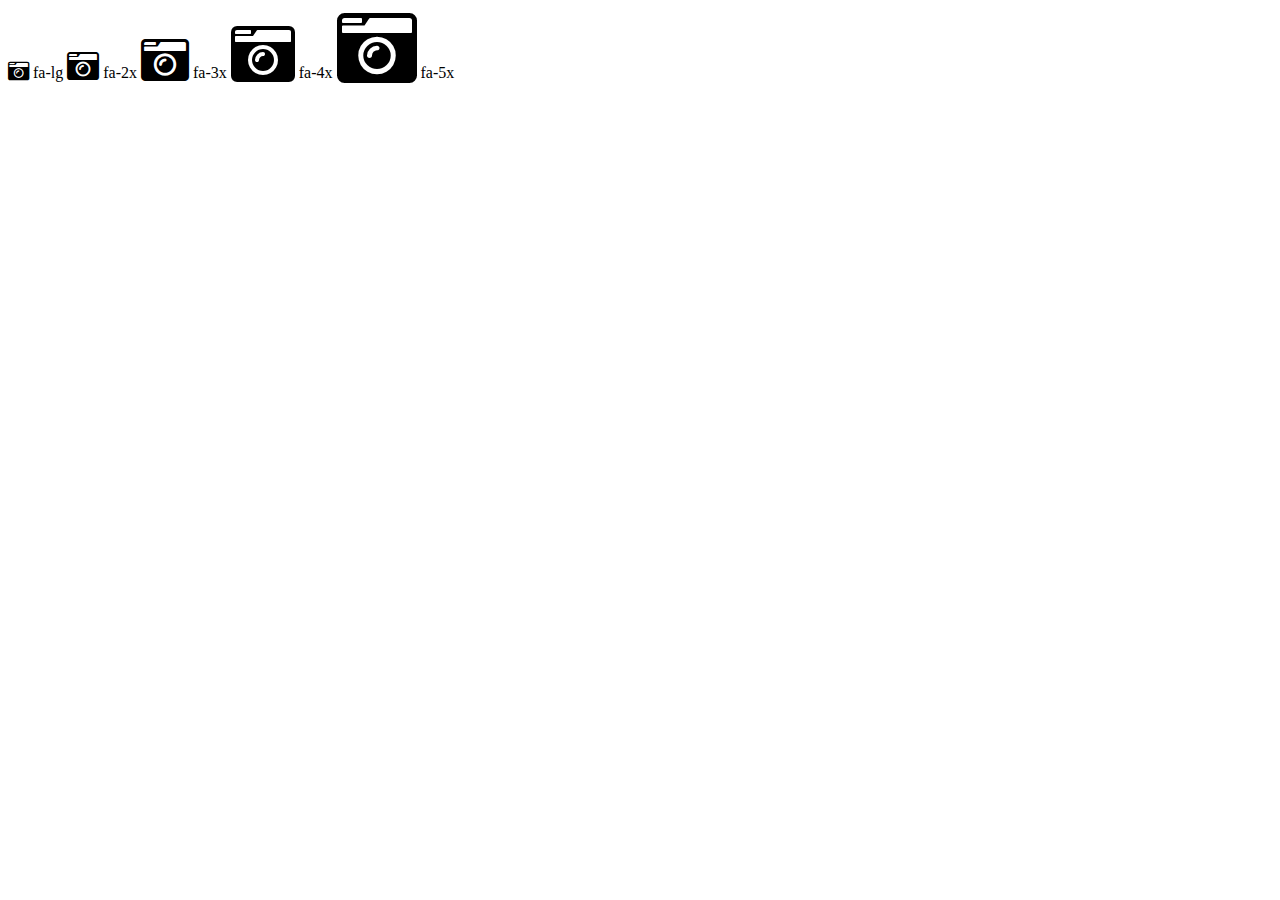
==== index.html @ 8c86c9cd "Initial Commit" ====
<!DOCTYPE html>
<html lang="en">
	<head>
		<title>Personal Finance Control</title>
		<link rel="stylesheet" href="styles/all.min.css">
	</head>
	<body>
		<i class="fa fa-camera-retro fa-lg"></i> fa-lg
		<i class="fa fa-camera-retro fa-2x"></i> fa-2x
		<i class="fa fa-camera-retro fa-3x"></i> fa-3x
		<i class="fa fa-camera-retro fa-4x"></i> fa-4x
		<i class="fa fa-camera-retro fa-5x"></i> fa-5x
	</body>
</html>
---- styles/all.min.css ----
/*!
 * Font Awesome Free 5.3.1 by @fontawesome - https://fontawesome.com
 * License - https://fontawesome.com/license/free (Icons: CC BY 4.0, Fonts: SIL OFL 1.1, Code: MIT License)
 */
.fa,.fab,.fal,.far,.fas{-moz-osx-font-smoothing:grayscale;-webkit-font-smoothing:antialiased;display:inline-block;font-style:normal;font-variant:normal;text-rendering:auto;line-height:1}.fa-lg{font-size:1.33333em;line-height:.75em;vertical-align:-.0667em}.fa-xs{font-size:.75em}.fa-sm{font-size:.875em}.fa-1x{font-size:1em}.fa-2x{font-size:2em}.fa-3x{font-size:3em}.fa-4x{font-size:4em}.fa-5x{font-size:5em}.fa-6x{font-size:6em}.fa-7x{font-size:7em}.fa-8x{font-size:8em}.fa-9x{font-size:9em}.fa-10x{font-size:10em}.fa-fw{text-align:center;width:1.25em}.fa-ul{list-style-type:none;margin-left:2.5em;padding-left:0}.fa-ul>li{position:relative}.fa-li{left:-2em;position:absolute;text-align:center;width:2em;line-height:inherit}.fa-border{border:.08em solid #eee;border-radius:.1em;padding:.2em .25em .15em}.fa-pull-left{float:left}.fa-pull-right{float:right}.fa.fa-pull-left,.fab.fa-pull-left,.fal.fa-pull-left,.far.fa-pull-left,.fas.fa-pull-left{margin-right:.3em}.fa.fa-pull-right,.fab.fa-pull-right,.fal.fa-pull-right,.far.fa-pull-right,.fas.fa-pull-right{margin-left:.3em}.fa-spin{animation:fa-spin 2s infinite linear}.fa-pulse{animation:fa-spin 1s infinite steps(8)}@keyframes fa-spin{0%{transform:rotate(0deg)}to{transform:rotate(1turn)}}.fa-rotate-90{-ms-filter:"progid:DXImageTransform.Microsoft.BasicImage(rotation=1)";transform:rotate(90deg)}.fa-rotate-180{-ms-filter:"progid:DXImageTransform.Microsoft.BasicImage(rotation=2)";transform:rotate(180deg)}.fa-rotate-270{-ms-filter:"progid:DXImageTransform.Microsoft.BasicImage(rotation=3)";transform:rotate(270deg)}.fa-flip-horizontal{-ms-filter:"progid:DXImageTransform.Microsoft.BasicImage(rotation=0, mirror=1)";transform:scaleX(-1)}.fa-flip-vertical{transform:scaleY(-1)}.fa-flip-horizontal.fa-flip-vertical,.fa-flip-vertical{-ms-filter:"progid:DXImageTransform.Microsoft.BasicImage(rotation=2, mirror=1)"}.fa-flip-horizontal.fa-flip-vertical{transform:scale(-1)}:root .fa-flip-horizontal,:root .fa-flip-vertical,:root .fa-rotate-90,:root .fa-rotate-180,:root .fa-rotate-270{-webkit-filter:none;filter:none}.fa-stack{display:inline-block;height:2em;line-height:2em;position:relative;vertical-align:middle;width:2em}.fa-stack-1x,.fa-stack-2x{left:0;position:absolute;text-align:center;width:100%}.fa-stack-1x{line-height:inherit}.fa-stack-2x{font-size:2em}.fa-inverse{color:#fff}.fa-500px:before{content:"\f26e"}.fa-accessible-icon:before{content:"\f368"}.fa-accusoft:before{content:"\f369"}.fa-ad:before{content:"\f641"}.fa-address-book:before{content:"\f2b9"}.fa-address-card:before{content:"\f2bb"}.fa-adjust:before{content:"\f042"}.fa-adn:before{content:"\f170"}.fa-adversal:before{content:"\f36a"}.fa-affiliatetheme:before{content:"\f36b"}.fa-air-freshener:before{content:"\f5d0"}.fa-algolia:before{content:"\f36c"}.fa-align-center:before{content:"\f037"}.fa-align-justify:before{content:"\f039"}.fa-align-left:before{content:"\f036"}.fa-align-right:before{content:"\f038"}.fa-alipay:before{content:"\f642"}.fa-allergies:before{content:"\f461"}.fa-amazon:before{content:"\f270"}.fa-amazon-pay:before{content:"\f42c"}.fa-ambulance:before{content:"\f0f9"}.fa-american-sign-language-interpreting:before{content:"\f2a3"}.fa-amilia:before{content:"\f36d"}.fa-anchor:before{content:"\f13d"}.fa-android:before{content:"\f17b"}.fa-angellist:before{content:"\f209"}.fa-angle-double-down:before{content:"\f103"}.fa-angle-double-left:before{content:"\f100"}.fa-angle-double-right:before{content:"\f101"}.fa-angle-double-up:before{content:"\f102"}.fa-angle-down:before{content:"\f107"}.fa-angle-left:before{content:"\f104"}.fa-angle-right:before{content:"\f105"}.fa-angle-up:before{content:"\f106"}.fa-angry:before{content:"\f556"}.fa-angrycreative:before{content:"\f36e"}.fa-angular:before{content:"\f420"}.fa-ankh:before{content:"\f644"}.fa-app-store:before{content:"\f36f"}.fa-app-store-ios:before{content:"\f370"}.fa-apper:before{content:"\f371"}.fa-apple:before{content:"\f179"}.fa-apple-alt:before{content:"\f5d1"}.fa-apple-pay:before{content:"\f415"}.fa-archive:before{content:"\f187"}.fa-archway:before{content:"\f557"}.fa-arrow-alt-circle-down:before{content:"\f358"}.fa-arrow-alt-circle-left:before{content:"\f359"}.fa-arrow-alt-circle-right:before{content:"\f35a"}.fa-arrow-alt-circle-up:before{content:"\f35b"}.fa-arrow-circle-down:before{content:"\f0ab"}.fa-arrow-circle-left:before{content:"\f0a8"}.fa-arrow-circle-right:before{content:"\f0a9"}.fa-arrow-circle-up:before{content:"\f0aa"}.fa-arrow-down:before{content:"\f063"}.fa-arrow-left:before{content:"\f060"}.fa-arrow-right:before{content:"\f061"}.fa-arrow-up:before{content:"\f062"}.fa-arrows-alt:before{content:"\f0b2"}.fa-arrows-alt-h:before{content:"\f337"}.fa-arrows-alt-v:before{content:"\f338"}.fa-assistive-listening-systems:before{content:"\f2a2"}.fa-asterisk:before{content:"\f069"}.fa-asymmetrik:before{content:"\f372"}.fa-at:before{content:"\f1fa"}.fa-atlas:before{content:"\f558"}.fa-atom:before{content:"\f5d2"}.fa-audible:before{content:"\f373"}.fa-audio-description:before{content:"\f29e"}.fa-autoprefixer:before{content:"\f41c"}.fa-avianex:before{content:"\f374"}.fa-aviato:before{content:"\f421"}.fa-award:before{content:"\f559"}.fa-aws:before{content:"\f375"}.fa-backspace:before{content:"\f55a"}.fa-backward:before{content:"\f04a"}.fa-balance-scale:before{content:"\f24e"}.fa-ban:before{content:"\f05e"}.fa-band-aid:before{content:"\f462"}.fa-bandcamp:before{content:"\f2d5"}.fa-barcode:before{content:"\f02a"}.fa-bars:before{content:"\f0c9"}.fa-baseball-ball:before{content:"\f433"}.fa-basketball-ball:before{content:"\f434"}.fa-bath:before{content:"\f2cd"}.fa-battery-empty:before{content:"\f244"}.fa-battery-full:before{content:"\f240"}.fa-battery-half:before{content:"\f242"}.fa-battery-quarter:before{content:"\f243"}.fa-battery-three-quarters:before{content:"\f241"}.fa-bed:before{content:"\f236"}.fa-beer:before{content:"\f0fc"}.fa-behance:before{content:"\f1b4"}.fa-behance-square:before{content:"\f1b5"}.fa-bell:before{content:"\f0f3"}.fa-bell-slash:before{content:"\f1f6"}.fa-bezier-curve:before{content:"\f55b"}.fa-bible:before{content:"\f647"}.fa-bicycle:before{content:"\f206"}.fa-bimobject:before{content:"\f378"}.fa-binoculars:before{content:"\f1e5"}.fa-birthday-cake:before{content:"\f1fd"}.fa-bitbucket:before{content:"\f171"}.fa-bitcoin:before{content:"\f379"}.fa-bity:before{content:"\f37a"}.fa-black-tie:before{content:"\f27e"}.fa-blackberry:before{content:"\f37b"}.fa-blender:before{content:"\f517"}.fa-blind:before{content:"\f29d"}.fa-blogger:before{content:"\f37c"}.fa-blogger-b:before{content:"\f37d"}.fa-bluetooth:before{content:"\f293"}.fa-bluetooth-b:before{content:"\f294"}.fa-bold:before{content:"\f032"}.fa-bolt:before{content:"\f0e7"}.fa-bomb:before{content:"\f1e2"}.fa-bone:before{content:"\f5d7"}.fa-bong:before{content:"\f55c"}.fa-book:before{content:"\f02d"}.fa-book-open:before{content:"\f518"}.fa-book-reader:before{content:"\f5da"}.fa-bookmark:before{content:"\f02e"}.fa-bowling-ball:before{content:"\f436"}.fa-box:before{content:"\f466"}.fa-box-open:before{content:"\f49e"}.fa-boxes:before{content:"\f468"}.fa-braille:before{content:"\f2a1"}.fa-brain:before{content:"\f5dc"}.fa-briefcase:before{content:"\f0b1"}.fa-briefcase-medical:before{content:"\f469"}.fa-broadcast-tower:before{content:"\f519"}.fa-broom:before{content:"\f51a"}.fa-brush:before{content:"\f55d"}.fa-btc:before{content:"\f15a"}.fa-bug:before{content:"\f188"}.fa-building:before{content:"\f1ad"}.fa-bullhorn:before{content:"\f0a1"}.fa-bullseye:before{content:"\f140"}.fa-burn:before{content:"\f46a"}.fa-buromobelexperte:before{content:"\f37f"}.fa-bus:before{content:"\f207"}.fa-bus-alt:before{content:"\f55e"}.fa-business-time:before{content:"\f64a"}.fa-buysellads:before{content:"\f20d"}.fa-calculator:before{content:"\f1ec"}.fa-calendar:before{content:"\f133"}.fa-calendar-alt:before{content:"\f073"}.fa-calendar-check:before{content:"\f274"}.fa-calendar-minus:before{content:"\f272"}.fa-calendar-plus:before{content:"\f271"}.fa-calendar-times:before{content:"\f273"}.fa-camera:before{content:"\f030"}.fa-camera-retro:before{content:"\f083"}.fa-cannabis:before{content:"\f55f"}.fa-capsules:before{content:"\f46b"}.fa-car:before{content:"\f1b9"}.fa-car-alt:before{content:"\f5de"}.fa-car-battery:before{content:"\f5df"}.fa-car-crash:before{content:"\f5e1"}.fa-car-side:before{content:"\f5e4"}.fa-caret-down:before{content:"\f0d7"}.fa-caret-left:before{content:"\f0d9"}.fa-caret-right:before{content:"\f0da"}.fa-caret-square-down:before{content:"\f150"}.fa-caret-square-left:before{content:"\f191"}.fa-caret-square-right:before{content:"\f152"}.fa-caret-square-up:before{content:"\f151"}.fa-caret-up:before{content:"\f0d8"}.fa-cart-arrow-down:before{content:"\f218"}.fa-cart-plus:before{content:"\f217"}.fa-cc-amazon-pay:before{content:"\f42d"}.fa-cc-amex:before{content:"\f1f3"}.fa-cc-apple-pay:before{content:"\f416"}.fa-cc-diners-club:before{content:"\f24c"}.fa-cc-discover:before{content:"\f1f2"}.fa-cc-jcb:before{content:"\f24b"}.fa-cc-mastercard:before{content:"\f1f1"}.fa-cc-paypal:before{content:"\f1f4"}.fa-cc-stripe:before{content:"\f1f5"}.fa-cc-visa:before{content:"\f1f0"}.fa-centercode:before{content:"\f380"}.fa-certificate:before{content:"\f0a3"}.fa-chalkboard:before{content:"\f51b"}.fa-chalkboard-teacher:before{content:"\f51c"}.fa-charging-station:before{content:"\f5e7"}.fa-chart-area:before{content:"\f1fe"}.fa-chart-bar:before{content:"\f080"}.fa-chart-line:before{content:"\f201"}.fa-chart-pie:before{content:"\f200"}.fa-check:before{content:"\f00c"}.fa-check-circle:before{content:"\f058"}.fa-check-double:before{content:"\f560"}.fa-check-square:before{content:"\f14a"}.fa-chess:before{content:"\f439"}.fa-chess-bishop:before{content:"\f43a"}.fa-chess-board:before{content:"\f43c"}.fa-chess-king:before{content:"\f43f"}.fa-chess-knight:before{content:"\f441"}.fa-chess-pawn:before{content:"\f443"}.fa-chess-queen:before{content:"\f445"}.fa-chess-rook:before{content:"\f447"}.fa-chevron-circle-down:before{content:"\f13a"}.fa-chevron-circle-left:before{content:"\f137"}.fa-chevron-circle-right:before{content:"\f138"}.fa-chevron-circle-up:before{content:"\f139"}.fa-chevron-down:before{content:"\f078"}.fa-chevron-left:before{content:"\f053"}.fa-chevron-right:before{content:"\f054"}.fa-chevron-up:before{content:"\f077"}.fa-child:before{content:"\f1ae"}.fa-chrome:before{content:"\f268"}.fa-church:before{content:"\f51d"}.fa-circle:before{content:"\f111"}.fa-circle-notch:before{content:"\f1ce"}.fa-city:before{content:"\f64f"}.fa-clipboard:before{content:"\f328"}.fa-clipboard-check:before{content:"\f46c"}.fa-clipboard-list:before{content:"\f46d"}.fa-clock:before{content:"\f017"}.fa-clone:before{content:"\f24d"}.fa-closed-captioning:before{content:"\f20a"}.fa-cloud:before{content:"\f0c2"}.fa-cloud-download-alt:before{content:"\f381"}.fa-cloud-upload-alt:before{content:"\f382"}.fa-cloudscale:before{content:"\f383"}.fa-cloudsmith:before{content:"\f384"}.fa-cloudversify:before{content:"\f385"}.fa-cocktail:before{content:"\f561"}.fa-code:before{content:"\f121"}.fa-code-branch:before{content:"\f126"}.fa-codepen:before{content:"\f1cb"}.fa-codiepie:before{content:"\f284"}.fa-coffee:before{content:"\f0f4"}.fa-cog:before{content:"\f013"}.fa-cogs:before{content:"\f085"}.fa-coins:before{content:"\f51e"}.fa-columns:before{content:"\f0db"}.fa-comment:before{content:"\f075"}.fa-comment-alt:before{content:"\f27a"}.fa-comment-dollar:before{content:"\f651"}.fa-comment-dots:before{content:"\f4ad"}.fa-comment-slash:before{content:"\f4b3"}.fa-comments:before{content:"\f086"}.fa-comments-dollar:before{content:"\f653"}.fa-compact-disc:before{content:"\f51f"}.fa-compass:before{content:"\f14e"}.fa-compress:before{content:"\f066"}.fa-concierge-bell:before{content:"\f562"}.fa-connectdevelop:before{content:"\f20e"}.fa-contao:before{content:"\f26d"}.fa-cookie:before{content:"\f563"}.fa-cookie-bite:before{content:"\f564"}.fa-copy:before{content:"\f0c5"}.fa-copyright:before{content:"\f1f9"}.fa-couch:before{content:"\f4b8"}.fa-cpanel:before{content:"\f388"}.fa-creative-commons:before{content:"\f25e"}.fa-creative-commons-by:before{content:"\f4e7"}.fa-creative-commons-nc:before{content:"\f4e8"}.fa-creative-commons-nc-eu:before{content:"\f4e9"}.fa-creative-commons-nc-jp:before{content:"\f4ea"}.fa-creative-commons-nd:before{content:"\f4eb"}.fa-creative-commons-pd:before{content:"\f4ec"}.fa-creative-commons-pd-alt:before{content:"\f4ed"}.fa-creative-commons-remix:before{content:"\f4ee"}.fa-creative-commons-sa:before{content:"\f4ef"}.fa-creative-commons-sampling:before{content:"\f4f0"}.fa-creative-commons-sampling-plus:before{content:"\f4f1"}.fa-creative-commons-share:before{content:"\f4f2"}.fa-credit-card:before{content:"\f09d"}.fa-crop:before{content:"\f125"}.fa-crop-alt:before{content:"\f565"}.fa-cross:before{content:"\f654"}.fa-crosshairs:before{content:"\f05b"}.fa-crow:before{content:"\f520"}.fa-crown:before{content:"\f521"}.fa-css3:before{content:"\f13c"}.fa-css3-alt:before{content:"\f38b"}.fa-cube:before{content:"\f1b2"}.fa-cubes:before{content:"\f1b3"}.fa-cut:before{content:"\f0c4"}.fa-cuttlefish:before{content:"\f38c"}.fa-d-and-d:before{content:"\f38d"}.fa-dashcube:before{content:"\f210"}.fa-database:before{content:"\f1c0"}.fa-deaf:before{content:"\f2a4"}.fa-delicious:before{content:"\f1a5"}.fa-deploydog:before{content:"\f38e"}.fa-deskpro:before{content:"\f38f"}.fa-desktop:before{content:"\f108"}.fa-deviantart:before{content:"\f1bd"}.fa-dharmachakra:before{content:"\f655"}.fa-diagnoses:before{content:"\f470"}.fa-dice:before{content:"\f522"}.fa-dice-five:before{content:"\f523"}.fa-dice-four:before{content:"\f524"}.fa-dice-one:before{content:"\f525"}.fa-dice-six:before{content:"\f526"}.fa-dice-three:before{content:"\f527"}.fa-dice-two:before{content:"\f528"}.fa-digg:before{content:"\f1a6"}.fa-digital-ocean:before{content:"\f391"}.fa-digital-tachograph:before{content:"\f566"}.fa-directions:before{content:"\f5eb"}.fa-discord:before{content:"\f392"}.fa-discourse:before{content:"\f393"}.fa-divide:before{content:"\f529"}.fa-dizzy:before{content:"\f567"}.fa-dna:before{content:"\f471"}.fa-dochub:before{content:"\f394"}.fa-docker:before{content:"\f395"}.fa-dollar-sign:before{content:"\f155"}.fa-dolly:before{content:"\f472"}.fa-dolly-flatbed:before{content:"\f474"}.fa-donate:before{content:"\f4b9"}.fa-door-closed:before{content:"\f52a"}.fa-door-open:before{content:"\f52b"}.fa-dot-circle:before{content:"\f192"}.fa-dove:before{content:"\f4ba"}.fa-download:before{content:"\f019"}.fa-draft2digital:before{content:"\f396"}.fa-drafting-compass:before{content:"\f568"}.fa-draw-polygon:before{content:"\f5ee"}.fa-dribbble:before{content:"\f17d"}.fa-dribbble-square:before{content:"\f397"}.fa-dropbox:before{content:"\f16b"}.fa-drum:before{content:"\f569"}.fa-drum-steelpan:before{content:"\f56a"}.fa-drupal:before{content:"\f1a9"}.fa-dumbbell:before{content:"\f44b"}.fa-dyalog:before{content:"\f399"}.fa-earlybirds:before{content:"\f39a"}.fa-ebay:before{content:"\f4f4"}.fa-edge:before{content:"\f282"}.fa-edit:before{content:"\f044"}.fa-eject:before{content:"\f052"}.fa-elementor:before{content:"\f430"}.fa-ellipsis-h:before{content:"\f141"}.fa-ellipsis-v:before{content:"\f142"}.fa-ello:before{content:"\f5f1"}.fa-ember:before{content:"\f423"}.fa-empire:before{content:"\f1d1"}.fa-envelope:before{content:"\f0e0"}.fa-envelope-open:before{content:"\f2b6"}.fa-envelope-open-text:before{content:"\f658"}.fa-envelope-square:before{content:"\f199"}.fa-envira:before{content:"\f299"}.fa-equals:before{content:"\f52c"}.fa-eraser:before{content:"\f12d"}.fa-erlang:before{content:"\f39d"}.fa-ethereum:before{content:"\f42e"}.fa-etsy:before{content:"\f2d7"}.fa-euro-sign:before{content:"\f153"}.fa-exchange-alt:before{content:"\f362"}.fa-exclamation:before{content:"\f12a"}.fa-exclamation-circle:before{content:"\f06a"}.fa-exclamation-triangle:before{content:"\f071"}.fa-expand:before{content:"\f065"}.fa-expand-arrows-alt:before{content:"\f31e"}.fa-expeditedssl:before{content:"\f23e"}.fa-external-link-alt:before{content:"\f35d"}.fa-external-link-square-alt:before{content:"\f360"}.fa-eye:before{content:"\f06e"}.fa-eye-dropper:before{content:"\f1fb"}.fa-eye-slash:before{content:"\f070"}.fa-facebook:before{content:"\f09a"}.fa-facebook-f:before{content:"\f39e"}.fa-facebook-messenger:before{content:"\f39f"}.fa-facebook-square:before{content:"\f082"}.fa-fast-backward:before{content:"\f049"}.fa-fast-forward:before{content:"\f050"}.fa-fax:before{content:"\f1ac"}.fa-feather:before{content:"\f52d"}.fa-feather-alt:before{content:"\f56b"}.fa-female:before{content:"\f182"}.fa-fighter-jet:before{content:"\f0fb"}.fa-file:before{content:"\f15b"}.fa-file-alt:before{content:"\f15c"}.fa-file-archive:before{content:"\f1c6"}.fa-file-audio:before{content:"\f1c7"}.fa-file-code:before{content:"\f1c9"}.fa-file-contract:before{content:"\f56c"}.fa-file-download:before{content:"\f56d"}.fa-file-excel:before{content:"\f1c3"}.fa-file-export:before{content:"\f56e"}.fa-file-image:before{content:"\f1c5"}.fa-file-import:before{content:"\f56f"}.fa-file-invoice:before{content:"\f570"}.fa-file-invoice-dollar:before{content:"\f571"}.fa-file-medical:before{content:"\f477"}.fa-file-medical-alt:before{content:"\f478"}.fa-file-pdf:before{content:"\f1c1"}.fa-file-powerpoint:before{content:"\f1c4"}.fa-file-prescription:before{content:"\f572"}.fa-file-signature:before{content:"\f573"}.fa-file-upload:before{content:"\f574"}.fa-file-video:before{content:"\f1c8"}.fa-file-word:before{content:"\f1c2"}.fa-fill:before{content:"\f575"}.fa-fill-drip:before{content:"\f576"}.fa-film:before{content:"\f008"}.fa-filter:before{content:"\f0b0"}.fa-fingerprint:before{content:"\f577"}.fa-fire:before{content:"\f06d"}.fa-fire-extinguisher:before{content:"\f134"}.fa-firefox:before{content:"\f269"}.fa-first-aid:before{content:"\f479"}.fa-first-order:before{content:"\f2b0"}.fa-first-order-alt:before{content:"\f50a"}.fa-firstdraft:before{content:"\f3a1"}.fa-fish:before{content:"\f578"}.fa-flag:before{content:"\f024"}.fa-flag-checkered:before{content:"\f11e"}.fa-flask:before{content:"\f0c3"}.fa-flickr:before{content:"\f16e"}.fa-flipboard:before{content:"\f44d"}.fa-flushed:before{content:"\f579"}.fa-fly:before{content:"\f417"}.fa-folder:before{content:"\f07b"}.fa-folder-minus:before{content:"\f65d"}.fa-folder-open:before{content:"\f07c"}.fa-folder-plus:before{content:"\f65e"}.fa-font:before{content:"\f031"}.fa-font-awesome:before{content:"\f2b4"}.fa-font-awesome-alt:before{content:"\f35c"}.fa-font-awesome-flag:before{content:"\f425"}.fa-font-awesome-logo-full:before{content:"\f4e6"}.fa-fonticons:before{content:"\f280"}.fa-fonticons-fi:before{content:"\f3a2"}.fa-football-ball:before{content:"\f44e"}.fa-fort-awesome:before{content:"\f286"}.fa-fort-awesome-alt:before{content:"\f3a3"}.fa-forumbee:before{content:"\f211"}.fa-forward:before{content:"\f04e"}.fa-foursquare:before{content:"\f180"}.fa-free-code-camp:before{content:"\f2c5"}.fa-freebsd:before{content:"\f3a4"}.fa-frog:before{content:"\f52e"}.fa-frown:before{content:"\f119"}.fa-frown-open:before{content:"\f57a"}.fa-fulcrum:before{content:"\f50b"}.fa-funnel-dollar:before{content:"\f662"}.fa-futbol:before{content:"\f1e3"}.fa-galactic-republic:before{content:"\f50c"}.fa-galactic-senate:before{content:"\f50d"}.fa-gamepad:before{content:"\f11b"}.fa-gas-pump:before{content:"\f52f"}.fa-gavel:before{content:"\f0e3"}.fa-gem:before{content:"\f3a5"}.fa-genderless:before{content:"\f22d"}.fa-get-pocket:before{content:"\f265"}.fa-gg:before{content:"\f260"}.fa-gg-circle:before{content:"\f261"}.fa-gift:before{content:"\f06b"}.fa-git:before{content:"\f1d3"}.fa-git-square:before{content:"\f1d2"}.fa-github:before{content:"\f09b"}.fa-github-alt:before{content:"\f113"}.fa-github-square:before{content:"\f092"}.fa-gitkraken:before{content:"\f3a6"}.fa-gitlab:before{content:"\f296"}.fa-gitter:before{content:"\f426"}.fa-glass-martini:before{content:"\f000"}.fa-glass-martini-alt:before{content:"\f57b"}.fa-glasses:before{content:"\f530"}.fa-glide:before{content:"\f2a5"}.fa-glide-g:before{content:"\f2a6"}.fa-globe:before{content:"\f0ac"}.fa-globe-africa:before{content:"\f57c"}.fa-globe-americas:before{content:"\f57d"}.fa-globe-asia:before{content:"\f57e"}.fa-gofore:before{content:"\f3a7"}.fa-golf-ball:before{content:"\f450"}.fa-goodreads:before{content:"\f3a8"}.fa-goodreads-g:before{content:"\f3a9"}.fa-google:before{content:"\f1a0"}.fa-google-drive:before{content:"\f3aa"}.fa-google-play:before{content:"\f3ab"}.fa-google-plus:before{content:"\f2b3"}.fa-google-plus-g:before{content:"\f0d5"}.fa-google-plus-square:before{content:"\f0d4"}.fa-google-wallet:before{content:"\f1ee"}.fa-gopuram:before{content:"\f664"}.fa-graduation-cap:before{content:"\f19d"}.fa-gratipay:before{content:"\f184"}.fa-grav:before{content:"\f2d6"}.fa-greater-than:before{content:"\f531"}.fa-greater-than-equal:before{content:"\f532"}.fa-grimace:before{content:"\f57f"}.fa-grin:before{content:"\f580"}.fa-grin-alt:before{content:"\f581"}.fa-grin-beam:before{content:"\f582"}.fa-grin-beam-sweat:before{content:"\f583"}.fa-grin-hearts:before{content:"\f584"}.fa-grin-squint:before{content:"\f585"}.fa-grin-squint-tears:before{content:"\f586"}.fa-grin-stars:before{content:"\f587"}.fa-grin-tears:before{content:"\f588"}.fa-grin-tongue:before{content:"\f589"}.fa-grin-tongue-squint:before{content:"\f58a"}.fa-grin-tongue-wink:before{content:"\f58b"}.fa-grin-wink:before{content:"\f58c"}.fa-grip-horizontal:before{content:"\f58d"}.fa-grip-vertical:before{content:"\f58e"}.fa-gripfire:before{content:"\f3ac"}.fa-grunt:before{content:"\f3ad"}.fa-gulp:before{content:"\f3ae"}.fa-h-square:before{content:"\f0fd"}.fa-hacker-news:before{content:"\f1d4"}.fa-hacker-news-square:before{content:"\f3af"}.fa-hackerrank:before{content:"\f5f7"}.fa-hamsa:before{content:"\f665"}.fa-hand-holding:before{content:"\f4bd"}.fa-hand-holding-heart:before{content:"\f4be"}.fa-hand-holding-usd:before{content:"\f4c0"}.fa-hand-lizard:before{content:"\f258"}.fa-hand-paper:before{content:"\f256"}.fa-hand-peace:before{content:"\f25b"}.fa-hand-point-down:before{content:"\f0a7"}.fa-hand-point-left:before{content:"\f0a5"}.fa-hand-point-right:before{content:"\f0a4"}.fa-hand-point-up:before{content:"\f0a6"}.fa-hand-pointer:before{content:"\f25a"}.fa-hand-rock:before{content:"\f255"}.fa-hand-scissors:before{content:"\f257"}.fa-hand-spock:before{content:"\f259"}.fa-hands:before{content:"\f4c2"}.fa-hands-helping:before{content:"\f4c4"}.fa-handshake:before{content:"\f2b5"}.fa-hashtag:before{content:"\f292"}.fa-haykal:before{content:"\f666"}.fa-hdd:before{content:"\f0a0"}.fa-heading:before{content:"\f1dc"}.fa-headphones:before{content:"\f025"}.fa-headphones-alt:before{content:"\f58f"}.fa-headset:before{content:"\f590"}.fa-heart:before{content:"\f004"}.fa-heartbeat:before{content:"\f21e"}.fa-helicopter:before{content:"\f533"}.fa-highlighter:before{content:"\f591"}.fa-hips:before{content:"\f452"}.fa-hire-a-helper:before{content:"\f3b0"}.fa-history:before{content:"\f1da"}.fa-hockey-puck:before{content:"\f453"}.fa-home:before{content:"\f015"}.fa-hooli:before{content:"\f427"}.fa-hornbill:before{content:"\f592"}.fa-hospital:before{content:"\f0f8"}.fa-hospital-alt:before{content:"\f47d"}.fa-hospital-symbol:before{content:"\f47e"}.fa-hot-tub:before{content:"\f593"}.fa-hotel:before{content:"\f594"}.fa-hotjar:before{content:"\f3b1"}.fa-hourglass:before{content:"\f254"}.fa-hourglass-end:before{content:"\f253"}.fa-hourglass-half:before{content:"\f252"}.fa-hourglass-start:before{content:"\f251"}.fa-houzz:before{content:"\f27c"}.fa-html5:before{content:"\f13b"}.fa-hubspot:before{content:"\f3b2"}.fa-i-cursor:before{content:"\f246"}.fa-id-badge:before{content:"\f2c1"}.fa-id-card:before{content:"\f2c2"}.fa-id-card-alt:before{content:"\f47f"}.fa-image:before{content:"\f03e"}.fa-images:before{content:"\f302"}.fa-imdb:before{content:"\f2d8"}.fa-inbox:before{content:"\f01c"}.fa-indent:before{content:"\f03c"}.fa-industry:before{content:"\f275"}.fa-infinity:before{content:"\f534"}.fa-info:before{content:"\f129"}.fa-info-circle:before{content:"\f05a"}.fa-instagram:before{content:"\f16d"}.fa-internet-explorer:before{content:"\f26b"}.fa-ioxhost:before{content:"\f208"}.fa-italic:before{content:"\f033"}.fa-itunes:before{content:"\f3b4"}.fa-itunes-note:before{content:"\f3b5"}.fa-java:before{content:"\f4e4"}.fa-jedi:before{content:"\f669"}.fa-jedi-order:before{content:"\f50e"}.fa-jenkins:before{content:"\f3b6"}.fa-joget:before{content:"\f3b7"}.fa-joint:before{content:"\f595"}.fa-joomla:before{content:"\f1aa"}.fa-journal-whills:before{content:"\f66a"}.fa-js:before{content:"\f3b8"}.fa-js-square:before{content:"\f3b9"}.fa-jsfiddle:before{content:"\f1cc"}.fa-kaaba:before{content:"\f66b"}.fa-kaggle:before{content:"\f5fa"}.fa-key:before{content:"\f084"}.fa-keybase:before{content:"\f4f5"}.fa-keyboard:before{content:"\f11c"}.fa-keycdn:before{content:"\f3ba"}.fa-khanda:before{content:"\f66d"}.fa-kickstarter:before{content:"\f3bb"}.fa-kickstarter-k:before{content:"\f3bc"}.fa-kiss:before{content:"\f596"}.fa-kiss-beam:before{content:"\f597"}.fa-kiss-wink-heart:before{content:"\f598"}.fa-kiwi-bird:before{content:"\f535"}.fa-korvue:before{content:"\f42f"}.fa-landmark:before{content:"\f66f"}.fa-language:before{content:"\f1ab"}.fa-laptop:before{content:"\f109"}.fa-laptop-code:before{content:"\f5fc"}.fa-laravel:before{content:"\f3bd"}.fa-lastfm:before{content:"\f202"}.fa-lastfm-square:before{content:"\f203"}.fa-laugh:before{content:"\f599"}.fa-laugh-beam:before{content:"\f59a"}.fa-laugh-squint:before{content:"\f59b"}.fa-laugh-wink:before{content:"\f59c"}.fa-layer-group:before{content:"\f5fd"}.fa-leaf:before{content:"\f06c"}.fa-leanpub:before{content:"\f212"}.fa-lemon:before{content:"\f094"}.fa-less:before{content:"\f41d"}.fa-less-than:before{content:"\f536"}.fa-less-than-equal:before{content:"\f537"}.fa-level-down-alt:before{content:"\f3be"}.fa-level-up-alt:before{content:"\f3bf"}.fa-life-ring:before{content:"\f1cd"}.fa-lightbulb:before{content:"\f0eb"}.fa-line:before{content:"\f3c0"}.fa-link:before{content:"\f0c1"}.fa-linkedin:before{content:"\f08c"}.fa-linkedin-in:before{content:"\f0e1"}.fa-linode:before{content:"\f2b8"}.fa-linux:before{content:"\f17c"}.fa-lira-sign:before{content:"\f195"}.fa-list:before{content:"\f03a"}.fa-list-alt:before{content:"\f022"}.fa-list-ol:before{content:"\f0cb"}.fa-list-ul:before{content:"\f0ca"}.fa-location-arrow:before{content:"\f124"}.fa-lock:before{content:"\f023"}.fa-lock-open:before{content:"\f3c1"}.fa-long-arrow-alt-down:before{content:"\f309"}.fa-long-arrow-alt-left:before{content:"\f30a"}.fa-long-arrow-alt-right:before{content:"\f30b"}.fa-long-arrow-alt-up:before{content:"\f30c"}.fa-low-vision:before{content:"\f2a8"}.fa-luggage-cart:before{content:"\f59d"}.fa-lyft:before{content:"\f3c3"}.fa-magento:before{content:"\f3c4"}.fa-magic:before{content:"\f0d0"}.fa-magnet:before{content:"\f076"}.fa-mail-bulk:before{content:"\f674"}.fa-mailchimp:before{content:"\f59e"}.fa-male:before{content:"\f183"}.fa-mandalorian:before{content:"\f50f"}.fa-map:before{content:"\f279"}.fa-map-marked:before{content:"\f59f"}.fa-map-marked-alt:before{content:"\f5a0"}.fa-map-marker:before{content:"\f041"}.fa-map-marker-alt:before{content:"\f3c5"}.fa-map-pin:before{content:"\f276"}.fa-map-signs:before{content:"\f277"}.fa-markdown:before{content:"\f60f"}.fa-marker:before{content:"\f5a1"}.fa-mars:before{content:"\f222"}.fa-mars-double:before{content:"\f227"}.fa-mars-stroke:before{content:"\f229"}.fa-mars-stroke-h:before{content:"\f22b"}.fa-mars-stroke-v:before{content:"\f22a"}.fa-mastodon:before{content:"\f4f6"}.fa-maxcdn:before{content:"\f136"}.fa-medal:before{content:"\f5a2"}.fa-medapps:before{content:"\f3c6"}.fa-medium:before{content:"\f23a"}.fa-medium-m:before{content:"\f3c7"}.fa-medkit:before{content:"\f0fa"}.fa-medrt:before{content:"\f3c8"}.fa-meetup:before{content:"\f2e0"}.fa-megaport:before{content:"\f5a3"}.fa-meh:before{content:"\f11a"}.fa-meh-blank:before{content:"\f5a4"}.fa-meh-rolling-eyes:before{content:"\f5a5"}.fa-memory:before{content:"\f538"}.fa-menorah:before{content:"\f676"}.fa-mercury:before{content:"\f223"}.fa-microchip:before{content:"\f2db"}.fa-microphone:before{content:"\f130"}.fa-microphone-alt:before{content:"\f3c9"}.fa-microphone-alt-slash:before{content:"\f539"}.fa-microphone-slash:before{content:"\f131"}.fa-microscope:before{content:"\f610"}.fa-microsoft:before{content:"\f3ca"}.fa-minus:before{content:"\f068"}.fa-minus-circle:before{content:"\f056"}.fa-minus-square:before{content:"\f146"}.fa-mix:before{content:"\f3cb"}.fa-mixcloud:before{content:"\f289"}.fa-mizuni:before{content:"\f3cc"}.fa-mobile:before{content:"\f10b"}.fa-mobile-alt:before{content:"\f3cd"}.fa-modx:before{content:"\f285"}.fa-monero:before{content:"\f3d0"}.fa-money-bill:before{content:"\f0d6"}.fa-money-bill-alt:before{content:"\f3d1"}.fa-money-bill-wave:before{content:"\f53a"}.fa-money-bill-wave-alt:before{content:"\f53b"}.fa-money-check:before{content:"\f53c"}.fa-money-check-alt:before{content:"\f53d"}.fa-monument:before{content:"\f5a6"}.fa-moon:before{content:"\f186"}.fa-mortar-pestle:before{content:"\f5a7"}.fa-mosque:before{content:"\f678"}.fa-motorcycle:before{content:"\f21c"}.fa-mouse-pointer:before{content:"\f245"}.fa-music:before{content:"\f001"}.fa-napster:before{content:"\f3d2"}.fa-neos:before{content:"\f612"}.fa-neuter:before{content:"\f22c"}.fa-newspaper:before{content:"\f1ea"}.fa-nimblr:before{content:"\f5a8"}.fa-nintendo-switch:before{content:"\f418"}.fa-node:before{content:"\f419"}.fa-node-js:before{content:"\f3d3"}.fa-not-equal:before{content:"\f53e"}.fa-notes-medical:before{content:"\f481"}.fa-npm:before{content:"\f3d4"}.fa-ns8:before{content:"\f3d5"}.fa-nutritionix:before{content:"\f3d6"}.fa-object-group:before{content:"\f247"}.fa-object-ungroup:before{content:"\f248"}.fa-odnoklassniki:before{content:"\f263"}.fa-odnoklassniki-square:before{content:"\f264"}.fa-oil-can:before{content:"\f613"}.fa-old-republic:before{content:"\f510"}.fa-om:before{content:"\f679"}.fa-opencart:before{content:"\f23d"}.fa-openid:before{content:"\f19b"}.fa-opera:before{content:"\f26a"}.fa-optin-monster:before{content:"\f23c"}.fa-osi:before{content:"\f41a"}.fa-outdent:before{content:"\f03b"}.fa-page4:before{content:"\f3d7"}.fa-pagelines:before{content:"\f18c"}.fa-paint-brush:before{content:"\f1fc"}.fa-paint-roller:before{content:"\f5aa"}.fa-palette:before{content:"\f53f"}.fa-palfed:before{content:"\f3d8"}.fa-pallet:before{content:"\f482"}.fa-paper-plane:before{content:"\f1d8"}.fa-paperclip:before{content:"\f0c6"}.fa-parachute-box:before{content:"\f4cd"}.fa-paragraph:before{content:"\f1dd"}.fa-parking:before{content:"\f540"}.fa-passport:before{content:"\f5ab"}.fa-pastafarianism:before{content:"\f67b"}.fa-paste:before{content:"\f0ea"}.fa-patreon:before{content:"\f3d9"}.fa-pause:before{content:"\f04c"}.fa-pause-circle:before{content:"\f28b"}.fa-paw:before{content:"\f1b0"}.fa-paypal:before{content:"\f1ed"}.fa-peace:before{content:"\f67c"}.fa-pen:before{content:"\f304"}.fa-pen-alt:before{content:"\f305"}.fa-pen-fancy:before{content:"\f5ac"}.fa-pen-nib:before{content:"\f5ad"}.fa-pen-square:before{content:"\f14b"}.fa-pencil-alt:before{content:"\f303"}.fa-pencil-ruler:before{content:"\f5ae"}.fa-people-carry:before{content:"\f4ce"}.fa-percent:before{content:"\f295"}.fa-percentage:before{content:"\f541"}.fa-periscope:before{content:"\f3da"}.fa-phabricator:before{content:"\f3db"}.fa-phoenix-framework:before{content:"\f3dc"}.fa-phoenix-squadron:before{content:"\f511"}.fa-phone:before{content:"\f095"}.fa-phone-slash:before{content:"\f3dd"}.fa-phone-square:before{content:"\f098"}.fa-phone-volume:before{content:"\f2a0"}.fa-php:before{content:"\f457"}.fa-pied-piper:before{content:"\f2ae"}.fa-pied-piper-alt:before{content:"\f1a8"}.fa-pied-piper-hat:before{content:"\f4e5"}.fa-pied-piper-pp:before{content:"\f1a7"}.fa-piggy-bank:before{content:"\f4d3"}.fa-pills:before{content:"\f484"}.fa-pinterest:before{content:"\f0d2"}.fa-pinterest-p:before{content:"\f231"}.fa-pinterest-square:before{content:"\f0d3"}.fa-place-of-worship:before{content:"\f67f"}.fa-plane:before{content:"\f072"}.fa-plane-arrival:before{content:"\f5af"}.fa-plane-departure:before{content:"\f5b0"}.fa-play:before{content:"\f04b"}.fa-play-circle:before{content:"\f144"}.fa-playstation:before{content:"\f3df"}.fa-plug:before{content:"\f1e6"}.fa-plus:before{content:"\f067"}.fa-plus-circle:before{content:"\f055"}.fa-plus-square:before{content:"\f0fe"}.fa-podcast:before{content:"\f2ce"}.fa-poll:before{content:"\f681"}.fa-poll-h:before{content:"\f682"}.fa-poo:before{content:"\f2fe"}.fa-poop:before{content:"\f619"}.fa-portrait:before{content:"\f3e0"}.fa-pound-sign:before{content:"\f154"}.fa-power-off:before{content:"\f011"}.fa-pray:before{content:"\f683"}.fa-praying-hands:before{content:"\f684"}.fa-prescription:before{content:"\f5b1"}.fa-prescription-bottle:before{content:"\f485"}.fa-prescription-bottle-alt:before{content:"\f486"}.fa-print:before{content:"\f02f"}.fa-procedures:before{content:"\f487"}.fa-product-hunt:before{content:"\f288"}.fa-project-diagram:before{content:"\f542"}.fa-pushed:before{content:"\f3e1"}.fa-puzzle-piece:before{content:"\f12e"}.fa-python:before{content:"\f3e2"}.fa-qq:before{content:"\f1d6"}.fa-qrcode:before{content:"\f029"}.fa-question:before{content:"\f128"}.fa-question-circle:before{content:"\f059"}.fa-quidditch:before{content:"\f458"}.fa-quinscape:before{content:"\f459"}.fa-quora:before{content:"\f2c4"}.fa-quote-left:before{content:"\f10d"}.fa-quote-right:before{content:"\f10e"}.fa-quran:before{content:"\f687"}.fa-r-project:before{content:"\f4f7"}.fa-random:before{content:"\f074"}.fa-ravelry:before{content:"\f2d9"}.fa-react:before{content:"\f41b"}.fa-readme:before{content:"\f4d5"}.fa-rebel:before{content:"\f1d0"}.fa-receipt:before{content:"\f543"}.fa-recycle:before{content:"\f1b8"}.fa-red-river:before{content:"\f3e3"}.fa-reddit:before{content:"\f1a1"}.fa-reddit-alien:before{content:"\f281"}.fa-reddit-square:before{content:"\f1a2"}.fa-redo:before{content:"\f01e"}.fa-redo-alt:before{content:"\f2f9"}.fa-registered:before{content:"\f25d"}.fa-rendact:before{content:"\f3e4"}.fa-renren:before{content:"\f18b"}.fa-reply:before{content:"\f3e5"}.fa-reply-all:before{content:"\f122"}.fa-replyd:before{content:"\f3e6"}.fa-researchgate:before{content:"\f4f8"}.fa-resolving:before{content:"\f3e7"}.fa-retweet:before{content:"\f079"}.fa-rev:before{content:"\f5b2"}.fa-ribbon:before{content:"\f4d6"}.fa-road:before{content:"\f018"}.fa-robot:before{content:"\f544"}.fa-rocket:before{content:"\f135"}.fa-rocketchat:before{content:"\f3e8"}.fa-rockrms:before{content:"\f3e9"}.fa-route:before{content:"\f4d7"}.fa-rss:before{content:"\f09e"}.fa-rss-square:before{content:"\f143"}.fa-ruble-sign:before{content:"\f158"}.fa-ruler:before{content:"\f545"}.fa-ruler-combined:before{content:"\f546"}.fa-ruler-horizontal:before{content:"\f547"}.fa-ruler-vertical:before{content:"\f548"}.fa-rupee-sign:before{content:"\f156"}.fa-sad-cry:before{content:"\f5b3"}.fa-sad-tear:before{content:"\f5b4"}.fa-safari:before{content:"\f267"}.fa-sass:before{content:"\f41e"}.fa-save:before{content:"\f0c7"}.fa-schlix:before{content:"\f3ea"}.fa-school:before{content:"\f549"}.fa-screwdriver:before{content:"\f54a"}.fa-scribd:before{content:"\f28a"}.fa-search:before{content:"\f002"}.fa-search-dollar:before{content:"\f688"}.fa-search-location:before{content:"\f689"}.fa-search-minus:before{content:"\f010"}.fa-search-plus:before{content:"\f00e"}.fa-searchengin:before{content:"\f3eb"}.fa-seedling:before{content:"\f4d8"}.fa-sellcast:before{content:"\f2da"}.fa-sellsy:before{content:"\f213"}.fa-server:before{content:"\f233"}.fa-servicestack:before{content:"\f3ec"}.fa-shapes:before{content:"\f61f"}.fa-share:before{content:"\f064"}.fa-share-alt:before{content:"\f1e0"}.fa-share-alt-square:before{content:"\f1e1"}.fa-share-square:before{content:"\f14d"}.fa-shekel-sign:before{content:"\f20b"}.fa-shield-alt:before{content:"\f3ed"}.fa-ship:before{content:"\f21a"}.fa-shipping-fast:before{content:"\f48b"}.fa-shirtsinbulk:before{content:"\f214"}.fa-shoe-prints:before{content:"\f54b"}.fa-shopping-bag:before{content:"\f290"}.fa-shopping-basket:before{content:"\f291"}.fa-shopping-cart:before{content:"\f07a"}.fa-shopware:before{content:"\f5b5"}.fa-shower:before{content:"\f2cc"}.fa-shuttle-van:before{content:"\f5b6"}.fa-sign:before{content:"\f4d9"}.fa-sign-in-alt:before{content:"\f2f6"}.fa-sign-language:before{content:"\f2a7"}.fa-sign-out-alt:before{content:"\f2f5"}.fa-signal:before{content:"\f012"}.fa-signature:before{content:"\f5b7"}.fa-simplybuilt:before{content:"\f215"}.fa-sistrix:before{content:"\f3ee"}.fa-sitemap:before{content:"\f0e8"}.fa-sith:before{content:"\f512"}.fa-skull:before{content:"\f54c"}.fa-skyatlas:before{content:"\f216"}.fa-skype:before{content:"\f17e"}.fa-slack:before{content:"\f198"}.fa-slack-hash:before{content:"\f3ef"}.fa-sliders-h:before{content:"\f1de"}.fa-slideshare:before{content:"\f1e7"}.fa-smile:before{content:"\f118"}.fa-smile-beam:before{content:"\f5b8"}.fa-smile-wink:before{content:"\f4da"}.fa-smoking:before{content:"\f48d"}.fa-smoking-ban:before{content:"\f54d"}.fa-snapchat:before{content:"\f2ab"}.fa-snapchat-ghost:before{content:"\f2ac"}.fa-snapchat-square:before{content:"\f2ad"}.fa-snowflake:before{content:"\f2dc"}.fa-socks:before{content:"\f696"}.fa-solar-panel:before{content:"\f5ba"}.fa-sort:before{content:"\f0dc"}.fa-sort-alpha-down:before{content:"\f15d"}.fa-sort-alpha-up:before{content:"\f15e"}.fa-sort-amount-down:before{content:"\f160"}.fa-sort-amount-up:before{content:"\f161"}.fa-sort-down:before{content:"\f0dd"}.fa-sort-numeric-down:before{content:"\f162"}.fa-sort-numeric-up:before{content:"\f163"}.fa-sort-up:before{content:"\f0de"}.fa-soundcloud:before{content:"\f1be"}.fa-spa:before{content:"\f5bb"}.fa-space-shuttle:before{content:"\f197"}.fa-speakap:before{content:"\f3f3"}.fa-spinner:before{content:"\f110"}.fa-splotch:before{content:"\f5bc"}.fa-spotify:before{content:"\f1bc"}.fa-spray-can:before{content:"\f5bd"}.fa-square:before{content:"\f0c8"}.fa-square-full:before{content:"\f45c"}.fa-square-root-alt:before{content:"\f698"}.fa-squarespace:before{content:"\f5be"}.fa-stack-exchange:before{content:"\f18d"}.fa-stack-overflow:before{content:"\f16c"}.fa-stamp:before{content:"\f5bf"}.fa-star:before{content:"\f005"}.fa-star-and-crescent:before{content:"\f699"}.fa-star-half:before{content:"\f089"}.fa-star-half-alt:before{content:"\f5c0"}.fa-star-of-david:before{content:"\f69a"}.fa-star-of-life:before{content:"\f621"}.fa-staylinked:before{content:"\f3f5"}.fa-steam:before{content:"\f1b6"}.fa-steam-square:before{content:"\f1b7"}.fa-steam-symbol:before{content:"\f3f6"}.fa-step-backward:before{content:"\f048"}.fa-step-forward:before{content:"\f051"}.fa-stethoscope:before{content:"\f0f1"}.fa-sticker-mule:before{content:"\f3f7"}.fa-sticky-note:before{content:"\f249"}.fa-stop:before{content:"\f04d"}.fa-stop-circle:before{content:"\f28d"}.fa-stopwatch:before{content:"\f2f2"}.fa-store:before{content:"\f54e"}.fa-store-alt:before{content:"\f54f"}.fa-strava:before{content:"\f428"}.fa-stream:before{content:"\f550"}.fa-street-view:before{content:"\f21d"}.fa-strikethrough:before{content:"\f0cc"}.fa-stripe:before{content:"\f429"}.fa-stripe-s:before{content:"\f42a"}.fa-stroopwafel:before{content:"\f551"}.fa-studiovinari:before{content:"\f3f8"}.fa-stumbleupon:before{content:"\f1a4"}.fa-stumbleupon-circle:before{content:"\f1a3"}.fa-subscript:before{content:"\f12c"}.fa-subway:before{content:"\f239"}.fa-suitcase:before{content:"\f0f2"}.fa-suitcase-rolling:before{content:"\f5c1"}.fa-sun:before{content:"\f185"}.fa-superpowers:before{content:"\f2dd"}.fa-superscript:before{content:"\f12b"}.fa-supple:before{content:"\f3f9"}.fa-surprise:before{content:"\f5c2"}.fa-swatchbook:before{content:"\f5c3"}.fa-swimmer:before{content:"\f5c4"}.fa-swimming-pool:before{content:"\f5c5"}.fa-synagogue:before{content:"\f69b"}.fa-sync:before{content:"\f021"}.fa-sync-alt:before{content:"\f2f1"}.fa-syringe:before{content:"\f48e"}.fa-table:before{content:"\f0ce"}.fa-table-tennis:before{content:"\f45d"}.fa-tablet:before{content:"\f10a"}.fa-tablet-alt:before{content:"\f3fa"}.fa-tablets:before{content:"\f490"}.fa-tachometer-alt:before{content:"\f3fd"}.fa-tag:before{content:"\f02b"}.fa-tags:before{content:"\f02c"}.fa-tape:before{content:"\f4db"}.fa-tasks:before{content:"\f0ae"}.fa-taxi:before{content:"\f1ba"}.fa-teamspeak:before{content:"\f4f9"}.fa-teeth:before{content:"\f62e"}.fa-teeth-open:before{content:"\f62f"}.fa-telegram:before{content:"\f2c6"}.fa-telegram-plane:before{content:"\f3fe"}.fa-tencent-weibo:before{content:"\f1d5"}.fa-terminal:before{content:"\f120"}.fa-text-height:before{content:"\f034"}.fa-text-width:before{content:"\f035"}.fa-th:before{content:"\f00a"}.fa-th-large:before{content:"\f009"}.fa-th-list:before{content:"\f00b"}.fa-the-red-yeti:before{content:"\f69d"}.fa-theater-masks:before{content:"\f630"}.fa-themeco:before{content:"\f5c6"}.fa-themeisle:before{content:"\f2b2"}.fa-thermometer:before{content:"\f491"}.fa-thermometer-empty:before{content:"\f2cb"}.fa-thermometer-full:before{content:"\f2c7"}.fa-thermometer-half:before{content:"\f2c9"}.fa-thermometer-quarter:before{content:"\f2ca"}.fa-thermometer-three-quarters:before{content:"\f2c8"}.fa-thumbs-down:before{content:"\f165"}.fa-thumbs-up:before{content:"\f164"}.fa-thumbtack:before{content:"\f08d"}.fa-ticket-alt:before{content:"\f3ff"}.fa-times:before{content:"\f00d"}.fa-times-circle:before{content:"\f057"}.fa-tint:before{content:"\f043"}.fa-tint-slash:before{content:"\f5c7"}.fa-tired:before{content:"\f5c8"}.fa-toggle-off:before{content:"\f204"}.fa-toggle-on:before{content:"\f205"}.fa-toolbox:before{content:"\f552"}.fa-tooth:before{content:"\f5c9"}.fa-torah:before{content:"\f6a0"}.fa-torii-gate:before{content:"\f6a1"}.fa-trade-federation:before{content:"\f513"}.fa-trademark:before{content:"\f25c"}.fa-traffic-light:before{content:"\f637"}.fa-train:before{content:"\f238"}.fa-transgender:before{content:"\f224"}.fa-transgender-alt:before{content:"\f225"}.fa-trash:before{content:"\f1f8"}.fa-trash-alt:before{content:"\f2ed"}.fa-tree:before{content:"\f1bb"}.fa-trello:before{content:"\f181"}.fa-tripadvisor:before{content:"\f262"}.fa-trophy:before{content:"\f091"}.fa-truck:before{content:"\f0d1"}.fa-truck-loading:before{content:"\f4de"}.fa-truck-monster:before{content:"\f63b"}.fa-truck-moving:before{content:"\f4df"}.fa-truck-pickup:before{content:"\f63c"}.fa-tshirt:before{content:"\f553"}.fa-tty:before{content:"\f1e4"}.fa-tumblr:before{content:"\f173"}.fa-tumblr-square:before{content:"\f174"}.fa-tv:before{content:"\f26c"}.fa-twitch:before{content:"\f1e8"}.fa-twitter:before{content:"\f099"}.fa-twitter-square:before{content:"\f081"}.fa-typo3:before{content:"\f42b"}.fa-uber:before{content:"\f402"}.fa-uikit:before{content:"\f403"}.fa-umbrella:before{content:"\f0e9"}.fa-umbrella-beach:before{content:"\f5ca"}.fa-underline:before{content:"\f0cd"}.fa-undo:before{content:"\f0e2"}.fa-undo-alt:before{content:"\f2ea"}.fa-uniregistry:before{content:"\f404"}.fa-universal-access:before{content:"\f29a"}.fa-university:before{content:"\f19c"}.fa-unlink:before{content:"\f127"}.fa-unlock:before{content:"\f09c"}.fa-unlock-alt:before{content:"\f13e"}.fa-untappd:before{content:"\f405"}.fa-upload:before{content:"\f093"}.fa-usb:before{content:"\f287"}.fa-user:before{content:"\f007"}.fa-user-alt:before{content:"\f406"}.fa-user-alt-slash:before{content:"\f4fa"}.fa-user-astronaut:before{content:"\f4fb"}.fa-user-check:before{content:"\f4fc"}.fa-user-circle:before{content:"\f2bd"}.fa-user-clock:before{content:"\f4fd"}.fa-user-cog:before{content:"\f4fe"}.fa-user-edit:before{content:"\f4ff"}.fa-user-friends:before{content:"\f500"}.fa-user-graduate:before{content:"\f501"}.fa-user-lock:before{content:"\f502"}.fa-user-md:before{content:"\f0f0"}.fa-user-minus:before{content:"\f503"}.fa-user-ninja:before{content:"\f504"}.fa-user-plus:before{content:"\f234"}.fa-user-secret:before{content:"\f21b"}.fa-user-shield:before{content:"\f505"}.fa-user-slash:before{content:"\f506"}.fa-user-tag:before{content:"\f507"}.fa-user-tie:before{content:"\f508"}.fa-user-times:before{content:"\f235"}.fa-users:before{content:"\f0c0"}.fa-users-cog:before{content:"\f509"}.fa-ussunnah:before{content:"\f407"}.fa-utensil-spoon:before{content:"\f2e5"}.fa-utensils:before{content:"\f2e7"}.fa-vaadin:before{content:"\f408"}.fa-vector-square:before{content:"\f5cb"}.fa-venus:before{content:"\f221"}.fa-venus-double:before{content:"\f226"}.fa-venus-mars:before{content:"\f228"}.fa-viacoin:before{content:"\f237"}.fa-viadeo:before{content:"\f2a9"}.fa-viadeo-square:before{content:"\f2aa"}.fa-vial:before{content:"\f492"}.fa-vials:before{content:"\f493"}.fa-viber:before{content:"\f409"}.fa-video:before{content:"\f03d"}.fa-video-slash:before{content:"\f4e2"}.fa-vihara:before{content:"\f6a7"}.fa-vimeo:before{content:"\f40a"}.fa-vimeo-square:before{content:"\f194"}.fa-vimeo-v:before{content:"\f27d"}.fa-vine:before{content:"\f1ca"}.fa-vk:before{content:"\f189"}.fa-vnv:before{content:"\f40b"}.fa-volleyball-ball:before{content:"\f45f"}.fa-volume-down:before{content:"\f027"}.fa-volume-off:before{content:"\f026"}.fa-volume-up:before{content:"\f028"}.fa-vuejs:before{content:"\f41f"}.fa-walking:before{content:"\f554"}.fa-wallet:before{content:"\f555"}.fa-warehouse:before{content:"\f494"}.fa-weebly:before{content:"\f5cc"}.fa-weibo:before{content:"\f18a"}.fa-weight:before{content:"\f496"}.fa-weight-hanging:before{content:"\f5cd"}.fa-weixin:before{content:"\f1d7"}.fa-whatsapp:before{content:"\f232"}.fa-whatsapp-square:before{content:"\f40c"}.fa-wheelchair:before{content:"\f193"}.fa-whmcs:before{content:"\f40d"}.fa-wifi:before{content:"\f1eb"}.fa-wikipedia-w:before{content:"\f266"}.fa-window-close:before{content:"\f410"}.fa-window-maximize:before{content:"\f2d0"}.fa-window-minimize:before{content:"\f2d1"}.fa-window-restore:before{content:"\f2d2"}.fa-windows:before{content:"\f17a"}.fa-wine-glass:before{content:"\f4e3"}.fa-wine-glass-alt:before{content:"\f5ce"}.fa-wix:before{content:"\f5cf"}.fa-wolf-pack-battalion:before{content:"\f514"}.fa-won-sign:before{content:"\f159"}.fa-wordpress:before{content:"\f19a"}.fa-wordpress-simple:before{content:"\f411"}.fa-wpbeginner:before{content:"\f297"}.fa-wpexplorer:before{content:"\f2de"}.fa-wpforms:before{content:"\f298"}.fa-wrench:before{content:"\f0ad"}.fa-x-ray:before{content:"\f497"}.fa-xbox:before{content:"\f412"}.fa-xing:before{content:"\f168"}.fa-xing-square:before{content:"\f169"}.fa-y-combinator:before{content:"\f23b"}.fa-yahoo:before{content:"\f19e"}.fa-yandex:before{content:"\f413"}.fa-yandex-international:before{content:"\f414"}.fa-yelp:before{content:"\f1e9"}.fa-yen-sign:before{content:"\f157"}.fa-yin-yang:before{content:"\f6ad"}.fa-yoast:before{content:"\f2b1"}.fa-youtube:before{content:"\f167"}.fa-youtube-square:before{content:"\f431"}.fa-zhihu:before{content:"\f63f"}.sr-only{border:0;clip:rect(0,0,0,0);height:1px;margin:-1px;overflow:hidden;padding:0;position:absolute;width:1px}.sr-only-focusable:active,.sr-only-focusable:focus{clip:auto;height:auto;margin:0;overflow:visible;position:static;width:auto}@font-face{font-family:"Font Awesome 5 Brands";font-style:normal;font-weight:normal;src:url(../webfonts/fa-brands-400.eot);src:url(../webfonts/fa-brands-400.eot?#iefix) format("embedded-opentype"),url(../webfonts/fa-brands-400.woff2) format("woff2"),url(../webfonts/fa-brands-400.woff) format("woff"),url(../webfonts/fa-brands-400.ttf) format("truetype"),url(../webfonts/fa-brands-400.svg#fontawesome) format("svg")}.fab{font-family:"Font Awesome 5 Brands"}@font-face{font-family:"Font Awesome 5 Free";font-style:normal;font-weight:400;src:url(../webfonts/fa-regular-400.eot);src:url(../webfonts/fa-regular-400.eot?#iefix) format("embedded-opentype"),url(../webfonts/fa-regular-400.woff2) format("woff2"),url(../webfonts/fa-regular-400.woff) format("woff"),url(../webfonts/fa-regular-400.ttf) format("truetype"),url(../webfonts/fa-regular-400.svg#fontawesome) format("svg")}.far{font-weight:400}@font-face{font-family:"Font Awesome 5 Free";font-style:normal;font-weight:900;src:url(../webfonts/fa-solid-900.eot);src:url(../webfonts/fa-solid-900.eot?#iefix) format("embedded-opentype"),url(../webfonts/fa-solid-900.woff2) format("woff2"),url(../webfonts/fa-solid-900.woff) format("woff"),url(../webfonts/fa-solid-900.ttf) format("truetype"),url(../webfonts/fa-solid-900.svg#fontawesome) format("svg")}.fa,.far,.fas{font-family:"Font Awesome 5 Free"}.fa,.fas{font-weight:900}
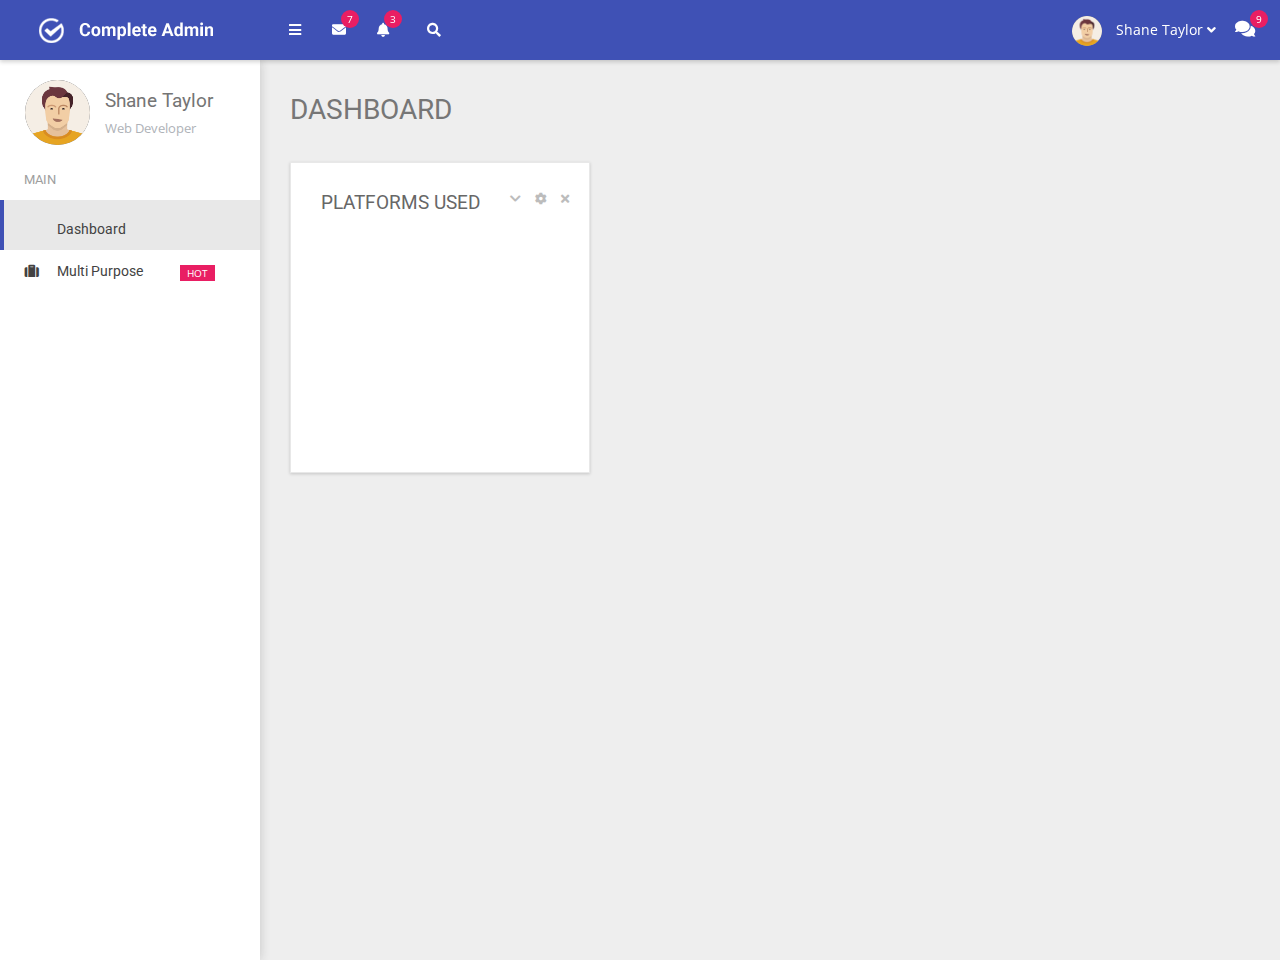
==== commit 6e634096: "initial configuration" ====
--- a/index.html
+++ b/index.html
@@ -1,14 +1,698 @@
 <!DOCTYPE html>
 <html lang="en">
 	<head>
-		<title>Personal Finance Control</title>
-		<link rel="stylesheet" href="styles/all.min.css">
+		<meta http-equiv="content-type" content="text/html;charset=UTF-8">
+        <meta charset="utf-8">
+        <meta name="viewport" content="width=device-width, initial-scale=1.0, maximum-scale=1.0, user-scalable=no">
+        <meta content="Personal Finance Control" name="description">
+        <meta content="Atorres" name="author">
+        <meta http-equiv="X-UA-Compatible" content="IE=edge">
+        
+        <link rel="shortcut icon" href="resources/images/wallet.png" type="image/x-icon">    <!-- Favicon -->
+        <title>Personal Finance Control</title>
+		<link rel="stylesheet" href="resources/css/all.min.css">
+
+		<!-- CORE CSS FRAMEWORK - START -->
+        <link href="resources/plugins/pace/css/pace-theme-flash.css" rel="stylesheet" type="text/css" media="screen">
+        <link href="resources/plugins/bootstrap/css/bootstrap.min.css" rel="stylesheet" type="text/css">
+        <link href="resources/plugins/bootstrap/css/bootstrap-theme.min.css" rel="stylesheet" type="text/css">
+        <link href="resources/css/animate.min.css" rel="stylesheet" type="text/css">
+        <link href="resources/plugins/perfect-scrollbar/css/perfect-scrollbar.css" rel="stylesheet" type="text/css">
+        <!-- CORE CSS FRAMEWORK - END -->
+
+        <!-- HEADER SCRIPTS INCLUDED ON THIS PAGE - START --> 
+        <link href="resources/plugins/jvectormap/css/jquery-jvectormap-2.0.1.css" rel="stylesheet" type="text/css" media="screen">
+        <!-- HEADER SCRIPTS INCLUDED ON THIS PAGE - END --> 
+
+        <!-- CORE CSS TEMPLATE - START -->
+        <link href="resources/css/style.css" rel="stylesheet" type="text/css">
+        <link href="resources/css/responsive.css" rel="stylesheet" type="text/css">
 	</head>
-	<body>
-		<i class="fa fa-camera-retro fa-lg"></i> fa-lg
-		<i class="fa fa-camera-retro fa-2x"></i> fa-2x
-		<i class="fa fa-camera-retro fa-3x"></i> fa-3x
-		<i class="fa fa-camera-retro fa-4x"></i> fa-4x
-		<i class="fa fa-camera-retro fa-5x"></i> fa-5x
+	<body class="   pace-done">
+	   <div class="pace  pace-inactive">
+	      <div class="pace-progress" data-progress-text="100%" data-progress="99" style="transform: translate3d(100%, 0px, 0px);">
+	         <div class="pace-progress-inner"></div>
+	      </div>
+	      <div class="pace-activity"></div>
+	   </div>
+	   <!-- START TOPBAR -->
+	   <div class="page-topbar">
+	      <div class="logo-area">
+	      </div>
+	      <div class="quick-area">
+	         <div class="pull-left">
+	            <ul class="info-menu left-links list-inline list-unstyled">
+	               <li class="sidebar-toggle-wrap">
+	                  <a href="#" data-toggle="sidebar" class="sidebar_toggle">
+	                  <i class="fa fa-bars"></i>
+	                  </a>
+	               </li>
+	               <li class="message-toggle-wrapper showopacity">
+	                  <a href="#" data-toggle="dropdown" class="toggle">
+	                  <i class="fa fa-envelope"></i>
+	                  <span class="badge badge-accent">7</span>
+	                  </a>
+	                  <ul class="dropdown-menu messages animated fadeIn">
+	                     <li class="list ps-container">
+	                        <ul class="dropdown-menu-list list-unstyled ps-scrollbar">
+	                           <li class="unread status-available">
+	                              <a href="javascript:;">
+	                                 <div class="user-img">
+	                                    <img src="resources/images/user.png" alt="user-image" class="img-circle img-inline">
+	                                 </div>
+	                                 <div>
+	                                    <span class="name">
+	                                    <strong>Clarine Vassar</strong>
+	                                    <span class="time small">- 15 mins ago</span>
+	                                    <span class="profile-status available pull-right"></span>
+	                                    </span>
+	                                    <span class="desc small">
+	                                    Sometimes it takes a lifetime to win a battle.
+	                                    </span>
+	                                 </div>
+	                              </a>
+	                           </li>
+	                           <li class=" status-away">
+	                              <a href="javascript:;">
+	                                 <div class="user-img">
+	                                    <img src="resources/images/user.png" alt="user-image" class="img-circle img-inline">
+	                                 </div>
+	                                 <div>
+	                                    <span class="name">
+	                                    <strong>Brooks Latshaw</strong>
+	                                    <span class="time small">- 45 mins ago</span>
+	                                    <span class="profile-status away pull-right"></span>
+	                                    </span>
+	                                    <span class="desc small">
+	                                    Sometimes it takes a lifetime to win a battle.
+	                                    </span>
+	                                 </div>
+	                              </a>
+	                           </li>
+	                           <li class=" status-busy">
+	                              <a href="javascript:;">
+	                                 <div class="user-img">
+	                                    <img src="resources/images/user.png" alt="user-image" class="img-circle img-inline">
+	                                 </div>
+	                                 <div>
+	                                    <span class="name">
+	                                    <strong>Clementina Brodeur</strong>
+	                                    <span class="time small">- 1 hour ago</span>
+	                                    <span class="profile-status busy pull-right"></span>
+	                                    </span>
+	                                    <span class="desc small">
+	                                    Sometimes it takes a lifetime to win a battle.
+	                                    </span>
+	                                 </div>
+	                              </a>
+	                           </li>
+	                           <li class=" status-offline">
+	                              <a href="javascript:;">
+	                                 <div class="user-img">
+	                                    <img src="resources/images/user.png" alt="user-image" class="img-circle img-inline">
+	                                 </div>
+	                                 <div>
+	                                    <span class="name">
+	                                    <strong>Carri Busey</strong>
+	                                    <span class="time small">- 5 hours ago</span>
+	                                    <span class="profile-status offline pull-right"></span>
+	                                    </span>
+	                                    <span class="desc small">
+	                                    Sometimes it takes a lifetime to win a battle.
+	                                    </span>
+	                                 </div>
+	                              </a>
+	                           </li>
+	                           <li class=" status-offline">
+	                              <a href="javascript:;">
+	                                 <div class="user-img">
+	                                    <img src="resources/images/user.png" alt="user-image" class="img-circle img-inline">
+	                                 </div>
+	                                 <div>
+	                                    <span class="name">
+	                                    <strong>Melissa Dock</strong>
+	                                    <span class="time small">- Yesterday</span>
+	                                    <span class="profile-status offline pull-right"></span>
+	                                    </span>
+	                                    <span class="desc small">
+	                                    Sometimes it takes a lifetime to win a battle.
+	                                    </span>
+	                                 </div>
+	                              </a>
+	                           </li>
+	                           <li class=" status-available">
+	                              <a href="javascript:;">
+	                                 <div class="user-img">
+	                                    <img src="resources/images/user.png" alt="user-image" class="img-circle img-inline">
+	                                 </div>
+	                                 <div>
+	                                    <span class="name">
+	                                    <strong>Verdell Rea</strong>
+	                                    <span class="time small">- 14th Mar</span>
+	                                    <span class="profile-status available pull-right"></span>
+	                                    </span>
+	                                    <span class="desc small">
+	                                    Sometimes it takes a lifetime to win a battle.
+	                                    </span>
+	                                 </div>
+	                              </a>
+	                           </li>
+	                           <li class=" status-busy">
+	                              <a href="javascript:;">
+	                                 <div class="user-img">
+	                                    <img src="resources/images/user.png" alt="user-image" class="img-circle img-inline">
+	                                 </div>
+	                                 <div>
+	                                    <span class="name">
+	                                    <strong>Linette Lheureux</strong>
+	                                    <span class="time small">- 16th Mar</span>
+	                                    <span class="profile-status busy pull-right"></span>
+	                                    </span>
+	                                    <span class="desc small">
+	                                    Sometimes it takes a lifetime to win a battle.
+	                                    </span>
+	                                 </div>
+	                              </a>
+	                           </li>
+	                           <li class=" status-away">
+	                              <a href="javascript:;">
+	                                 <div class="user-img">
+	                                    <img src="resources/images/user.png" alt="user-image" class="img-circle img-inline">
+	                                 </div>
+	                                 <div>
+	                                    <span class="name">
+	                                    <strong>Araceli Boatright</strong>
+	                                    <span class="time small">- 16th Mar</span>
+	                                    <span class="profile-status away pull-right"></span>
+	                                    </span>
+	                                    <span class="desc small">
+	                                    Sometimes it takes a lifetime to win a battle.
+	                                    </span>
+	                                 </div>
+	                              </a>
+	                           </li>
+	                        </ul>
+	                        <div class="ps-scrollbar-x-rail" style="left: 0px; bottom: 3px;">
+	                           <div class="ps-scrollbar-x" style="left: 0px; width: 0px;"></div>
+	                        </div>
+	                        <div class="ps-scrollbar-y-rail" style="top: 0px; right: 3px;">
+	                           <div class="ps-scrollbar-y" style="top: 0px; height: 0px;"></div>
+	                        </div>
+	                     </li>
+	                     <li class="external">
+	                        <a href="javascript:;">
+	                        <span>Read All Messages</span>
+	                        </a>
+	                     </li>
+	                  </ul>
+	               </li>
+	               <li class="notify-toggle-wrapper showopacity">
+	                  <a href="#" data-toggle="dropdown" class="toggle">
+	                  <i class="fa fa-bell"></i>
+	                  <span class="badge badge-accent">3</span>
+	                  </a>
+	                  <ul class="dropdown-menu notifications animated fadeIn">
+	                     <li class="total">
+	                        <span class="small">
+	                        You have <strong>3</strong> new notifications.
+	                        <a href="javascript:;" class="pull-right">Mark all as Read</a>
+	                        </span>
+	                     </li>
+	                     <li class="list ps-container">
+	                        <ul class="dropdown-menu-list list-unstyled ps-scrollbar">
+	                           <li class="unread available">
+	                              <!-- available: success, warning, info, error -->
+	                              <a href="javascript:;">
+	                                 <div class="notice-icon">
+	                                    <i class="fa fa-check"></i>
+	                                 </div>
+	                                 <div>
+	                                    <span class="name">
+	                                    <strong>Server needs to reboot</strong>
+	                                    <span class="time small">15 mins ago</span>
+	                                    </span>
+	                                 </div>
+	                              </a>
+	                           </li>
+	                           <li class="unread away">
+	                              <!-- available: success, warning, info, error -->
+	                              <a href="javascript:;">
+	                                 <div class="notice-icon">
+	                                    <i class="fa fa-envelope"></i>
+	                                 </div>
+	                                 <div>
+	                                    <span class="name">
+	                                    <strong>45 new messages</strong>
+	                                    <span class="time small">45 mins ago</span>
+	                                    </span>
+	                                 </div>
+	                              </a>
+	                           </li>
+	                           <li class=" busy">
+	                              <!-- available: success, warning, info, error -->
+	                              <a href="javascript:;">
+	                                 <div class="notice-icon">
+	                                    <i class="fa fa-times"></i>
+	                                 </div>
+	                                 <div>
+	                                    <span class="name">
+	                                    <strong>Server IP Blocked</strong>
+	                                    <span class="time small">1 hour ago</span>
+	                                    </span>
+	                                 </div>
+	                              </a>
+	                           </li>
+	                           <li class=" offline">
+	                              <!-- available: success, warning, info, error -->
+	                              <a href="javascript:;">
+	                                 <div class="notice-icon">
+	                                    <i class="fa fa-user"></i>
+	                                 </div>
+	                                 <div>
+	                                    <span class="name">
+	                                    <strong>10 Orders Shipped</strong>
+	                                    <span class="time small">5 hours ago</span>
+	                                    </span>
+	                                 </div>
+	                              </a>
+	                           </li>
+	                           <li class=" offline">
+	                              <!-- available: success, warning, info, error -->
+	                              <a href="javascript:;">
+	                                 <div class="notice-icon">
+	                                    <i class="fa fa-user"></i>
+	                                 </div>
+	                                 <div>
+	                                    <span class="name">
+	                                    <strong>New Comment on blog</strong>
+	                                    <span class="time small">Yesterday</span>
+	                                    </span>
+	                                 </div>
+	                              </a>
+	                           </li>
+	                           <li class=" available">
+	                              <!-- available: success, warning, info, error -->
+	                              <a href="javascript:;">
+	                                 <div class="notice-icon">
+	                                    <i class="fa fa-check"></i>
+	                                 </div>
+	                                 <div>
+	                                    <span class="name">
+	                                    <strong>Great Speed Notify</strong>
+	                                    <span class="time small">14th Mar</span>
+	                                    </span>
+	                                 </div>
+	                              </a>
+	                           </li>
+	                           <li class=" busy">
+	                              <!-- available: success, warning, info, error -->
+	                              <a href="javascript:;">
+	                                 <div class="notice-icon">
+	                                    <i class="fa fa-times"></i>
+	                                 </div>
+	                                 <div>
+	                                    <span class="name">
+	                                    <strong>Team Meeting at 6PM</strong>
+	                                    <span class="time small">16th Mar</span>
+	                                    </span>
+	                                 </div>
+	                              </a>
+	                           </li>
+	                        </ul>
+	                        <div class="ps-scrollbar-x-rail" style="left: 0px; bottom: 3px;">
+	                           <div class="ps-scrollbar-x" style="left: 0px; width: 0px;"></div>
+	                        </div>
+	                        <div class="ps-scrollbar-y-rail" style="top: 0px; right: 3px;">
+	                           <div class="ps-scrollbar-y" style="top: 0px; height: 0px;"></div>
+	                        </div>
+	                     </li>
+	                     <li class="external">
+	                        <a href="javascript:;">
+	                        <span>Read All Notifications</span>
+	                        </a>
+	                     </li>
+	                  </ul>
+	               </li>
+	               <li class="hidden-sm hidden-xs searchform showopacity">
+	                  <form action="ui-search.html" method="post">
+	                     <div class="input-group">
+	                        <span class="input-group-addon">
+	                        <i class="fa fa-search"></i>
+	                        </span>
+	                        <input type="text" class="form-control animated fadeIn" placeholder="Search &amp; Enter">
+	                     </div>
+	                     <input type="submit" value="">
+	                  </form>
+	               </li>
+	            </ul>
+	         </div>
+	         <div class="pull-right">
+	            <ul class="info-menu right-links list-inline list-unstyled">
+	               <li class="profile showopacity">
+	                  <a href="#" data-toggle="dropdown" class="toggle">
+	                  <img src="resources/images/user.png" alt="user-image" class="img-circle img-inline">
+	                  <span>Shane Taylor <i class="fa fa-angle-down"></i></span>
+	                  </a>
+	                  <ul class="dropdown-menu profile animated fadeIn">
+	                     <li>
+	                        <a href="#settings">
+	                        <i class="fa fa-wrench"></i>
+	                        Settings
+	                        </a>
+	                     </li>
+	                     <li>
+	                        <a href="#profile">
+	                        <i class="fa fa-user"></i>
+	                        Profile
+	                        </a>
+	                     </li>
+	                     <li>
+	                        <a href="#help">
+	                        <i class="fa fa-info"></i>
+	                        Help
+	                        </a>
+	                     </li>
+	                     <li class="last">
+	                        <a href="ui-login.html">
+	                        <i class="fa fa-lock"></i>
+	                        Logout
+	                        </a>
+	                     </li>
+	                  </ul>
+	               </li>
+	               <li class="chat-toggle-wrapper">
+	                  <a href="#" data-toggle="chatbar" class="toggle_chat">
+	                  <i class="fa fa-comments"></i>
+	                  <span class="badge badge-accent">9</span>
+	                  <i class="fa fa-times"></i>
+	                  </a>
+	               </li>
+	            </ul>
+	         </div>
+	      </div>
+	   </div>
+	   <!-- END TOPBAR -->
+	   <!-- START CONTAINER -->
+	   <div class="page-container row-fluid container-fluid">
+	      <!-- SIDEBAR - START -->
+	      <div class="page-sidebar pagescroll">
+	         <!-- MAIN MENU - START -->
+	         <div class="page-sidebar-wrapper" id="main-menu-wrapper">
+	            <!-- USER INFO - START -->
+	            <div class="profile-info row">
+	               <div class="profile-image col-xs-4">
+	                  <a href="ui-profile.html">
+	                  <img alt="" src="resources/images/user.png" class="img-responsive img-circle">
+	                  </a>
+	               </div>
+	               <div class="profile-details col-xs-8">
+	                  <h3>
+	                     <a href="ui-profile.html">Shane Taylor</a>
+	                     <!-- Available statuses: online, idle, busy, away and offline -->
+	                     <span class="profile-status online"></span>
+	                  </h3>
+	                  <p class="profile-title">Web Developer</p>
+	               </div>
+	            </div>
+	            <!-- USER INFO - END -->
+	            <ul class="wraplist" style="height: auto;">
+	               <li class="menusection">Main</li>
+	               <li class="open"> 
+	                  <a href="index.html">
+	                  <i class="fa fa-dashboard"></i>
+	                  <span class="title">Dashboard</span>
+	                  </a>
+	               </li>
+	               <li class="">
+	                  <a href="javascript:;">
+	                  <i class="fa fa-suitcase"></i>
+	                  <span class="title">Multi Purpose</span>
+	                  <span class="arrow "></span><span class="label label-accent">HOT</span>
+	                  </a>
+	                  <ul class="sub-menu">
+	                     <li>
+	                        <a class="" href="hospital.html" target="_blank">Hospital Admin</a>
+	                     </li>
+	                     <li>
+	                        <a class="" href="music.html" target="_blank">Music Admin</a>
+	                     </li>
+	                     <li>
+	                        <a class="" href="crm.html" target="_blank">CRM Admin</a>
+	                     </li>
+	                     <li>
+	                        <a class="" href="socialmedia.html" target="_blank">Social Media Admin</a>
+	                     </li>
+	                     <li>
+	                        <a class="" href="freelancing.html" target="_blank">Freelancing Admin</a>
+	                     </li>
+	                     <li>
+	                        <a class="" href="university.html" target="_blank">University Admin</a>
+	                     </li>
+	                     <li>
+	                        <a class="" href="ecommerce.html" target="_blank">Ecommerce Admin</a>
+	                     </li>
+	                     <li>
+	                        <a class="" href="blog.html" target="_blank">Blog Admin</a>
+	                     </li>
+	                  </ul>
+	               </li>
+	            </ul>
+	         </div>
+	         <!-- MAIN MENU - END -->
+	      </div>
+	      <!--  SIDEBAR - END -->
+	      <!-- START CONTENT -->
+	      <section id="main-content" class="">
+	         <section class="wrapper main-wrapper row" style="">
+	            <div class="col-xs-12">
+	               <div class="page-title">
+	                  <div class="pull-left">
+	                     <!-- PAGE HEADING TAG - START -->
+	                     <h1 class="title">Dashboard</h1>
+	                     <!-- PAGE HEADING TAG - END -->                            
+	                  </div>
+	               </div>
+	            </div>
+	            <div class="clearfix"></div>
+	            <!-- MAIN CONTENT AREA STARTS -->
+	            <div class="col-xs-12 col-md-6 col-lg-4">
+	               <section class="box ">
+	                  <header class="panel_header">
+	                     <h2 class="title pull-left">Platforms Used</h2>
+	                     <div class="actions panel_actions pull-right">
+	                        <a class="box_toggle fa fa-chevron-down"></a>
+	                        <a class="box_setting fa fa-cog" data-toggle="modal" href="#section-settings"></a>
+	                        <a class="box_close fa fa-times"></a>
+	                     </div>
+	                  </header>
+	                  <div class="content-body">
+	                     <div class="row">
+	                        <div class="col-xs-12">
+	                           <div class="chart-container">
+	                              <div class="" style="height: 200px; -webkit-tap-highlight-color: transparent; user-select: none; cursor: default; background-color: rgba(0, 0, 0, 0);" id="platform_type_dates" _echarts_instance_="1536836684579">
+	                                 <div style="position: relative; overflow: hidden; width: 318px; height: 200px;">
+	                                    <div data-zr-dom-id="bg" class="zr-element" style="position: absolute; left: 0px; top: 0px; width: 318px; height: 200px; user-select: none;"></div>
+	                                    <canvas width="397" height="250" data-zr-dom-id="0" class="zr-element" style="position: absolute; left: 0px; top: 0px; width: 318px; height: 200px; user-select: none; -webkit-tap-highlight-color: rgba(0, 0, 0, 0);"></canvas>
+	                                    <canvas width="397" height="250" data-zr-dom-id="1" class="zr-element" style="position: absolute; left: 0px; top: 0px; width: 318px; height: 200px; user-select: none; -webkit-tap-highlight-color: rgba(0, 0, 0, 0);"></canvas>
+	                                    <canvas width="397" height="250" data-zr-dom-id="_zrender_hover_" class="zr-element" style="position: absolute; left: 0px; top: 0px; width: 318px; height: 200px; user-select: none; -webkit-tap-highlight-color: rgba(0, 0, 0, 0);"></canvas>
+	                                 </div>
+	                              </div>
+	                           </div>
+	                        </div>
+	                     </div>
+	                     <!-- End .row -->
+	                  </div>
+	               </section>
+	            </div>
+	            <!-- MAIN CONTENT AREA ENDS -->
+	         </section>
+	      </section>
+	      <!-- END CONTENT -->
+	      <div class="page-chatapi hideit">
+	         <div class="search-bar" style="">
+	            <input type="text" placeholder="Search" class="form-control">
+	         </div>
+	         <div class="chat-wrapper ps-container ps-active-y" style="height: 705px;">
+	            <h4 class="group-head">Groups</h4>
+	            <ul class="group-list list-unstyled">
+	               <li class="group-row">
+	                  <div class="group-status available">
+	                     <i class="fa fa-circle"></i>
+	                  </div>
+	                  <div class="group-info">
+	                     <h4><a href="#">Work</a></h4>
+	                  </div>
+	               </li>
+	               <li class="group-row">
+	                  <div class="group-status away">
+	                     <i class="fa fa-circle"></i>
+	                  </div>
+	                  <div class="group-info">
+	                     <h4><a href="#">Friends</a></h4>
+	                  </div>
+	               </li>
+	            </ul>
+	            <h4 class="group-head">Favourites</h4>
+	            <ul class="contact-list">
+	               <li class="user-row " id="chat_user_1" data-user-id="1">
+	                  <div class="user-img">
+	                     <a href="#"><img src="../data/profile/avatar-1.png" alt=""></a>
+	                  </div>
+	                  <div class="user-info">
+	                     <h4><a href="#">Clarine Vassar</a></h4>
+	                     <span class="status available" data-status="available"> Available</span>
+	                  </div>
+	                  <div class="user-status available">
+	                     <i class="fa fa-circle"></i>
+	                  </div>
+	               </li>
+	               <li class="user-row " id="chat_user_2" data-user-id="2">
+	                  <div class="user-img">
+	                     <a href="#"><img src="../data/profile/avatar-2.png" alt=""></a>
+	                  </div>
+	                  <div class="user-info">
+	                     <h4><a href="#">Brooks Latshaw</a></h4>
+	                     <span class="status away" data-status="away"> Away</span>
+	                  </div>
+	                  <div class="user-status away">
+	                     <i class="fa fa-circle"></i>
+	                  </div>
+	               </li>
+	               <li class="user-row " id="chat_user_3" data-user-id="3">
+	                  <div class="user-img">
+	                     <a href="#"><img src="../data/profile/avatar-3.png" alt=""></a>
+	                  </div>
+	                  <div class="user-info">
+	                     <h4><a href="#">Clementina Brodeur</a></h4>
+	                     <span class="status busy" data-status="busy"> Busy</span>
+	                  </div>
+	                  <div class="user-status busy">
+	                     <i class="fa fa-circle"></i>
+	                  </div>
+	               </li>
+	            </ul>
+	            <h4 class="group-head">More Contacts</h4>
+	            <ul class="contact-list">
+	               <li class="user-row " id="chat_user_4" data-user-id="4">
+	                  <div class="user-img">
+	                     <a href="#"><img src="../data/profile/avatar-4.png" alt=""></a>
+	                  </div>
+	                  <div class="user-info">
+	                     <h4><a href="#">Carri Busey</a></h4>
+	                     <span class="status offline" data-status="offline"> Offline</span>
+	                  </div>
+	                  <div class="user-status offline">
+	                     <i class="fa fa-circle"></i>
+	                  </div>
+	               </li>
+	               <li class="user-row " id="chat_user_5" data-user-id="5">
+	                  <div class="user-img">
+	                     <a href="#"><img src="../data/profile/avatar-5.png" alt=""></a>
+	                  </div>
+	                  <div class="user-info">
+	                     <h4><a href="#">Melissa Dock</a></h4>
+	                     <span class="status offline" data-status="offline"> Offline</span>
+	                  </div>
+	                  <div class="user-status offline">
+	                     <i class="fa fa-circle"></i>
+	                  </div>
+	               </li>
+	               <li class="user-row " id="chat_user_6" data-user-id="6">
+	                  <div class="user-img">
+	                     <a href="#"><img src="../data/profile/avatar-1.png" alt=""></a>
+	                  </div>
+	                  <div class="user-info">
+	                     <h4><a href="#">Verdell Rea</a></h4>
+	                     <span class="status available" data-status="available"> Available</span>
+	                  </div>
+	                  <div class="user-status available">
+	                     <i class="fa fa-circle"></i>
+	                  </div>
+	               </li>
+	               <li class="user-row " id="chat_user_7" data-user-id="7">
+	                  <div class="user-img">
+	                     <a href="#"><img src="../data/profile/avatar-2.png" alt=""></a>
+	                  </div>
+	                  <div class="user-info">
+	                     <h4><a href="#">Linette Lheureux</a></h4>
+	                     <span class="status busy" data-status="busy"> Busy</span>
+	                  </div>
+	                  <div class="user-status busy">
+	                     <i class="fa fa-circle"></i>
+	                  </div>
+	               </li>
+	               <li class="user-row " id="chat_user_8" data-user-id="8">
+	                  <div class="user-img">
+	                     <a href="#"><img src="../data/profile/avatar-3.png" alt=""></a>
+	                  </div>
+	                  <div class="user-info">
+	                     <h4><a href="#">Araceli Boatright</a></h4>
+	                     <span class="status away" data-status="away"> Away</span>
+	                  </div>
+	                  <div class="user-status away">
+	                     <i class="fa fa-circle"></i>
+	                  </div>
+	               </li>
+	               <li class="user-row " id="chat_user_9" data-user-id="9">
+	                  <div class="user-img">
+	                     <a href="#"><img src="../data/profile/avatar-4.png" alt=""></a>
+	                  </div>
+	                  <div class="user-info">
+	                     <h4><a href="#">Clay Peskin</a></h4>
+	                     <span class="status busy" data-status="busy"> Busy</span>
+	                  </div>
+	                  <div class="user-status busy">
+	                     <i class="fa fa-circle"></i>
+	                  </div>
+	               </li>
+	               <li class="user-row " id="chat_user_10" data-user-id="10">
+	                  <div class="user-img">
+	                     <a href="#"><img src="../data/profile/avatar-5.png" alt=""></a>
+	                  </div>
+	                  <div class="user-info">
+	                     <h4><a href="#">Loni Tindall</a></h4>
+	                     <span class="status away" data-status="away"> Away</span>
+	                  </div>
+	                  <div class="user-status away">
+	                     <i class="fa fa-circle"></i>
+	                  </div>
+	               </li>
+	               <li class="user-row " id="chat_user_11" data-user-id="11">
+	                  <div class="user-img">
+	                     <a href="#"><img src="../data/profile/avatar-1.png" alt=""></a>
+	                  </div>
+	                  <div class="user-info">
+	                     <h4><a href="#">Tanisha Kimbro</a></h4>
+	                     <span class="status idle" data-status="idle"> Idle</span>
+	                  </div>
+	                  <div class="user-status idle">
+	                     <i class="fa fa-circle"></i>
+	                  </div>
+	               </li>
+	               <li class="user-row " id="chat_user_12" data-user-id="12">
+	                  <div class="user-img">
+	                     <a href="#"><img src="../data/profile/avatar-2.png" alt=""></a>
+	                  </div>
+	                  <div class="user-info">
+	                     <h4><a href="#">Jovita Tisdale</a></h4>
+	                     <span class="status idle" data-status="idle"> Idle</span>
+	                  </div>
+	                  <div class="user-status idle">
+	                     <i class="fa fa-circle"></i>
+	                  </div>
+	               </li>
+	            </ul>
+	            <div class="ps-scrollbar-x-rail" style="left: 0px; bottom: 3px;">
+	               <div class="ps-scrollbar-x" style="left: 0px; width: 0px;"></div>
+	            </div>
+	            <div class="ps-scrollbar-y-rail" style="top: 0px; height: 705px; right: 3px;">
+	               <div class="ps-scrollbar-y" style="top: 0px; height: 471px;"></div>
+	            </div>
+	         </div>
+	      </div>
+	      <div class="chatapi-windows ">
+	      </div>
+	   </div>
+	   <!-- END CONTAINER -->
 	</body>
 </html>--- a/resources/css/all.min.css
+++ b/resources/css/all.min.css
@@ -0,0 +1,5 @@
+/*!
+ * Font Awesome Free 5.3.1 by @fontawesome - https://fontawesome.com
+ * License - https://fontawesome.com/license/free (Icons: CC BY 4.0, Fonts: SIL OFL 1.1, Code: MIT License)
+ */
+.fa,.fab,.fal,.far,.fas{-moz-osx-font-smoothing:grayscale;-webkit-font-smoothing:antialiased;display:inline-block;font-style:normal;font-variant:normal;text-rendering:auto;line-height:1}.fa-lg{font-size:1.33333em;line-height:.75em;vertical-align:-.0667em}.fa-xs{font-size:.75em}.fa-sm{font-size:.875em}.fa-1x{font-size:1em}.fa-2x{font-size:2em}.fa-3x{font-size:3em}.fa-4x{font-size:4em}.fa-5x{font-size:5em}.fa-6x{font-size:6em}.fa-7x{font-size:7em}.fa-8x{font-size:8em}.fa-9x{font-size:9em}.fa-10x{font-size:10em}.fa-fw{text-align:center;width:1.25em}.fa-ul{list-style-type:none;margin-left:2.5em;padding-left:0}.fa-ul>li{position:relative}.fa-li{left:-2em;position:absolute;text-align:center;width:2em;line-height:inherit}.fa-border{border:.08em solid #eee;border-radius:.1em;padding:.2em .25em .15em}.fa-pull-left{float:left}.fa-pull-right{float:right}.fa.fa-pull-left,.fab.fa-pull-left,.fal.fa-pull-left,.far.fa-pull-left,.fas.fa-pull-left{margin-right:.3em}.fa.fa-pull-right,.fab.fa-pull-right,.fal.fa-pull-right,.far.fa-pull-right,.fas.fa-pull-right{margin-left:.3em}.fa-spin{animation:fa-spin 2s infinite linear}.fa-pulse{animation:fa-spin 1s infinite steps(8)}@keyframes fa-spin{0%{transform:rotate(0deg)}to{transform:rotate(1turn)}}.fa-rotate-90{-ms-filter:"progid:DXImageTransform.Microsoft.BasicImage(rotation=1)";transform:rotate(90deg)}.fa-rotate-180{-ms-filter:"progid:DXImageTransform.Microsoft.BasicImage(rotation=2)";transform:rotate(180deg)}.fa-rotate-270{-ms-filter:"progid:DXImageTransform.Microsoft.BasicImage(rotation=3)";transform:rotate(270deg)}.fa-flip-horizontal{-ms-filter:"progid:DXImageTransform.Microsoft.BasicImage(rotation=0, mirror=1)";transform:scaleX(-1)}.fa-flip-vertical{transform:scaleY(-1)}.fa-flip-horizontal.fa-flip-vertical,.fa-flip-vertical{-ms-filter:"progid:DXImageTransform.Microsoft.BasicImage(rotation=2, mirror=1)"}.fa-flip-horizontal.fa-flip-vertical{transform:scale(-1)}:root .fa-flip-horizontal,:root .fa-flip-vertical,:root .fa-rotate-90,:root .fa-rotate-180,:root .fa-rotate-270{-webkit-filter:none;filter:none}.fa-stack{display:inline-block;height:2em;line-height:2em;position:relative;vertical-align:middle;width:2em}.fa-stack-1x,.fa-stack-2x{left:0;position:absolute;text-align:center;width:100%}.fa-stack-1x{line-height:inherit}.fa-stack-2x{font-size:2em}.fa-inverse{color:#fff}.fa-500px:before{content:"\f26e"}.fa-accessible-icon:before{content:"\f368"}.fa-accusoft:before{content:"\f369"}.fa-ad:before{content:"\f641"}.fa-address-book:before{content:"\f2b9"}.fa-address-card:before{content:"\f2bb"}.fa-adjust:before{content:"\f042"}.fa-adn:before{content:"\f170"}.fa-adversal:before{content:"\f36a"}.fa-affiliatetheme:before{content:"\f36b"}.fa-air-freshener:before{content:"\f5d0"}.fa-algolia:before{content:"\f36c"}.fa-align-center:before{content:"\f037"}.fa-align-justify:before{content:"\f039"}.fa-align-left:before{content:"\f036"}.fa-align-right:before{content:"\f038"}.fa-alipay:before{content:"\f642"}.fa-allergies:before{content:"\f461"}.fa-amazon:before{content:"\f270"}.fa-amazon-pay:before{content:"\f42c"}.fa-ambulance:before{content:"\f0f9"}.fa-american-sign-language-interpreting:before{content:"\f2a3"}.fa-amilia:before{content:"\f36d"}.fa-anchor:before{content:"\f13d"}.fa-android:before{content:"\f17b"}.fa-angellist:before{content:"\f209"}.fa-angle-double-down:before{content:"\f103"}.fa-angle-double-left:before{content:"\f100"}.fa-angle-double-right:before{content:"\f101"}.fa-angle-double-up:before{content:"\f102"}.fa-angle-down:before{content:"\f107"}.fa-angle-left:before{content:"\f104"}.fa-angle-right:before{content:"\f105"}.fa-angle-up:before{content:"\f106"}.fa-angry:before{content:"\f556"}.fa-angrycreative:before{content:"\f36e"}.fa-angular:before{content:"\f420"}.fa-ankh:before{content:"\f644"}.fa-app-store:before{content:"\f36f"}.fa-app-store-ios:before{content:"\f370"}.fa-apper:before{content:"\f371"}.fa-apple:before{content:"\f179"}.fa-apple-alt:before{content:"\f5d1"}.fa-apple-pay:before{content:"\f415"}.fa-archive:before{content:"\f187"}.fa-archway:before{content:"\f557"}.fa-arrow-alt-circle-down:before{content:"\f358"}.fa-arrow-alt-circle-left:before{content:"\f359"}.fa-arrow-alt-circle-right:before{content:"\f35a"}.fa-arrow-alt-circle-up:before{content:"\f35b"}.fa-arrow-circle-down:before{content:"\f0ab"}.fa-arrow-circle-left:before{content:"\f0a8"}.fa-arrow-circle-right:before{content:"\f0a9"}.fa-arrow-circle-up:before{content:"\f0aa"}.fa-arrow-down:before{content:"\f063"}.fa-arrow-left:before{content:"\f060"}.fa-arrow-right:before{content:"\f061"}.fa-arrow-up:before{content:"\f062"}.fa-arrows-alt:before{content:"\f0b2"}.fa-arrows-alt-h:before{content:"\f337"}.fa-arrows-alt-v:before{content:"\f338"}.fa-assistive-listening-systems:before{content:"\f2a2"}.fa-asterisk:before{content:"\f069"}.fa-asymmetrik:before{content:"\f372"}.fa-at:before{content:"\f1fa"}.fa-atlas:before{content:"\f558"}.fa-atom:before{content:"\f5d2"}.fa-audible:before{content:"\f373"}.fa-audio-description:before{content:"\f29e"}.fa-autoprefixer:before{content:"\f41c"}.fa-avianex:before{content:"\f374"}.fa-aviato:before{content:"\f421"}.fa-award:before{content:"\f559"}.fa-aws:before{content:"\f375"}.fa-backspace:before{content:"\f55a"}.fa-backward:before{content:"\f04a"}.fa-balance-scale:before{content:"\f24e"}.fa-ban:before{content:"\f05e"}.fa-band-aid:before{content:"\f462"}.fa-bandcamp:before{content:"\f2d5"}.fa-barcode:before{content:"\f02a"}.fa-bars:before{content:"\f0c9"}.fa-baseball-ball:before{content:"\f433"}.fa-basketball-ball:before{content:"\f434"}.fa-bath:before{content:"\f2cd"}.fa-battery-empty:before{content:"\f244"}.fa-battery-full:before{content:"\f240"}.fa-battery-half:before{content:"\f242"}.fa-battery-quarter:before{content:"\f243"}.fa-battery-three-quarters:before{content:"\f241"}.fa-bed:before{content:"\f236"}.fa-beer:before{content:"\f0fc"}.fa-behance:before{content:"\f1b4"}.fa-behance-square:before{content:"\f1b5"}.fa-bell:before{content:"\f0f3"}.fa-bell-slash:before{content:"\f1f6"}.fa-bezier-curve:before{content:"\f55b"}.fa-bible:before{content:"\f647"}.fa-bicycle:before{content:"\f206"}.fa-bimobject:before{content:"\f378"}.fa-binoculars:before{content:"\f1e5"}.fa-birthday-cake:before{content:"\f1fd"}.fa-bitbucket:before{content:"\f171"}.fa-bitcoin:before{content:"\f379"}.fa-bity:before{content:"\f37a"}.fa-black-tie:before{content:"\f27e"}.fa-blackberry:before{content:"\f37b"}.fa-blender:before{content:"\f517"}.fa-blind:before{content:"\f29d"}.fa-blogger:before{content:"\f37c"}.fa-blogger-b:before{content:"\f37d"}.fa-bluetooth:before{content:"\f293"}.fa-bluetooth-b:before{content:"\f294"}.fa-bold:before{content:"\f032"}.fa-bolt:before{content:"\f0e7"}.fa-bomb:before{content:"\f1e2"}.fa-bone:before{content:"\f5d7"}.fa-bong:before{content:"\f55c"}.fa-book:before{content:"\f02d"}.fa-book-open:before{content:"\f518"}.fa-book-reader:before{content:"\f5da"}.fa-bookmark:before{content:"\f02e"}.fa-bowling-ball:before{content:"\f436"}.fa-box:before{content:"\f466"}.fa-box-open:before{content:"\f49e"}.fa-boxes:before{content:"\f468"}.fa-braille:before{content:"\f2a1"}.fa-brain:before{content:"\f5dc"}.fa-briefcase:before{content:"\f0b1"}.fa-briefcase-medical:before{content:"\f469"}.fa-broadcast-tower:before{content:"\f519"}.fa-broom:before{content:"\f51a"}.fa-brush:before{content:"\f55d"}.fa-btc:before{content:"\f15a"}.fa-bug:before{content:"\f188"}.fa-building:before{content:"\f1ad"}.fa-bullhorn:before{content:"\f0a1"}.fa-bullseye:before{content:"\f140"}.fa-burn:before{content:"\f46a"}.fa-buromobelexperte:before{content:"\f37f"}.fa-bus:before{content:"\f207"}.fa-bus-alt:before{content:"\f55e"}.fa-business-time:before{content:"\f64a"}.fa-buysellads:before{content:"\f20d"}.fa-calculator:before{content:"\f1ec"}.fa-calendar:before{content:"\f133"}.fa-calendar-alt:before{content:"\f073"}.fa-calendar-check:before{content:"\f274"}.fa-calendar-minus:before{content:"\f272"}.fa-calendar-plus:before{content:"\f271"}.fa-calendar-times:before{content:"\f273"}.fa-camera:before{content:"\f030"}.fa-camera-retro:before{content:"\f083"}.fa-cannabis:before{content:"\f55f"}.fa-capsules:before{content:"\f46b"}.fa-car:before{content:"\f1b9"}.fa-car-alt:before{content:"\f5de"}.fa-car-battery:before{content:"\f5df"}.fa-car-crash:before{content:"\f5e1"}.fa-car-side:before{content:"\f5e4"}.fa-caret-down:before{content:"\f0d7"}.fa-caret-left:before{content:"\f0d9"}.fa-caret-right:before{content:"\f0da"}.fa-caret-square-down:before{content:"\f150"}.fa-caret-square-left:before{content:"\f191"}.fa-caret-square-right:before{content:"\f152"}.fa-caret-square-up:before{content:"\f151"}.fa-caret-up:before{content:"\f0d8"}.fa-cart-arrow-down:before{content:"\f218"}.fa-cart-plus:before{content:"\f217"}.fa-cc-amazon-pay:before{content:"\f42d"}.fa-cc-amex:before{content:"\f1f3"}.fa-cc-apple-pay:before{content:"\f416"}.fa-cc-diners-club:before{content:"\f24c"}.fa-cc-discover:before{content:"\f1f2"}.fa-cc-jcb:before{content:"\f24b"}.fa-cc-mastercard:before{content:"\f1f1"}.fa-cc-paypal:before{content:"\f1f4"}.fa-cc-stripe:before{content:"\f1f5"}.fa-cc-visa:before{content:"\f1f0"}.fa-centercode:before{content:"\f380"}.fa-certificate:before{content:"\f0a3"}.fa-chalkboard:before{content:"\f51b"}.fa-chalkboard-teacher:before{content:"\f51c"}.fa-charging-station:before{content:"\f5e7"}.fa-chart-area:before{content:"\f1fe"}.fa-chart-bar:before{content:"\f080"}.fa-chart-line:before{content:"\f201"}.fa-chart-pie:before{content:"\f200"}.fa-check:before{content:"\f00c"}.fa-check-circle:before{content:"\f058"}.fa-check-double:before{content:"\f560"}.fa-check-square:before{content:"\f14a"}.fa-chess:before{content:"\f439"}.fa-chess-bishop:before{content:"\f43a"}.fa-chess-board:before{content:"\f43c"}.fa-chess-king:before{content:"\f43f"}.fa-chess-knight:before{content:"\f441"}.fa-chess-pawn:before{content:"\f443"}.fa-chess-queen:before{content:"\f445"}.fa-chess-rook:before{content:"\f447"}.fa-chevron-circle-down:before{content:"\f13a"}.fa-chevron-circle-left:before{content:"\f137"}.fa-chevron-circle-right:before{content:"\f138"}.fa-chevron-circle-up:before{content:"\f139"}.fa-chevron-down:before{content:"\f078"}.fa-chevron-left:before{content:"\f053"}.fa-chevron-right:before{content:"\f054"}.fa-chevron-up:before{content:"\f077"}.fa-child:before{content:"\f1ae"}.fa-chrome:before{content:"\f268"}.fa-church:before{content:"\f51d"}.fa-circle:before{content:"\f111"}.fa-circle-notch:before{content:"\f1ce"}.fa-city:before{content:"\f64f"}.fa-clipboard:before{content:"\f328"}.fa-clipboard-check:before{content:"\f46c"}.fa-clipboard-list:before{content:"\f46d"}.fa-clock:before{content:"\f017"}.fa-clone:before{content:"\f24d"}.fa-closed-captioning:before{content:"\f20a"}.fa-cloud:before{content:"\f0c2"}.fa-cloud-download-alt:before{content:"\f381"}.fa-cloud-upload-alt:before{content:"\f382"}.fa-cloudscale:before{content:"\f383"}.fa-cloudsmith:before{content:"\f384"}.fa-cloudversify:before{content:"\f385"}.fa-cocktail:before{content:"\f561"}.fa-code:before{content:"\f121"}.fa-code-branch:before{content:"\f126"}.fa-codepen:before{content:"\f1cb"}.fa-codiepie:before{content:"\f284"}.fa-coffee:before{content:"\f0f4"}.fa-cog:before{content:"\f013"}.fa-cogs:before{content:"\f085"}.fa-coins:before{content:"\f51e"}.fa-columns:before{content:"\f0db"}.fa-comment:before{content:"\f075"}.fa-comment-alt:before{content:"\f27a"}.fa-comment-dollar:before{content:"\f651"}.fa-comment-dots:before{content:"\f4ad"}.fa-comment-slash:before{content:"\f4b3"}.fa-comments:before{content:"\f086"}.fa-comments-dollar:before{content:"\f653"}.fa-compact-disc:before{content:"\f51f"}.fa-compass:before{content:"\f14e"}.fa-compress:before{content:"\f066"}.fa-concierge-bell:before{content:"\f562"}.fa-connectdevelop:before{content:"\f20e"}.fa-contao:before{content:"\f26d"}.fa-cookie:before{content:"\f563"}.fa-cookie-bite:before{content:"\f564"}.fa-copy:before{content:"\f0c5"}.fa-copyright:before{content:"\f1f9"}.fa-couch:before{content:"\f4b8"}.fa-cpanel:before{content:"\f388"}.fa-creative-commons:before{content:"\f25e"}.fa-creative-commons-by:before{content:"\f4e7"}.fa-creative-commons-nc:before{content:"\f4e8"}.fa-creative-commons-nc-eu:before{content:"\f4e9"}.fa-creative-commons-nc-jp:before{content:"\f4ea"}.fa-creative-commons-nd:before{content:"\f4eb"}.fa-creative-commons-pd:before{content:"\f4ec"}.fa-creative-commons-pd-alt:before{content:"\f4ed"}.fa-creative-commons-remix:before{content:"\f4ee"}.fa-creative-commons-sa:before{content:"\f4ef"}.fa-creative-commons-sampling:before{content:"\f4f0"}.fa-creative-commons-sampling-plus:before{content:"\f4f1"}.fa-creative-commons-share:before{content:"\f4f2"}.fa-credit-card:before{content:"\f09d"}.fa-crop:before{content:"\f125"}.fa-crop-alt:before{content:"\f565"}.fa-cross:before{content:"\f654"}.fa-crosshairs:before{content:"\f05b"}.fa-crow:before{content:"\f520"}.fa-crown:before{content:"\f521"}.fa-css3:before{content:"\f13c"}.fa-css3-alt:before{content:"\f38b"}.fa-cube:before{content:"\f1b2"}.fa-cubes:before{content:"\f1b3"}.fa-cut:before{content:"\f0c4"}.fa-cuttlefish:before{content:"\f38c"}.fa-d-and-d:before{content:"\f38d"}.fa-dashcube:before{content:"\f210"}.fa-database:before{content:"\f1c0"}.fa-deaf:before{content:"\f2a4"}.fa-delicious:before{content:"\f1a5"}.fa-deploydog:before{content:"\f38e"}.fa-deskpro:before{content:"\f38f"}.fa-desktop:before{content:"\f108"}.fa-deviantart:before{content:"\f1bd"}.fa-dharmachakra:before{content:"\f655"}.fa-diagnoses:before{content:"\f470"}.fa-dice:before{content:"\f522"}.fa-dice-five:before{content:"\f523"}.fa-dice-four:before{content:"\f524"}.fa-dice-one:before{content:"\f525"}.fa-dice-six:before{content:"\f526"}.fa-dice-three:before{content:"\f527"}.fa-dice-two:before{content:"\f528"}.fa-digg:before{content:"\f1a6"}.fa-digital-ocean:before{content:"\f391"}.fa-digital-tachograph:before{content:"\f566"}.fa-directions:before{content:"\f5eb"}.fa-discord:before{content:"\f392"}.fa-discourse:before{content:"\f393"}.fa-divide:before{content:"\f529"}.fa-dizzy:before{content:"\f567"}.fa-dna:before{content:"\f471"}.fa-dochub:before{content:"\f394"}.fa-docker:before{content:"\f395"}.fa-dollar-sign:before{content:"\f155"}.fa-dolly:before{content:"\f472"}.fa-dolly-flatbed:before{content:"\f474"}.fa-donate:before{content:"\f4b9"}.fa-door-closed:before{content:"\f52a"}.fa-door-open:before{content:"\f52b"}.fa-dot-circle:before{content:"\f192"}.fa-dove:before{content:"\f4ba"}.fa-download:before{content:"\f019"}.fa-draft2digital:before{content:"\f396"}.fa-drafting-compass:before{content:"\f568"}.fa-draw-polygon:before{content:"\f5ee"}.fa-dribbble:before{content:"\f17d"}.fa-dribbble-square:before{content:"\f397"}.fa-dropbox:before{content:"\f16b"}.fa-drum:before{content:"\f569"}.fa-drum-steelpan:before{content:"\f56a"}.fa-drupal:before{content:"\f1a9"}.fa-dumbbell:before{content:"\f44b"}.fa-dyalog:before{content:"\f399"}.fa-earlybirds:before{content:"\f39a"}.fa-ebay:before{content:"\f4f4"}.fa-edge:before{content:"\f282"}.fa-edit:before{content:"\f044"}.fa-eject:before{content:"\f052"}.fa-elementor:before{content:"\f430"}.fa-ellipsis-h:before{content:"\f141"}.fa-ellipsis-v:before{content:"\f142"}.fa-ello:before{content:"\f5f1"}.fa-ember:before{content:"\f423"}.fa-empire:before{content:"\f1d1"}.fa-envelope:before{content:"\f0e0"}.fa-envelope-open:before{content:"\f2b6"}.fa-envelope-open-text:before{content:"\f658"}.fa-envelope-square:before{content:"\f199"}.fa-envira:before{content:"\f299"}.fa-equals:before{content:"\f52c"}.fa-eraser:before{content:"\f12d"}.fa-erlang:before{content:"\f39d"}.fa-ethereum:before{content:"\f42e"}.fa-etsy:before{content:"\f2d7"}.fa-euro-sign:before{content:"\f153"}.fa-exchange-alt:before{content:"\f362"}.fa-exclamation:before{content:"\f12a"}.fa-exclamation-circle:before{content:"\f06a"}.fa-exclamation-triangle:before{content:"\f071"}.fa-expand:before{content:"\f065"}.fa-expand-arrows-alt:before{content:"\f31e"}.fa-expeditedssl:before{content:"\f23e"}.fa-external-link-alt:before{content:"\f35d"}.fa-external-link-square-alt:before{content:"\f360"}.fa-eye:before{content:"\f06e"}.fa-eye-dropper:before{content:"\f1fb"}.fa-eye-slash:before{content:"\f070"}.fa-facebook:before{content:"\f09a"}.fa-facebook-f:before{content:"\f39e"}.fa-facebook-messenger:before{content:"\f39f"}.fa-facebook-square:before{content:"\f082"}.fa-fast-backward:before{content:"\f049"}.fa-fast-forward:before{content:"\f050"}.fa-fax:before{content:"\f1ac"}.fa-feather:before{content:"\f52d"}.fa-feather-alt:before{content:"\f56b"}.fa-female:before{content:"\f182"}.fa-fighter-jet:before{content:"\f0fb"}.fa-file:before{content:"\f15b"}.fa-file-alt:before{content:"\f15c"}.fa-file-archive:before{content:"\f1c6"}.fa-file-audio:before{content:"\f1c7"}.fa-file-code:before{content:"\f1c9"}.fa-file-contract:before{content:"\f56c"}.fa-file-download:before{content:"\f56d"}.fa-file-excel:before{content:"\f1c3"}.fa-file-export:before{content:"\f56e"}.fa-file-image:before{content:"\f1c5"}.fa-file-import:before{content:"\f56f"}.fa-file-invoice:before{content:"\f570"}.fa-file-invoice-dollar:before{content:"\f571"}.fa-file-medical:before{content:"\f477"}.fa-file-medical-alt:before{content:"\f478"}.fa-file-pdf:before{content:"\f1c1"}.fa-file-powerpoint:before{content:"\f1c4"}.fa-file-prescription:before{content:"\f572"}.fa-file-signature:before{content:"\f573"}.fa-file-upload:before{content:"\f574"}.fa-file-video:before{content:"\f1c8"}.fa-file-word:before{content:"\f1c2"}.fa-fill:before{content:"\f575"}.fa-fill-drip:before{content:"\f576"}.fa-film:before{content:"\f008"}.fa-filter:before{content:"\f0b0"}.fa-fingerprint:before{content:"\f577"}.fa-fire:before{content:"\f06d"}.fa-fire-extinguisher:before{content:"\f134"}.fa-firefox:before{content:"\f269"}.fa-first-aid:before{content:"\f479"}.fa-first-order:before{content:"\f2b0"}.fa-first-order-alt:before{content:"\f50a"}.fa-firstdraft:before{content:"\f3a1"}.fa-fish:before{content:"\f578"}.fa-flag:before{content:"\f024"}.fa-flag-checkered:before{content:"\f11e"}.fa-flask:before{content:"\f0c3"}.fa-flickr:before{content:"\f16e"}.fa-flipboard:before{content:"\f44d"}.fa-flushed:before{content:"\f579"}.fa-fly:before{content:"\f417"}.fa-folder:before{content:"\f07b"}.fa-folder-minus:before{content:"\f65d"}.fa-folder-open:before{content:"\f07c"}.fa-folder-plus:before{content:"\f65e"}.fa-font:before{content:"\f031"}.fa-font-awesome:before{content:"\f2b4"}.fa-font-awesome-alt:before{content:"\f35c"}.fa-font-awesome-flag:before{content:"\f425"}.fa-font-awesome-logo-full:before{content:"\f4e6"}.fa-fonticons:before{content:"\f280"}.fa-fonticons-fi:before{content:"\f3a2"}.fa-football-ball:before{content:"\f44e"}.fa-fort-awesome:before{content:"\f286"}.fa-fort-awesome-alt:before{content:"\f3a3"}.fa-forumbee:before{content:"\f211"}.fa-forward:before{content:"\f04e"}.fa-foursquare:before{content:"\f180"}.fa-free-code-camp:before{content:"\f2c5"}.fa-freebsd:before{content:"\f3a4"}.fa-frog:before{content:"\f52e"}.fa-frown:before{content:"\f119"}.fa-frown-open:before{content:"\f57a"}.fa-fulcrum:before{content:"\f50b"}.fa-funnel-dollar:before{content:"\f662"}.fa-futbol:before{content:"\f1e3"}.fa-galactic-republic:before{content:"\f50c"}.fa-galactic-senate:before{content:"\f50d"}.fa-gamepad:before{content:"\f11b"}.fa-gas-pump:before{content:"\f52f"}.fa-gavel:before{content:"\f0e3"}.fa-gem:before{content:"\f3a5"}.fa-genderless:before{content:"\f22d"}.fa-get-pocket:before{content:"\f265"}.fa-gg:before{content:"\f260"}.fa-gg-circle:before{content:"\f261"}.fa-gift:before{content:"\f06b"}.fa-git:before{content:"\f1d3"}.fa-git-square:before{content:"\f1d2"}.fa-github:before{content:"\f09b"}.fa-github-alt:before{content:"\f113"}.fa-github-square:before{content:"\f092"}.fa-gitkraken:before{content:"\f3a6"}.fa-gitlab:before{content:"\f296"}.fa-gitter:before{content:"\f426"}.fa-glass-martini:before{content:"\f000"}.fa-glass-martini-alt:before{content:"\f57b"}.fa-glasses:before{content:"\f530"}.fa-glide:before{content:"\f2a5"}.fa-glide-g:before{content:"\f2a6"}.fa-globe:before{content:"\f0ac"}.fa-globe-africa:before{content:"\f57c"}.fa-globe-americas:before{content:"\f57d"}.fa-globe-asia:before{content:"\f57e"}.fa-gofore:before{content:"\f3a7"}.fa-golf-ball:before{content:"\f450"}.fa-goodreads:before{content:"\f3a8"}.fa-goodreads-g:before{content:"\f3a9"}.fa-google:before{content:"\f1a0"}.fa-google-drive:before{content:"\f3aa"}.fa-google-play:before{content:"\f3ab"}.fa-google-plus:before{content:"\f2b3"}.fa-google-plus-g:before{content:"\f0d5"}.fa-google-plus-square:before{content:"\f0d4"}.fa-google-wallet:before{content:"\f1ee"}.fa-gopuram:before{content:"\f664"}.fa-graduation-cap:before{content:"\f19d"}.fa-gratipay:before{content:"\f184"}.fa-grav:before{content:"\f2d6"}.fa-greater-than:before{content:"\f531"}.fa-greater-than-equal:before{content:"\f532"}.fa-grimace:before{content:"\f57f"}.fa-grin:before{content:"\f580"}.fa-grin-alt:before{content:"\f581"}.fa-grin-beam:before{content:"\f582"}.fa-grin-beam-sweat:before{content:"\f583"}.fa-grin-hearts:before{content:"\f584"}.fa-grin-squint:before{content:"\f585"}.fa-grin-squint-tears:before{content:"\f586"}.fa-grin-stars:before{content:"\f587"}.fa-grin-tears:before{content:"\f588"}.fa-grin-tongue:before{content:"\f589"}.fa-grin-tongue-squint:before{content:"\f58a"}.fa-grin-tongue-wink:before{content:"\f58b"}.fa-grin-wink:before{content:"\f58c"}.fa-grip-horizontal:before{content:"\f58d"}.fa-grip-vertical:before{content:"\f58e"}.fa-gripfire:before{content:"\f3ac"}.fa-grunt:before{content:"\f3ad"}.fa-gulp:before{content:"\f3ae"}.fa-h-square:before{content:"\f0fd"}.fa-hacker-news:before{content:"\f1d4"}.fa-hacker-news-square:before{content:"\f3af"}.fa-hackerrank:before{content:"\f5f7"}.fa-hamsa:before{content:"\f665"}.fa-hand-holding:before{content:"\f4bd"}.fa-hand-holding-heart:before{content:"\f4be"}.fa-hand-holding-usd:before{content:"\f4c0"}.fa-hand-lizard:before{content:"\f258"}.fa-hand-paper:before{content:"\f256"}.fa-hand-peace:before{content:"\f25b"}.fa-hand-point-down:before{content:"\f0a7"}.fa-hand-point-left:before{content:"\f0a5"}.fa-hand-point-right:before{content:"\f0a4"}.fa-hand-point-up:before{content:"\f0a6"}.fa-hand-pointer:before{content:"\f25a"}.fa-hand-rock:before{content:"\f255"}.fa-hand-scissors:before{content:"\f257"}.fa-hand-spock:before{content:"\f259"}.fa-hands:before{content:"\f4c2"}.fa-hands-helping:before{content:"\f4c4"}.fa-handshake:before{content:"\f2b5"}.fa-hashtag:before{content:"\f292"}.fa-haykal:before{content:"\f666"}.fa-hdd:before{content:"\f0a0"}.fa-heading:before{content:"\f1dc"}.fa-headphones:before{content:"\f025"}.fa-headphones-alt:before{content:"\f58f"}.fa-headset:before{content:"\f590"}.fa-heart:before{content:"\f004"}.fa-heartbeat:before{content:"\f21e"}.fa-helicopter:before{content:"\f533"}.fa-highlighter:before{content:"\f591"}.fa-hips:before{content:"\f452"}.fa-hire-a-helper:before{content:"\f3b0"}.fa-history:before{content:"\f1da"}.fa-hockey-puck:before{content:"\f453"}.fa-home:before{content:"\f015"}.fa-hooli:before{content:"\f427"}.fa-hornbill:before{content:"\f592"}.fa-hospital:before{content:"\f0f8"}.fa-hospital-alt:before{content:"\f47d"}.fa-hospital-symbol:before{content:"\f47e"}.fa-hot-tub:before{content:"\f593"}.fa-hotel:before{content:"\f594"}.fa-hotjar:before{content:"\f3b1"}.fa-hourglass:before{content:"\f254"}.fa-hourglass-end:before{content:"\f253"}.fa-hourglass-half:before{content:"\f252"}.fa-hourglass-start:before{content:"\f251"}.fa-houzz:before{content:"\f27c"}.fa-html5:before{content:"\f13b"}.fa-hubspot:before{content:"\f3b2"}.fa-i-cursor:before{content:"\f246"}.fa-id-badge:before{content:"\f2c1"}.fa-id-card:before{content:"\f2c2"}.fa-id-card-alt:before{content:"\f47f"}.fa-image:before{content:"\f03e"}.fa-images:before{content:"\f302"}.fa-imdb:before{content:"\f2d8"}.fa-inbox:before{content:"\f01c"}.fa-indent:before{content:"\f03c"}.fa-industry:before{content:"\f275"}.fa-infinity:before{content:"\f534"}.fa-info:before{content:"\f129"}.fa-info-circle:before{content:"\f05a"}.fa-instagram:before{content:"\f16d"}.fa-internet-explorer:before{content:"\f26b"}.fa-ioxhost:before{content:"\f208"}.fa-italic:before{content:"\f033"}.fa-itunes:before{content:"\f3b4"}.fa-itunes-note:before{content:"\f3b5"}.fa-java:before{content:"\f4e4"}.fa-jedi:before{content:"\f669"}.fa-jedi-order:before{content:"\f50e"}.fa-jenkins:before{content:"\f3b6"}.fa-joget:before{content:"\f3b7"}.fa-joint:before{content:"\f595"}.fa-joomla:before{content:"\f1aa"}.fa-journal-whills:before{content:"\f66a"}.fa-js:before{content:"\f3b8"}.fa-js-square:before{content:"\f3b9"}.fa-jsfiddle:before{content:"\f1cc"}.fa-kaaba:before{content:"\f66b"}.fa-kaggle:before{content:"\f5fa"}.fa-key:before{content:"\f084"}.fa-keybase:before{content:"\f4f5"}.fa-keyboard:before{content:"\f11c"}.fa-keycdn:before{content:"\f3ba"}.fa-khanda:before{content:"\f66d"}.fa-kickstarter:before{content:"\f3bb"}.fa-kickstarter-k:before{content:"\f3bc"}.fa-kiss:before{content:"\f596"}.fa-kiss-beam:before{content:"\f597"}.fa-kiss-wink-heart:before{content:"\f598"}.fa-kiwi-bird:before{content:"\f535"}.fa-korvue:before{content:"\f42f"}.fa-landmark:before{content:"\f66f"}.fa-language:before{content:"\f1ab"}.fa-laptop:before{content:"\f109"}.fa-laptop-code:before{content:"\f5fc"}.fa-laravel:before{content:"\f3bd"}.fa-lastfm:before{content:"\f202"}.fa-lastfm-square:before{content:"\f203"}.fa-laugh:before{content:"\f599"}.fa-laugh-beam:before{content:"\f59a"}.fa-laugh-squint:before{content:"\f59b"}.fa-laugh-wink:before{content:"\f59c"}.fa-layer-group:before{content:"\f5fd"}.fa-leaf:before{content:"\f06c"}.fa-leanpub:before{content:"\f212"}.fa-lemon:before{content:"\f094"}.fa-less:before{content:"\f41d"}.fa-less-than:before{content:"\f536"}.fa-less-than-equal:before{content:"\f537"}.fa-level-down-alt:before{content:"\f3be"}.fa-level-up-alt:before{content:"\f3bf"}.fa-life-ring:before{content:"\f1cd"}.fa-lightbulb:before{content:"\f0eb"}.fa-line:before{content:"\f3c0"}.fa-link:before{content:"\f0c1"}.fa-linkedin:before{content:"\f08c"}.fa-linkedin-in:before{content:"\f0e1"}.fa-linode:before{content:"\f2b8"}.fa-linux:before{content:"\f17c"}.fa-lira-sign:before{content:"\f195"}.fa-list:before{content:"\f03a"}.fa-list-alt:before{content:"\f022"}.fa-list-ol:before{content:"\f0cb"}.fa-list-ul:before{content:"\f0ca"}.fa-location-arrow:before{content:"\f124"}.fa-lock:before{content:"\f023"}.fa-lock-open:before{content:"\f3c1"}.fa-long-arrow-alt-down:before{content:"\f309"}.fa-long-arrow-alt-left:before{content:"\f30a"}.fa-long-arrow-alt-right:before{content:"\f30b"}.fa-long-arrow-alt-up:before{content:"\f30c"}.fa-low-vision:before{content:"\f2a8"}.fa-luggage-cart:before{content:"\f59d"}.fa-lyft:before{content:"\f3c3"}.fa-magento:before{content:"\f3c4"}.fa-magic:before{content:"\f0d0"}.fa-magnet:before{content:"\f076"}.fa-mail-bulk:before{content:"\f674"}.fa-mailchimp:before{content:"\f59e"}.fa-male:before{content:"\f183"}.fa-mandalorian:before{content:"\f50f"}.fa-map:before{content:"\f279"}.fa-map-marked:before{content:"\f59f"}.fa-map-marked-alt:before{content:"\f5a0"}.fa-map-marker:before{content:"\f041"}.fa-map-marker-alt:before{content:"\f3c5"}.fa-map-pin:before{content:"\f276"}.fa-map-signs:before{content:"\f277"}.fa-markdown:before{content:"\f60f"}.fa-marker:before{content:"\f5a1"}.fa-mars:before{content:"\f222"}.fa-mars-double:before{content:"\f227"}.fa-mars-stroke:before{content:"\f229"}.fa-mars-stroke-h:before{content:"\f22b"}.fa-mars-stroke-v:before{content:"\f22a"}.fa-mastodon:before{content:"\f4f6"}.fa-maxcdn:before{content:"\f136"}.fa-medal:before{content:"\f5a2"}.fa-medapps:before{content:"\f3c6"}.fa-medium:before{content:"\f23a"}.fa-medium-m:before{content:"\f3c7"}.fa-medkit:before{content:"\f0fa"}.fa-medrt:before{content:"\f3c8"}.fa-meetup:before{content:"\f2e0"}.fa-megaport:before{content:"\f5a3"}.fa-meh:before{content:"\f11a"}.fa-meh-blank:before{content:"\f5a4"}.fa-meh-rolling-eyes:before{content:"\f5a5"}.fa-memory:before{content:"\f538"}.fa-menorah:before{content:"\f676"}.fa-mercury:before{content:"\f223"}.fa-microchip:before{content:"\f2db"}.fa-microphone:before{content:"\f130"}.fa-microphone-alt:before{content:"\f3c9"}.fa-microphone-alt-slash:before{content:"\f539"}.fa-microphone-slash:before{content:"\f131"}.fa-microscope:before{content:"\f610"}.fa-microsoft:before{content:"\f3ca"}.fa-minus:before{content:"\f068"}.fa-minus-circle:before{content:"\f056"}.fa-minus-square:before{content:"\f146"}.fa-mix:before{content:"\f3cb"}.fa-mixcloud:before{content:"\f289"}.fa-mizuni:before{content:"\f3cc"}.fa-mobile:before{content:"\f10b"}.fa-mobile-alt:before{content:"\f3cd"}.fa-modx:before{content:"\f285"}.fa-monero:before{content:"\f3d0"}.fa-money-bill:before{content:"\f0d6"}.fa-money-bill-alt:before{content:"\f3d1"}.fa-money-bill-wave:before{content:"\f53a"}.fa-money-bill-wave-alt:before{content:"\f53b"}.fa-money-check:before{content:"\f53c"}.fa-money-check-alt:before{content:"\f53d"}.fa-monument:before{content:"\f5a6"}.fa-moon:before{content:"\f186"}.fa-mortar-pestle:before{content:"\f5a7"}.fa-mosque:before{content:"\f678"}.fa-motorcycle:before{content:"\f21c"}.fa-mouse-pointer:before{content:"\f245"}.fa-music:before{content:"\f001"}.fa-napster:before{content:"\f3d2"}.fa-neos:before{content:"\f612"}.fa-neuter:before{content:"\f22c"}.fa-newspaper:before{content:"\f1ea"}.fa-nimblr:before{content:"\f5a8"}.fa-nintendo-switch:before{content:"\f418"}.fa-node:before{content:"\f419"}.fa-node-js:before{content:"\f3d3"}.fa-not-equal:before{content:"\f53e"}.fa-notes-medical:before{content:"\f481"}.fa-npm:before{content:"\f3d4"}.fa-ns8:before{content:"\f3d5"}.fa-nutritionix:before{content:"\f3d6"}.fa-object-group:before{content:"\f247"}.fa-object-ungroup:before{content:"\f248"}.fa-odnoklassniki:before{content:"\f263"}.fa-odnoklassniki-square:before{content:"\f264"}.fa-oil-can:before{content:"\f613"}.fa-old-republic:before{content:"\f510"}.fa-om:before{content:"\f679"}.fa-opencart:before{content:"\f23d"}.fa-openid:before{content:"\f19b"}.fa-opera:before{content:"\f26a"}.fa-optin-monster:before{content:"\f23c"}.fa-osi:before{content:"\f41a"}.fa-outdent:before{content:"\f03b"}.fa-page4:before{content:"\f3d7"}.fa-pagelines:before{content:"\f18c"}.fa-paint-brush:before{content:"\f1fc"}.fa-paint-roller:before{content:"\f5aa"}.fa-palette:before{content:"\f53f"}.fa-palfed:before{content:"\f3d8"}.fa-pallet:before{content:"\f482"}.fa-paper-plane:before{content:"\f1d8"}.fa-paperclip:before{content:"\f0c6"}.fa-parachute-box:before{content:"\f4cd"}.fa-paragraph:before{content:"\f1dd"}.fa-parking:before{content:"\f540"}.fa-passport:before{content:"\f5ab"}.fa-pastafarianism:before{content:"\f67b"}.fa-paste:before{content:"\f0ea"}.fa-patreon:before{content:"\f3d9"}.fa-pause:before{content:"\f04c"}.fa-pause-circle:before{content:"\f28b"}.fa-paw:before{content:"\f1b0"}.fa-paypal:before{content:"\f1ed"}.fa-peace:before{content:"\f67c"}.fa-pen:before{content:"\f304"}.fa-pen-alt:before{content:"\f305"}.fa-pen-fancy:before{content:"\f5ac"}.fa-pen-nib:before{content:"\f5ad"}.fa-pen-square:before{content:"\f14b"}.fa-pencil-alt:before{content:"\f303"}.fa-pencil-ruler:before{content:"\f5ae"}.fa-people-carry:before{content:"\f4ce"}.fa-percent:before{content:"\f295"}.fa-percentage:before{content:"\f541"}.fa-periscope:before{content:"\f3da"}.fa-phabricator:before{content:"\f3db"}.fa-phoenix-framework:before{content:"\f3dc"}.fa-phoenix-squadron:before{content:"\f511"}.fa-phone:before{content:"\f095"}.fa-phone-slash:before{content:"\f3dd"}.fa-phone-square:before{content:"\f098"}.fa-phone-volume:before{content:"\f2a0"}.fa-php:before{content:"\f457"}.fa-pied-piper:before{content:"\f2ae"}.fa-pied-piper-alt:before{content:"\f1a8"}.fa-pied-piper-hat:before{content:"\f4e5"}.fa-pied-piper-pp:before{content:"\f1a7"}.fa-piggy-bank:before{content:"\f4d3"}.fa-pills:before{content:"\f484"}.fa-pinterest:before{content:"\f0d2"}.fa-pinterest-p:before{content:"\f231"}.fa-pinterest-square:before{content:"\f0d3"}.fa-place-of-worship:before{content:"\f67f"}.fa-plane:before{content:"\f072"}.fa-plane-arrival:before{content:"\f5af"}.fa-plane-departure:before{content:"\f5b0"}.fa-play:before{content:"\f04b"}.fa-play-circle:before{content:"\f144"}.fa-playstation:before{content:"\f3df"}.fa-plug:before{content:"\f1e6"}.fa-plus:before{content:"\f067"}.fa-plus-circle:before{content:"\f055"}.fa-plus-square:before{content:"\f0fe"}.fa-podcast:before{content:"\f2ce"}.fa-poll:before{content:"\f681"}.fa-poll-h:before{content:"\f682"}.fa-poo:before{content:"\f2fe"}.fa-poop:before{content:"\f619"}.fa-portrait:before{content:"\f3e0"}.fa-pound-sign:before{content:"\f154"}.fa-power-off:before{content:"\f011"}.fa-pray:before{content:"\f683"}.fa-praying-hands:before{content:"\f684"}.fa-prescription:before{content:"\f5b1"}.fa-prescription-bottle:before{content:"\f485"}.fa-prescription-bottle-alt:before{content:"\f486"}.fa-print:before{content:"\f02f"}.fa-procedures:before{content:"\f487"}.fa-product-hunt:before{content:"\f288"}.fa-project-diagram:before{content:"\f542"}.fa-pushed:before{content:"\f3e1"}.fa-puzzle-piece:before{content:"\f12e"}.fa-python:before{content:"\f3e2"}.fa-qq:before{content:"\f1d6"}.fa-qrcode:before{content:"\f029"}.fa-question:before{content:"\f128"}.fa-question-circle:before{content:"\f059"}.fa-quidditch:before{content:"\f458"}.fa-quinscape:before{content:"\f459"}.fa-quora:before{content:"\f2c4"}.fa-quote-left:before{content:"\f10d"}.fa-quote-right:before{content:"\f10e"}.fa-quran:before{content:"\f687"}.fa-r-project:before{content:"\f4f7"}.fa-random:before{content:"\f074"}.fa-ravelry:before{content:"\f2d9"}.fa-react:before{content:"\f41b"}.fa-readme:before{content:"\f4d5"}.fa-rebel:before{content:"\f1d0"}.fa-receipt:before{content:"\f543"}.fa-recycle:before{content:"\f1b8"}.fa-red-river:before{content:"\f3e3"}.fa-reddit:before{content:"\f1a1"}.fa-reddit-alien:before{content:"\f281"}.fa-reddit-square:before{content:"\f1a2"}.fa-redo:before{content:"\f01e"}.fa-redo-alt:before{content:"\f2f9"}.fa-registered:before{content:"\f25d"}.fa-rendact:before{content:"\f3e4"}.fa-renren:before{content:"\f18b"}.fa-reply:before{content:"\f3e5"}.fa-reply-all:before{content:"\f122"}.fa-replyd:before{content:"\f3e6"}.fa-researchgate:before{content:"\f4f8"}.fa-resolving:before{content:"\f3e7"}.fa-retweet:before{content:"\f079"}.fa-rev:before{content:"\f5b2"}.fa-ribbon:before{content:"\f4d6"}.fa-road:before{content:"\f018"}.fa-robot:before{content:"\f544"}.fa-rocket:before{content:"\f135"}.fa-rocketchat:before{content:"\f3e8"}.fa-rockrms:before{content:"\f3e9"}.fa-route:before{content:"\f4d7"}.fa-rss:before{content:"\f09e"}.fa-rss-square:before{content:"\f143"}.fa-ruble-sign:before{content:"\f158"}.fa-ruler:before{content:"\f545"}.fa-ruler-combined:before{content:"\f546"}.fa-ruler-horizontal:before{content:"\f547"}.fa-ruler-vertical:before{content:"\f548"}.fa-rupee-sign:before{content:"\f156"}.fa-sad-cry:before{content:"\f5b3"}.fa-sad-tear:before{content:"\f5b4"}.fa-safari:before{content:"\f267"}.fa-sass:before{content:"\f41e"}.fa-save:before{content:"\f0c7"}.fa-schlix:before{content:"\f3ea"}.fa-school:before{content:"\f549"}.fa-screwdriver:before{content:"\f54a"}.fa-scribd:before{content:"\f28a"}.fa-search:before{content:"\f002"}.fa-search-dollar:before{content:"\f688"}.fa-search-location:before{content:"\f689"}.fa-search-minus:before{content:"\f010"}.fa-search-plus:before{content:"\f00e"}.fa-searchengin:before{content:"\f3eb"}.fa-seedling:before{content:"\f4d8"}.fa-sellcast:before{content:"\f2da"}.fa-sellsy:before{content:"\f213"}.fa-server:before{content:"\f233"}.fa-servicestack:before{content:"\f3ec"}.fa-shapes:before{content:"\f61f"}.fa-share:before{content:"\f064"}.fa-share-alt:before{content:"\f1e0"}.fa-share-alt-square:before{content:"\f1e1"}.fa-share-square:before{content:"\f14d"}.fa-shekel-sign:before{content:"\f20b"}.fa-shield-alt:before{content:"\f3ed"}.fa-ship:before{content:"\f21a"}.fa-shipping-fast:before{content:"\f48b"}.fa-shirtsinbulk:before{content:"\f214"}.fa-shoe-prints:before{content:"\f54b"}.fa-shopping-bag:before{content:"\f290"}.fa-shopping-basket:before{content:"\f291"}.fa-shopping-cart:before{content:"\f07a"}.fa-shopware:before{content:"\f5b5"}.fa-shower:before{content:"\f2cc"}.fa-shuttle-van:before{content:"\f5b6"}.fa-sign:before{content:"\f4d9"}.fa-sign-in-alt:before{content:"\f2f6"}.fa-sign-language:before{content:"\f2a7"}.fa-sign-out-alt:before{content:"\f2f5"}.fa-signal:before{content:"\f012"}.fa-signature:before{content:"\f5b7"}.fa-simplybuilt:before{content:"\f215"}.fa-sistrix:before{content:"\f3ee"}.fa-sitemap:before{content:"\f0e8"}.fa-sith:before{content:"\f512"}.fa-skull:before{content:"\f54c"}.fa-skyatlas:before{content:"\f216"}.fa-skype:before{content:"\f17e"}.fa-slack:before{content:"\f198"}.fa-slack-hash:before{content:"\f3ef"}.fa-sliders-h:before{content:"\f1de"}.fa-slideshare:before{content:"\f1e7"}.fa-smile:before{content:"\f118"}.fa-smile-beam:before{content:"\f5b8"}.fa-smile-wink:before{content:"\f4da"}.fa-smoking:before{content:"\f48d"}.fa-smoking-ban:before{content:"\f54d"}.fa-snapchat:before{content:"\f2ab"}.fa-snapchat-ghost:before{content:"\f2ac"}.fa-snapchat-square:before{content:"\f2ad"}.fa-snowflake:before{content:"\f2dc"}.fa-socks:before{content:"\f696"}.fa-solar-panel:before{content:"\f5ba"}.fa-sort:before{content:"\f0dc"}.fa-sort-alpha-down:before{content:"\f15d"}.fa-sort-alpha-up:before{content:"\f15e"}.fa-sort-amount-down:before{content:"\f160"}.fa-sort-amount-up:before{content:"\f161"}.fa-sort-down:before{content:"\f0dd"}.fa-sort-numeric-down:before{content:"\f162"}.fa-sort-numeric-up:before{content:"\f163"}.fa-sort-up:before{content:"\f0de"}.fa-soundcloud:before{content:"\f1be"}.fa-spa:before{content:"\f5bb"}.fa-space-shuttle:before{content:"\f197"}.fa-speakap:before{content:"\f3f3"}.fa-spinner:before{content:"\f110"}.fa-splotch:before{content:"\f5bc"}.fa-spotify:before{content:"\f1bc"}.fa-spray-can:before{content:"\f5bd"}.fa-square:before{content:"\f0c8"}.fa-square-full:before{content:"\f45c"}.fa-square-root-alt:before{content:"\f698"}.fa-squarespace:before{content:"\f5be"}.fa-stack-exchange:before{content:"\f18d"}.fa-stack-overflow:before{content:"\f16c"}.fa-stamp:before{content:"\f5bf"}.fa-star:before{content:"\f005"}.fa-star-and-crescent:before{content:"\f699"}.fa-star-half:before{content:"\f089"}.fa-star-half-alt:before{content:"\f5c0"}.fa-star-of-david:before{content:"\f69a"}.fa-star-of-life:before{content:"\f621"}.fa-staylinked:before{content:"\f3f5"}.fa-steam:before{content:"\f1b6"}.fa-steam-square:before{content:"\f1b7"}.fa-steam-symbol:before{content:"\f3f6"}.fa-step-backward:before{content:"\f048"}.fa-step-forward:before{content:"\f051"}.fa-stethoscope:before{content:"\f0f1"}.fa-sticker-mule:before{content:"\f3f7"}.fa-sticky-note:before{content:"\f249"}.fa-stop:before{content:"\f04d"}.fa-stop-circle:before{content:"\f28d"}.fa-stopwatch:before{content:"\f2f2"}.fa-store:before{content:"\f54e"}.fa-store-alt:before{content:"\f54f"}.fa-strava:before{content:"\f428"}.fa-stream:before{content:"\f550"}.fa-street-view:before{content:"\f21d"}.fa-strikethrough:before{content:"\f0cc"}.fa-stripe:before{content:"\f429"}.fa-stripe-s:before{content:"\f42a"}.fa-stroopwafel:before{content:"\f551"}.fa-studiovinari:before{content:"\f3f8"}.fa-stumbleupon:before{content:"\f1a4"}.fa-stumbleupon-circle:before{content:"\f1a3"}.fa-subscript:before{content:"\f12c"}.fa-subway:before{content:"\f239"}.fa-suitcase:before{content:"\f0f2"}.fa-suitcase-rolling:before{content:"\f5c1"}.fa-sun:before{content:"\f185"}.fa-superpowers:before{content:"\f2dd"}.fa-superscript:before{content:"\f12b"}.fa-supple:before{content:"\f3f9"}.fa-surprise:before{content:"\f5c2"}.fa-swatchbook:before{content:"\f5c3"}.fa-swimmer:before{content:"\f5c4"}.fa-swimming-pool:before{content:"\f5c5"}.fa-synagogue:before{content:"\f69b"}.fa-sync:before{content:"\f021"}.fa-sync-alt:before{content:"\f2f1"}.fa-syringe:before{content:"\f48e"}.fa-table:before{content:"\f0ce"}.fa-table-tennis:before{content:"\f45d"}.fa-tablet:before{content:"\f10a"}.fa-tablet-alt:before{content:"\f3fa"}.fa-tablets:before{content:"\f490"}.fa-tachometer-alt:before{content:"\f3fd"}.fa-tag:before{content:"\f02b"}.fa-tags:before{content:"\f02c"}.fa-tape:before{content:"\f4db"}.fa-tasks:before{content:"\f0ae"}.fa-taxi:before{content:"\f1ba"}.fa-teamspeak:before{content:"\f4f9"}.fa-teeth:before{content:"\f62e"}.fa-teeth-open:before{content:"\f62f"}.fa-telegram:before{content:"\f2c6"}.fa-telegram-plane:before{content:"\f3fe"}.fa-tencent-weibo:before{content:"\f1d5"}.fa-terminal:before{content:"\f120"}.fa-text-height:before{content:"\f034"}.fa-text-width:before{content:"\f035"}.fa-th:before{content:"\f00a"}.fa-th-large:before{content:"\f009"}.fa-th-list:before{content:"\f00b"}.fa-the-red-yeti:before{content:"\f69d"}.fa-theater-masks:before{content:"\f630"}.fa-themeco:before{content:"\f5c6"}.fa-themeisle:before{content:"\f2b2"}.fa-thermometer:before{content:"\f491"}.fa-thermometer-empty:before{content:"\f2cb"}.fa-thermometer-full:before{content:"\f2c7"}.fa-thermometer-half:before{content:"\f2c9"}.fa-thermometer-quarter:before{content:"\f2ca"}.fa-thermometer-three-quarters:before{content:"\f2c8"}.fa-thumbs-down:before{content:"\f165"}.fa-thumbs-up:before{content:"\f164"}.fa-thumbtack:before{content:"\f08d"}.fa-ticket-alt:before{content:"\f3ff"}.fa-times:before{content:"\f00d"}.fa-times-circle:before{content:"\f057"}.fa-tint:before{content:"\f043"}.fa-tint-slash:before{content:"\f5c7"}.fa-tired:before{content:"\f5c8"}.fa-toggle-off:before{content:"\f204"}.fa-toggle-on:before{content:"\f205"}.fa-toolbox:before{content:"\f552"}.fa-tooth:before{content:"\f5c9"}.fa-torah:before{content:"\f6a0"}.fa-torii-gate:before{content:"\f6a1"}.fa-trade-federation:before{content:"\f513"}.fa-trademark:before{content:"\f25c"}.fa-traffic-light:before{content:"\f637"}.fa-train:before{content:"\f238"}.fa-transgender:before{content:"\f224"}.fa-transgender-alt:before{content:"\f225"}.fa-trash:before{content:"\f1f8"}.fa-trash-alt:before{content:"\f2ed"}.fa-tree:before{content:"\f1bb"}.fa-trello:before{content:"\f181"}.fa-tripadvisor:before{content:"\f262"}.fa-trophy:before{content:"\f091"}.fa-truck:before{content:"\f0d1"}.fa-truck-loading:before{content:"\f4de"}.fa-truck-monster:before{content:"\f63b"}.fa-truck-moving:before{content:"\f4df"}.fa-truck-pickup:before{content:"\f63c"}.fa-tshirt:before{content:"\f553"}.fa-tty:before{content:"\f1e4"}.fa-tumblr:before{content:"\f173"}.fa-tumblr-square:before{content:"\f174"}.fa-tv:before{content:"\f26c"}.fa-twitch:before{content:"\f1e8"}.fa-twitter:before{content:"\f099"}.fa-twitter-square:before{content:"\f081"}.fa-typo3:before{content:"\f42b"}.fa-uber:before{content:"\f402"}.fa-uikit:before{content:"\f403"}.fa-umbrella:before{content:"\f0e9"}.fa-umbrella-beach:before{content:"\f5ca"}.fa-underline:before{content:"\f0cd"}.fa-undo:before{content:"\f0e2"}.fa-undo-alt:before{content:"\f2ea"}.fa-uniregistry:before{content:"\f404"}.fa-universal-access:before{content:"\f29a"}.fa-university:before{content:"\f19c"}.fa-unlink:before{content:"\f127"}.fa-unlock:before{content:"\f09c"}.fa-unlock-alt:before{content:"\f13e"}.fa-untappd:before{content:"\f405"}.fa-upload:before{content:"\f093"}.fa-usb:before{content:"\f287"}.fa-user:before{content:"\f007"}.fa-user-alt:before{content:"\f406"}.fa-user-alt-slash:before{content:"\f4fa"}.fa-user-astronaut:before{content:"\f4fb"}.fa-user-check:before{content:"\f4fc"}.fa-user-circle:before{content:"\f2bd"}.fa-user-clock:before{content:"\f4fd"}.fa-user-cog:before{content:"\f4fe"}.fa-user-edit:before{content:"\f4ff"}.fa-user-friends:before{content:"\f500"}.fa-user-graduate:before{content:"\f501"}.fa-user-lock:before{content:"\f502"}.fa-user-md:before{content:"\f0f0"}.fa-user-minus:before{content:"\f503"}.fa-user-ninja:before{content:"\f504"}.fa-user-plus:before{content:"\f234"}.fa-user-secret:before{content:"\f21b"}.fa-user-shield:before{content:"\f505"}.fa-user-slash:before{content:"\f506"}.fa-user-tag:before{content:"\f507"}.fa-user-tie:before{content:"\f508"}.fa-user-times:before{content:"\f235"}.fa-users:before{content:"\f0c0"}.fa-users-cog:before{content:"\f509"}.fa-ussunnah:before{content:"\f407"}.fa-utensil-spoon:before{content:"\f2e5"}.fa-utensils:before{content:"\f2e7"}.fa-vaadin:before{content:"\f408"}.fa-vector-square:before{content:"\f5cb"}.fa-venus:before{content:"\f221"}.fa-venus-double:before{content:"\f226"}.fa-venus-mars:before{content:"\f228"}.fa-viacoin:before{content:"\f237"}.fa-viadeo:before{content:"\f2a9"}.fa-viadeo-square:before{content:"\f2aa"}.fa-vial:before{content:"\f492"}.fa-vials:before{content:"\f493"}.fa-viber:before{content:"\f409"}.fa-video:before{content:"\f03d"}.fa-video-slash:before{content:"\f4e2"}.fa-vihara:before{content:"\f6a7"}.fa-vimeo:before{content:"\f40a"}.fa-vimeo-square:before{content:"\f194"}.fa-vimeo-v:before{content:"\f27d"}.fa-vine:before{content:"\f1ca"}.fa-vk:before{content:"\f189"}.fa-vnv:before{content:"\f40b"}.fa-volleyball-ball:before{content:"\f45f"}.fa-volume-down:before{content:"\f027"}.fa-volume-off:before{content:"\f026"}.fa-volume-up:before{content:"\f028"}.fa-vuejs:before{content:"\f41f"}.fa-walking:before{content:"\f554"}.fa-wallet:before{content:"\f555"}.fa-warehouse:before{content:"\f494"}.fa-weebly:before{content:"\f5cc"}.fa-weibo:before{content:"\f18a"}.fa-weight:before{content:"\f496"}.fa-weight-hanging:before{content:"\f5cd"}.fa-weixin:before{content:"\f1d7"}.fa-whatsapp:before{content:"\f232"}.fa-whatsapp-square:before{content:"\f40c"}.fa-wheelchair:before{content:"\f193"}.fa-whmcs:before{content:"\f40d"}.fa-wifi:before{content:"\f1eb"}.fa-wikipedia-w:before{content:"\f266"}.fa-window-close:before{content:"\f410"}.fa-window-maximize:before{content:"\f2d0"}.fa-window-minimize:before{content:"\f2d1"}.fa-window-restore:before{content:"\f2d2"}.fa-windows:before{content:"\f17a"}.fa-wine-glass:before{content:"\f4e3"}.fa-wine-glass-alt:before{content:"\f5ce"}.fa-wix:before{content:"\f5cf"}.fa-wolf-pack-battalion:before{content:"\f514"}.fa-won-sign:before{content:"\f159"}.fa-wordpress:before{content:"\f19a"}.fa-wordpress-simple:before{content:"\f411"}.fa-wpbeginner:before{content:"\f297"}.fa-wpexplorer:before{content:"\f2de"}.fa-wpforms:before{content:"\f298"}.fa-wrench:before{content:"\f0ad"}.fa-x-ray:before{content:"\f497"}.fa-xbox:before{content:"\f412"}.fa-xing:before{content:"\f168"}.fa-xing-square:before{content:"\f169"}.fa-y-combinator:before{content:"\f23b"}.fa-yahoo:before{content:"\f19e"}.fa-yandex:before{content:"\f413"}.fa-yandex-international:before{content:"\f414"}.fa-yelp:before{content:"\f1e9"}.fa-yen-sign:before{content:"\f157"}.fa-yin-yang:before{content:"\f6ad"}.fa-yoast:before{content:"\f2b1"}.fa-youtube:before{content:"\f167"}.fa-youtube-square:before{content:"\f431"}.fa-zhihu:before{content:"\f63f"}.sr-only{border:0;clip:rect(0,0,0,0);height:1px;margin:-1px;overflow:hidden;padding:0;position:absolute;width:1px}.sr-only-focusable:active,.sr-only-focusable:focus{clip:auto;height:auto;margin:0;overflow:visible;position:static;width:auto}@font-face{font-family:"Font Awesome 5 Brands";font-style:normal;font-weight:normal;src:url(../webfonts/fa-brands-400.eot);src:url(../webfonts/fa-brands-400.eot?#iefix) format("embedded-opentype"),url(../webfonts/fa-brands-400.woff2) format("woff2"),url(../webfonts/fa-brands-400.woff) format("woff"),url(../webfonts/fa-brands-400.ttf) format("truetype"),url(../webfonts/fa-brands-400.svg#fontawesome) format("svg")}.fab{font-family:"Font Awesome 5 Brands"}@font-face{font-family:"Font Awesome 5 Free";font-style:normal;font-weight:400;src:url(../webfonts/fa-regular-400.eot);src:url(../webfonts/fa-regular-400.eot?#iefix) format("embedded-opentype"),url(../webfonts/fa-regular-400.woff2) format("woff2"),url(../webfonts/fa-regular-400.woff) format("woff"),url(../webfonts/fa-regular-400.ttf) format("truetype"),url(../webfonts/fa-regular-400.svg#fontawesome) format("svg")}.far{font-weight:400}@font-face{font-family:"Font Awesome 5 Free";font-style:normal;font-weight:900;src:url(../webfonts/fa-solid-900.eot);src:url(../webfonts/fa-solid-900.eot?#iefix) format("embedded-opentype"),url(../webfonts/fa-solid-900.woff2) format("woff2"),url(../webfonts/fa-solid-900.woff) format("woff"),url(../webfonts/fa-solid-900.ttf) format("truetype"),url(../webfonts/fa-solid-900.svg#fontawesome) format("svg")}.fa,.far,.fas{font-family:"Font Awesome 5 Free"}.fa,.fas{font-weight:900}--- a/resources/plugins/pace/css/pace-theme-flash.css
+++ b/resources/plugins/pace/css/pace-theme-flash.css
@@ -0,0 +1,76 @@
+.pace {
+  -webkit-pointer-events: none;
+  pointer-events: none;
+  -webkit-user-select: none;
+  -moz-user-select: none;
+  user-select: none;
+}
+
+.pace-inactive {
+  display: none;
+}
+
+.pace .pace-progress {
+  background: #29d;
+  position: fixed;
+  z-index: 2000;
+  top: 0;
+  right: 100%;
+  width: 100%;
+  height: 2px;
+}
+
+.pace .pace-progress-inner {
+  display: block;
+  position: absolute;
+  right: 0px;
+  width: 100px;
+  height: 100%;
+  box-shadow: 0 0 10px #29d, 0 0 5px #29d;
+  opacity: 1.0;
+  -webkit-transform: rotate(3deg) translate(0px, -4px);
+  -moz-transform: rotate(3deg) translate(0px, -4px);
+  -ms-transform: rotate(3deg) translate(0px, -4px);
+  -o-transform: rotate(3deg) translate(0px, -4px);
+  transform: rotate(3deg) translate(0px, -4px);
+}
+
+.pace .pace-activity {
+  display: block;
+  position: fixed;
+  z-index: 2000;
+  top: 15px;
+  right: 15px;
+  width: 14px;
+  height: 14px;
+  border: solid 2px transparent;
+  border-top-color: #29d;
+  border-left-color: #29d;
+  border-radius: 10px;
+  -webkit-animation: pace-spinner 400ms linear infinite;
+  -moz-animation: pace-spinner 400ms linear infinite;
+  -ms-animation: pace-spinner 400ms linear infinite;
+  -o-animation: pace-spinner 400ms linear infinite;
+  animation: pace-spinner 400ms linear infinite;
+}
+
+@-webkit-keyframes pace-spinner {
+  0% { -webkit-transform: rotate(0deg); transform: rotate(0deg); }
+  100% { -webkit-transform: rotate(360deg); transform: rotate(360deg); }
+}
+@-moz-keyframes pace-spinner {
+  0% { -moz-transform: rotate(0deg); transform: rotate(0deg); }
+  100% { -moz-transform: rotate(360deg); transform: rotate(360deg); }
+}
+@-o-keyframes pace-spinner {
+  0% { -o-transform: rotate(0deg); transform: rotate(0deg); }
+  100% { -o-transform: rotate(360deg); transform: rotate(360deg); }
+}
+@-ms-keyframes pace-spinner {
+  0% { -ms-transform: rotate(0deg); transform: rotate(0deg); }
+  100% { -ms-transform: rotate(360deg); transform: rotate(360deg); }
+}
+@keyframes pace-spinner {
+  0% { transform: rotate(0deg); transform: rotate(0deg); }
+  100% { transform: rotate(360deg); transform: rotate(360deg); }
+}--- a/resources/plugins/perfect-scrollbar/css/perfect-scrollbar.css
+++ b/resources/plugins/perfect-scrollbar/css/perfect-scrollbar.css
@@ -0,0 +1,118 @@
+.ps-container.ps-active-x > .ps-scrollbar-x-rail, .ps-container.ps-active-y > .ps-scrollbar-y-rail {
+  display: block; }
+.ps-container.ps-in-scrolling {
+  pointer-events: none; }
+  .ps-container.ps-in-scrolling > .ps-scrollbar-x-rail {
+    background-color: rgba(10,10,10,0.3);
+    opacity: 0.9;
+    -ms-filter: "progid:DXImageTransform.Microsoft.Alpha(Opacity=90)";
+    filter: alpha(opacity=90); }
+    .ps-container.ps-in-scrolling > .ps-scrollbar-x-rail > .ps-scrollbar-x {
+      background-color: rgba(130,130,138,0.9); }
+  .ps-container.ps-in-scrolling > .ps-scrollbar-y-rail {
+    background-color: rgba(10,10,10,0.3);
+    opacity: 0.9;
+    -ms-filter: "progid:DXImageTransform.Microsoft.Alpha(Opacity=90)";
+    filter: alpha(opacity=90); }
+    .ps-container.ps-in-scrolling > .ps-scrollbar-y-rail > .ps-scrollbar-y {
+      background-color: rgba(130,130,138,0.9); }
+.ps-container > .ps-scrollbar-x-rail {
+  display: none;
+  position: absolute;
+  /* please don't change 'position' */
+  -webkit-border-radius: 0px;
+  -moz-border-radius: 0px;
+  -ms-border-radius: 0px;
+  border-radius: 0px;
+  opacity: 0;
+  -ms-filter: "progid:DXImageTransform.Microsoft.Alpha(Opacity=0)";
+  filter: alpha(opacity=0);
+  -webkit-transition: background-color 0.2s linear, opacity 0.2s linear;
+  -moz-transition: background-color 0.2s linear, opacity 0.2s linear;
+  -o-transition: background-color 0.2s linear, opacity 0.2s linear;
+  transition: background-color 0.2s linear, opacity 0.2s linear;
+  bottom: 3px;
+  /* there must be 'bottom' for ps-scrollbar-x-rail */
+  height: 5px; }
+  .ps-container > .ps-scrollbar-x-rail > .ps-scrollbar-x {
+    position: absolute;
+    /* please don't change 'position' */
+    background-color: rgba(130,130,138,1);
+    -webkit-border-radius: 0px;
+    -moz-border-radius: 0px;
+    -ms-border-radius: 0px;
+    border-radius: 0px;
+    -webkit-transition: background-color 0.2s linear;
+    -moz-transition: background-color 0.2s linear;
+    -o-transition: background-color 0.2s linear;
+    transition: background-color 0.2s linear;
+    bottom: 0;
+    /* there must be 'bottom' for ps-scrollbar-x */
+    height: 5px; }
+.ps-container > .ps-scrollbar-y-rail {
+  display: none;
+  position: absolute;
+  /* please don't change 'position' */
+  -webkit-border-radius: 0px;
+  -moz-border-radius: 0px;
+  -ms-border-radius: 0px;
+  border-radius: 0px;
+  opacity: 0;
+  -ms-filter: "progid:DXImageTransform.Microsoft.Alpha(Opacity=0)";
+  filter: alpha(opacity=0);
+  -webkit-transition: background-color 0.2s linear, opacity 0.2s linear;
+  -moz-transition: background-color 0.2s linear, opacity 0.2s linear;
+  -o-transition: background-color 0.2s linear, opacity 0.2s linear;
+  transition: background-color 0.2s linear, opacity 0.2s linear;
+  right: 3px;
+  /* there must be 'right' for ps-scrollbar-y-rail */
+  width: 5px; }
+  .ps-container > .ps-scrollbar-y-rail > .ps-scrollbar-y {
+    position: absolute;
+    /* please don't change 'position' */
+    background-color: rgba(130,130,138,1);
+    -webkit-border-radius: 0px;
+    -moz-border-radius: 0px;
+    -ms-border-radius: 0px;
+    border-radius: 0px;
+    -webkit-transition: background-color 0.2s linear;
+    -moz-transition: background-color 0.2s linear;
+    -o-transition: background-color 0.2s linear;
+    transition: background-color 0.2s linear;
+    right: 0;
+    /* there must be 'right' for ps-scrollbar-y */
+    width: 5px; }
+.ps-container:hover.ps-in-scrolling {
+  pointer-events: none; }
+  .ps-container:hover.ps-in-scrolling > .ps-scrollbar-x-rail {
+    background-color: rgba(10,10,10,0.3);
+    opacity: 0.9;
+    -ms-filter: "progid:DXImageTransform.Microsoft.Alpha(Opacity=90)";
+    filter: alpha(opacity=90); }
+    .ps-container:hover.ps-in-scrolling > .ps-scrollbar-x-rail > .ps-scrollbar-x {
+      background-color: rgba(130,130,138,0.9); }
+  .ps-container:hover.ps-in-scrolling > .ps-scrollbar-y-rail {
+    background-color: rgba(10,10,10,0.3);
+    opacity: 0.9;
+    -ms-filter: "progid:DXImageTransform.Microsoft.Alpha(Opacity=90)";
+    filter: alpha(opacity=90); }
+    .ps-container:hover.ps-in-scrolling > .ps-scrollbar-y-rail > .ps-scrollbar-y {
+      background-color: rgba(130,130,138,0.9); }
+.ps-container:hover > .ps-scrollbar-x-rail, .ps-container:hover > .ps-scrollbar-y-rail {
+  opacity: 0.6;
+  -ms-filter: "progid:DXImageTransform.Microsoft.Alpha(Opacity=60)";
+  filter: alpha(opacity=60); }
+.ps-container:hover > .ps-scrollbar-x-rail:hover {
+  background-color: rgba(10,10,10,0.3);
+  opacity: 0.9;
+  -ms-filter: "progid:DXImageTransform.Microsoft.Alpha(Opacity=90)";
+  filter: alpha(opacity=90); }
+  .ps-container:hover > .ps-scrollbar-x-rail:hover > .ps-scrollbar-x {
+    background-color: rgba(130,130,138,0.9); }
+.ps-container:hover > .ps-scrollbar-y-rail:hover {
+  background-color: rgba(10,10,10,0.3);
+  opacity: 0.9;
+  -ms-filter: "progid:DXImageTransform.Microsoft.Alpha(Opacity=90)";
+  filter: alpha(opacity=90); }
+  .ps-container:hover > .ps-scrollbar-y-rail:hover > .ps-scrollbar-y {
+    background-color: rgba(130,130,138,0.9); }
--- a/resources/css/style.css
+++ b/resources/css/style.css
@@ -0,0 +1,8191 @@
+@import url(https://fonts.googleapis.com/css?family=Open+Sans:100,400,300,500,600,700);
+@import url(https://fonts.googleapis.com/css?family=Roboto:100,300,400,500,700);
+/*-----------------------------------------
+
+Table of Contents:
+
+General Layout Style
+Page Title and Breadcrumb    
+Typography
+Page Loading Progress Bar (PACE)
+Page Top Bar
+Sidebar Main Menu 
+Sidebar User Profile
+Sidebar Fixed Bottom Graphs
+Section or Content Box
+Sortable / Drag n Drop panels(section boxes)
+FORM ELEMENTS
+BUTTONS
+ICHECK (Checkboxes and Radios)
+jQery UI Settings
+Modals
+Alert Notifications
+Dropdown menu
+Datepicker, Daterangepicker,  Datetimepicker & Colorpicker
+Progress Bars
+General Animation Settings
+Tooltips
+Popovers
+Nestable list
+Accordions
+Tabs
+UI Grid
+UI Calendar
+Timeline Centered Style
+Timeline Left Aligned Style
+Image Cropper
+Pricing Tables 
+Tocify
+FAQ
+Portfolio gallery
+jVector Ma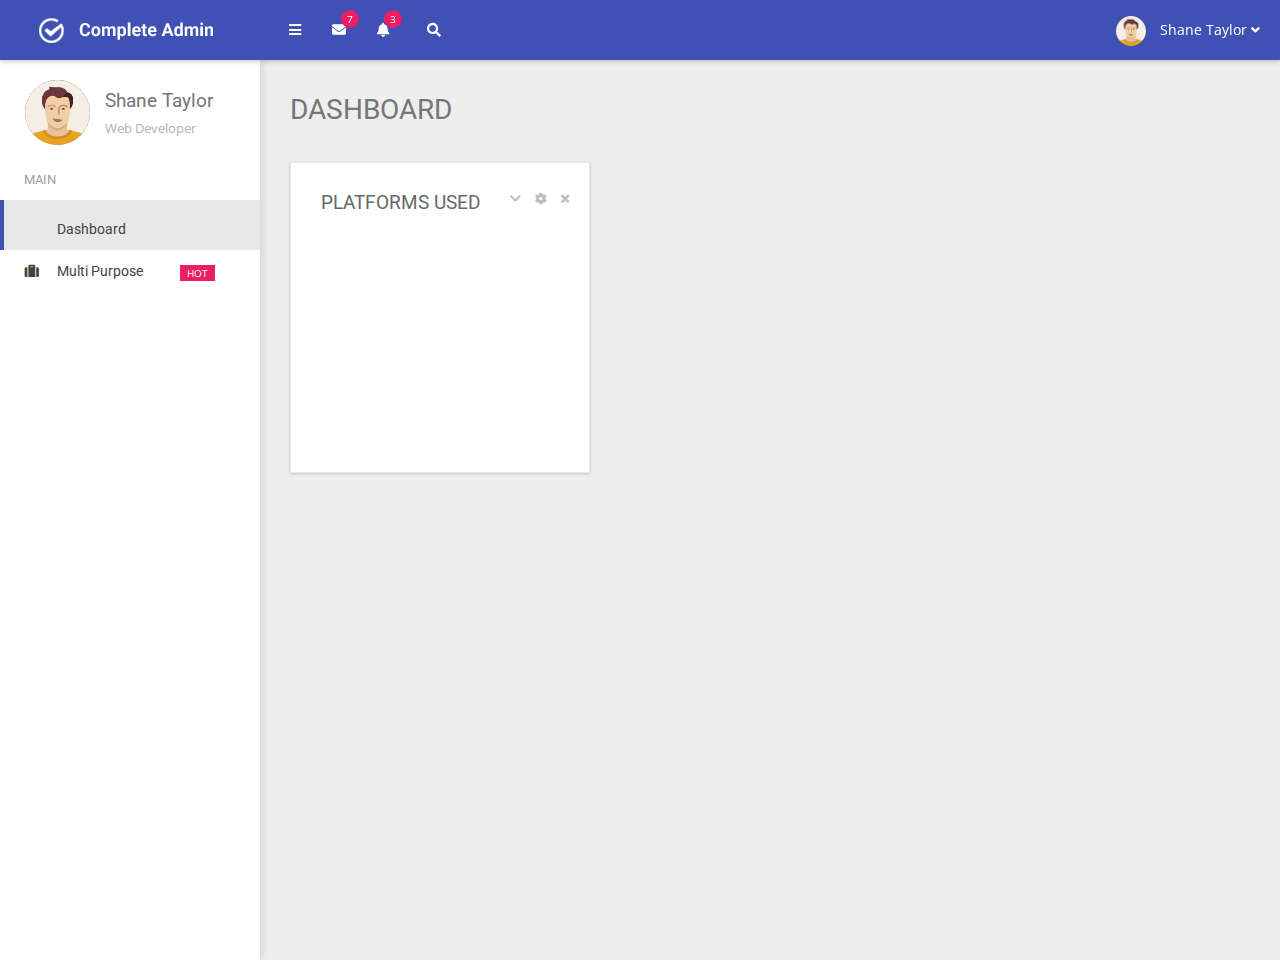
==== commit d45f8fb2: "Borramos el chat no va ser necesario para esta pagina" ====
--- a/index.html
+++ b/index.html
@@ -380,13 +380,6 @@
 	                     </li>
 	                  </ul>
 	               </li>
-	               <li class="chat-toggle-wrapper">
-	                  <a href="#" data-toggle="chatbar" class="toggle_chat">
-	                  <i class="fa fa-comments"></i>
-	                  <span class="badge badge-accent">9</span>
-	                  <i class="fa fa-times"></i>
-	                  </a>
-	               </li>
 	            </ul>
 	         </div>
 	      </div>
@@ -508,191 +501,7 @@
 	         </section>
 	      </section>
 	      <!-- END CONTENT -->
-	      <div class="page-chatapi hideit">
-	         <div class="search-bar" style="">
-	            <input type="text" placeholder="Search" class="form-control">
-	         </div>
-	         <div class="chat-wrapper ps-container ps-active-y" style="height: 705px;">
-	            <h4 class="group-head">Groups</h4>
-	            <ul class="group-list list-unstyled">
-	               <li class="group-row">
-	                  <div class="group-status available">
-	                     <i class="fa fa-circle"></i>
-	                  </div>
-	                  <div class="group-info">
-	                     <h4><a href="#">Work</a></h4>
-	                  </div>
-	               </li>
-	               <li class="group-row">
-	                  <div class="group-status away">
-	                     <i class="fa fa-circle"></i>
-	                  </div>
-	                  <div class="group-info">
-	                     <h4><a href="#">Friends</a></h4>
-	                  </div>
-	               </li>
-	            </ul>
-	            <h4 class="group-head">Favourites</h4>
-	            <ul class="contact-list">
-	               <li class="user-row " id="chat_user_1" data-user-id="1">
-	                  <div class="user-img">
-	                     <a href="#"><img src="../data/profile/avatar-1.png" alt=""></a>
-	                  </div>
-	                  <div class="user-info">
-	                     <h4><a href="#">Clarine Vassar</a></h4>
-	                     <span class="status available" data-status="available"> Available</span>
-	                  </div>
-	                  <div class="user-status available">
-	                     <i class="fa fa-circle"></i>
-	                  </div>
-	               </li>
-	               <li class="user-row " id="chat_user_2" data-user-id="2">
-	                  <div class="user-img">
-	                     <a href="#"><img src="../data/profile/avatar-2.png" alt=""></a>
-	                  </div>
-	                  <div class="user-info">
-	                     <h4><a href="#">Brooks Latshaw</a></h4>
-	                     <span class="status away" data-status="away"> Away</span>
-	                  </div>
-	                  <div class="user-status away">
-	                     <i class="fa fa-circle"></i>
-	                  </div>
-	               </li>
-	               <li class="user-row " id="chat_user_3" data-user-id="3">
-	                  <div class="user-img">
-	                     <a href="#"><img src="../data/profile/avatar-3.png" alt=""></a>
-	                  </div>
-	                  <div class="user-info">
-	                     <h4><a href="#">Clementina Brodeur</a></h4>
-	                     <span class="status busy" data-status="busy"> Busy</span>
-	                  </div>
-	                  <div class="user-status busy">
-	                     <i class="fa fa-circle"></i>
-	                  </div>
-	               </li>
-	            </ul>
-	            <h4 class="group-head">More Contacts</h4>
-	            <ul class="contact-list">
-	               <li class="user-row " id="chat_user_4" data-user-id="4">
-	                  <div class="user-img">
-	                     <a href="#"><img src="../data/profile/avatar-4.png" alt=""></a>
-	                  </div>
-	                  <div class="user-info">
-	                     <h4><a href="#">Carri Busey</a></h4>
-	                     <span class="status offline" data-status="offline"> Offline</span>
-	                  </div>
-	                  <div class="user-status offline">
-	                     <i class="fa fa-circle"></i>
-	                  </div>
-	               </li>
-	               <li class="user-row " id="chat_user_5" data-user-id="5">
-	                  <div class="user-img">
-	                     <a href="#"><img src="../data/profile/avatar-5.png" alt=""></a>
-	                  </div>
-	                  <div class="user-info">
-	                     <h4><a href="#">Melissa Dock</a></h4>
-	                     <span class="status offline" data-status="offline"> Offline</span>
-	                  </div>
-	                  <div class="user-status offline">
-	                     <i class="fa fa-circle"></i>
-	                  </div>
-	               </li>
-	               <li class="user-row " id="chat_user_6" data-user-id="6">
-	                  <div class="user-img">
-	                     <a href="#"><img src="../data/profile/avatar-1.png" alt=""></a>
-	                  </div>
-	                  <div class="user-info">
-	                     <h4><a href="#">Verdell Rea</a></h4>
-	                     <span class="status available" data-status="available"> Available</span>
-	                  </div>
-	                  <div class="user-status available">
-	                     <i class="fa fa-circle"></i>
-	                  </div>
-	               </li>
-	               <li class="user-row " id="chat_user_7" data-user-id="7">
-	                  <div class="user-img">
-	                     <a href="#"><img src="../data/profile/avatar-2.png" alt=""></a>
-	                  </div>
-	                  <div class="user-info">
-	                     <h4><a href="#">Linette Lheureux</a></h4>
-	                     <span class="status busy" data-status="busy"> Busy</span>
-	                  </div>
-	                  <div class="user-status busy">
-	                     <i class="fa fa-circle"></i>
-	                  </div>
-	               </li>
-	               <li class="user-row " id="chat_user_8" data-user-id="8">
-	                  <div class="user-img">
-	                     <a href="#"><img src="../data/profile/avatar-3.png" alt=""></a>
-	                  </div>
-	                  <div class="user-info">
-	                     <h4><a href="#">Araceli Boatright</a></h4>
-	                     <span class="status away" data-status="away"> Away</span>
-	                  </div>
-	                  <div class="user-status away">
-	                     <i class="fa fa-circle"></i>
-	                  </div>
-	               </li>
-	               <li class="user-row " id="chat_user_9" data-user-id="9">
-	                  <div class="user-img">
-	                     <a href="#"><img src="../data/profile/avatar-4.png" alt=""></a>
-	                  </div>
-	                  <div class="user-info">
-	                     <h4><a href="#">Clay Peskin</a></h4>
-	                     <span class="status busy" data-status="busy"> Busy</span>
-	                  </div>
-	                  <div class="user-status busy">
-	                     <i class="fa fa-circle"></i>
-	                  </div>
-	               </li>
-	               <li class="user-row " id="chat_user_10" data-user-id="10">
-	                  <div class="user-img">
-	                     <a href="#"><img src="../data/profile/avatar-5.png" alt=""></a>
-	                  </div>
-	                  <div class="user-info">
-	                     <h4><a href="#">Loni Tindall</a></h4>
-	                     <span class="status away" data-status="away"> Away</span>
-	                  </div>
-	                  <div class="user-status away">
-	                     <i class="fa fa-circle"></i>
-	                  </div>
-	               </li>
-	               <li class="user-row " id="chat_user_11" data-user-id="11">
-	                  <div class="user-img">
-	                     <a href="#"><img src="../data/profile/avatar-1.png" alt=""></a>
-	                  </div>
-	                  <div class="user-info">
-	                     <h4><a href="#">Tanisha Kimbro</a></h4>
-	                     <span class="status idle" data-status="idle"> Idle</span>
-	                  </div>
-	                  <div class="user-status idle">
-	                     <i class="fa fa-circle"></i>
-	                  </div>
-	               </li>
-	               <li class="user-row " id="chat_user_12" data-user-id="12">
-	                  <div class="user-img">
-	                     <a href="#"><img src="../data/profile/avatar-2.png" alt=""></a>
-	                  </div>
-	                  <div class="user-info">
-	                     <h4><a href="#">Jovita Tisdale</a></h4>
-	                     <span class="status idle" data-status="idle"> Idle</span>
-	                  </div>
-	                  <div class="user-status idle">
-	                     <i class="fa fa-circle"></i>
-	                  </div>
-	               </li>
-	            </ul>
-	            <div class="ps-scrollbar-x-rail" style="left: 0px; bottom: 3px;">
-	               <div class="ps-scrollbar-x" style="left: 0px; width: 0px;"></div>
-	            </div>
-	            <div class="ps-scrollbar-y-rail" style="top: 0px; height: 705px; right: 3px;">
-	               <div class="ps-scrollbar-y" style="top: 0px; height: 471px;"></div>
-	            </div>
-	         </div>
-	      </div>
-	      <div class="chatapi-windows ">
-	      </div>
-	   </div>
+ 	   </div>
 	   <!-- END CONTAINER -->
 	</body>
 </html>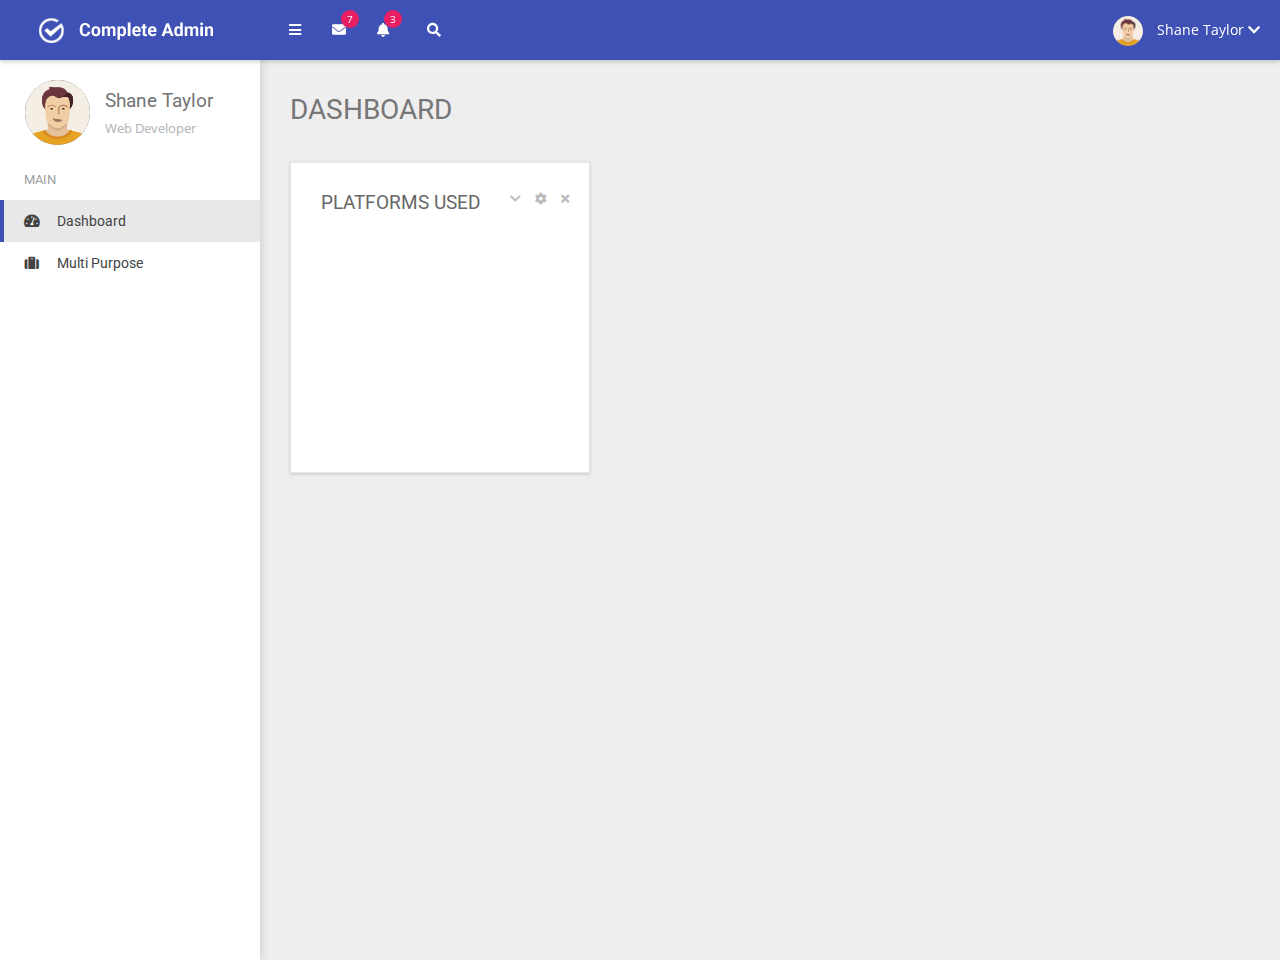
==== commit f0e3a043: "Adding selected menu class with java script function" ====
--- a/index.html
+++ b/index.html
@@ -20,15 +20,11 @@
         <link href="resources/plugins/perfect-scrollbar/css/perfect-scrollbar.css" rel="stylesheet" type="text/css">
         <!-- CORE CSS FRAMEWORK - END -->
 
-        <!-- HEADER SCRIPTS INCLUDED ON THIS PAGE - START --> 
-        <link href="resources/plugins/jvectormap/css/jquery-jvectormap-2.0.1.css" rel="stylesheet" type="text/css" media="screen">
-        <!-- HEADER SCRIPTS INCLUDED ON THIS PAGE - END --> 
-
         <!-- CORE CSS TEMPLATE - START -->
         <link href="resources/css/style.css" rel="stylesheet" type="text/css">
         <link href="resources/css/responsive.css" rel="stylesheet" type="text/css">
 	</head>
-	<body class="   pace-done">
+	<body class="   pace-done" onload="loadDocument()">
 	   <div class="pace  pace-inactive">
 	      <div class="pace-progress" data-progress-text="100%" data-progress="99" style="transform: translate3d(100%, 0px, 0px);">
 	         <div class="pace-progress-inner"></div>
@@ -351,7 +347,7 @@
 	               <li class="profile showopacity">
 	                  <a href="#" data-toggle="dropdown" class="toggle">
 	                  <img src="resources/images/user.png" alt="user-image" class="img-circle img-inline">
-	                  <span>Shane Taylor <i class="fa fa-angle-down"></i></span>
+	                  <span>Shane Taylor <i class="fas fa-chevron-down"></i></span>
 	                  </a>
 	                  <ul class="dropdown-menu profile animated fadeIn">
 	                     <li>
@@ -412,42 +408,15 @@
 	               <li class="menusection">Main</li>
 	               <li class="open"> 
 	                  <a href="index.html">
-	                  <i class="fa fa-dashboard"></i>
-	                  <span class="title">Dashboard</span>
+		                  <i class="fa fa-tachometer-alt"></i>
+		                  <span class="title">Dashboard</span>
 	                  </a>
 	               </li>
 	               <li class="">
 	                  <a href="javascript:;">
-	                  <i class="fa fa-suitcase"></i>
-	                  <span class="title">Multi Purpose</span>
-	                  <span class="arrow "></span><span class="label label-accent">HOT</span>
-	                  </a>
-	                  <ul class="sub-menu">
-	                     <li>
-	                        <a class="" href="hospital.html" target="_blank">Hospital Admin</a>
-	                     </li>
-	                     <li>
-	                        <a class="" href="music.html" target="_blank">Music Admin</a>
-	                     </li>
-	                     <li>
-	                        <a class="" href="crm.html" target="_blank">CRM Admin</a>
-	                     </li>
-	                     <li>
-	                        <a class="" href="socialmedia.html" target="_blank">Social Media Admin</a>
-	                     </li>
-	                     <li>
-	                        <a class="" href="freelancing.html" target="_blank">Freelancing Admin</a>
-	                     </li>
-	                     <li>
-	                        <a class="" href="university.html" target="_blank">University Admin</a>
-	                     </li>
-	                     <li>
-	                        <a class="" href="ecommerce.html" target="_blank">Ecommerce Admin</a>
-	                     </li>
-	                     <li>
-	                        <a class="" href="blog.html" target="_blank">Blog Admin</a>
-	                     </li>
-	                  </ul>
+		                  <i class="fa fa-suitcase"></i>
+		                  <span class="title">Multi Purpose</span>
+              		  </a>
 	               </li>
 	            </ul>
 	         </div>
@@ -503,5 +472,43 @@
 	      <!-- END CONTENT -->
  	   </div>
 	   <!-- END CONTAINER -->
+	   <!-- LOAD FILES AT PAGE END FOR FASTER LOADING -->
+       <!-- CORE JS FRAMEWORK - START --> 
+       <script src="resources/js/jquery-1.11.2.min.js" type="text/javascript"></script> 
+       <script src="resources/js/jquery.easing.min.js" type="text/javascript"></script> 
+       <script src="resources/plugins/bootstrap/js/bootstrap.min.js" type="text/javascript"></script> 
+       <script src="resources/plugins/pace/js/pace.min.js" type="text/javascript"></script>  
+       <script src="resources/plugins/perfect-scrollbar/js/perfect-scrollbar.min.js" type="text/javascript"></script> 
+       <script src="resources/plugins/viewport/js/viewportchecker.js" type="text/javascript"></script>  
+       <script>window.jQuery||document.write('<script src="resources/js/jquery-1.11.2.min.js"><\/script>');</script>
+       <!-- CORE JS FRAMEWORK - END --> 
+       
+       <!-- CORE TEMPLATE JS - START --> 
+       <script src="resources/js/scripts.js" type="text/javascript"></script> 
+       <!-- END CORE TEMPLATE JS - END --> 
+       
+       <!-- General section box modal start -->
+       <div class="modal" id="section-settings" tabindex="-1" role="dialog" aria-hidden="true">
+           <div class="modal-dialog animated bounceInDown">
+               <div class="modal-content">
+                   <div class="modal-header">
+                       <button type="button" class="close" data-dismiss="modal" aria-hidden="true">×</button>
+                       <h4 class="modal-title">Section Settings</h4>
+                   </div>
+                   <div class="modal-body">
+       
+                       Body goes here...
+       
+                   </div>
+                   <div class="modal-footer">
+                       <button data-dismiss="modal" class="btn btn-default" type="button">Close</button>
+                       <button class="btn btn-success" type="button">Save changes</button>
+                   </div>
+               </div>
+           </div>
+       </div>
+       <!-- modal end -->
+       
+       <div class="jvectormap-tip"></div>
 	</body>
 </html>--- a/resources/css/all.min.css
+++ b/resources/css/all.min.css
@@ -2,4 +2,4 @@
  * Font Awesome Free 5.3.1 by @fontawesome - https://fontawesome.com
  * License - https://fontawesome.com/license/free (Icons: CC BY 4.0, Fonts: SIL OFL 1.1, Code: MIT License)
  */
-.fa,.fab,.fal,.far,.fas{-moz-osx-font-smoothing:grayscale;-webkit-font-smoothing:antialiased;display:inline-block;font-style:normal;font-variant:normal;text-rendering:auto;line-height:1}.fa-lg{font-size:1.33333em;line-height:.75em;vertical-align:-.0667em}.fa-xs{font-size:.75em}.fa-sm{font-size:.875em}.fa-1x{font-size:1em}.fa-2x{font-size:2em}.fa-3x{font-size:3em}.fa-4x{font-size:4em}.fa-5x{font-size:5em}.fa-6x{font-size:6em}.fa-7x{font-size:7em}.fa-8x{font-size:8em}.fa-9x{font-size:9em}.fa-10x{font-size:10em}.fa-fw{text-align:center;width:1.25em}.fa-ul{list-style-type:none;margin-left:2.5em;padding-left:0}.fa-ul>li{position:relative}.fa-li{left:-2em;position:absolute;text-align:center;width:2em;line-height:inherit}.fa-border{border:.08em solid #eee;border-radius:.1em;padding:.2em .25em .15em}.fa-pull-left{float:left}.fa-pull-right{float:right}.fa.fa-pull-left,.fab.fa-pull-left,.fal.fa-pull-left,.far.fa-pull-left,.fas.fa-pull-left{margin-right:.3em}.fa.fa-pull-right,.fab.fa-pull-right,.fal.fa-pull-right,.far.fa-pull-right,.fas.fa-pull-right{margin-left:.3em}.fa-spin{animation:fa-spin 2s infinite linear}.fa-pulse{animation:fa-spin 1s infinite steps(8)}@keyframes fa-spin{0%{transform:rotate(0deg)}to{transform:rotate(1turn)}}.fa-rotate-90{-ms-filter:"progid:DXImageTransform.Microsoft.BasicImage(rotation=1)";transform:rotate(90deg)}.fa-rotate-180{-ms-filter:"progid:DXImageTransform.Microsoft.BasicImage(rotation=2)";transform:rotate(180deg)}.fa-rotate-270{-ms-filter:"progid:DXImageTransform.Microsoft.BasicImage(rotation=3)";transform:rotate(270deg)}.fa-flip-horizontal{-ms-filter:"progid:DXImageTransform.Microsoft.BasicImage(rotation=0, mirror=1)";transform:scaleX(-1)}.fa-flip-vertical{transform:scaleY(-1)}.fa-flip-horizontal.fa-flip-vertical,.fa-flip-vertical{-ms-filter:"progid:DXImageTransform.Microsoft.BasicImage(rotation=2, mirror=1)"}.fa-flip-horizontal.fa-flip-vertical{transform:scale(-1)}:root .fa-flip-horizontal,:root .fa-flip-vertical,:root .fa-rotate-90,:root .fa-rotate-180,:root .fa-rotate-270{-webkit-filter:none;filter:none}.fa-stack{display:inline-block;height:2em;line-height:2em;position:relative;vertical-align:middle;width:2em}.fa-stack-1x,.fa-stack-2x{left:0;position:absolute;text-align:center;width:100%}.fa-stack-1x{line-height:inherit}.fa-stack-2x{font-size:2em}.fa-inverse{color:#fff}.fa-500px:before{content:"\f26e"}.fa-accessible-icon:before{content:"\f368"}.fa-accusoft:before{content:"\f369"}.fa-ad:before{content:"\f641"}.fa-address-book:before{content:"\f2b9"}.fa-address-card:before{content:"\f2bb"}.fa-adjust:before{content:"\f042"}.fa-adn:before{content:"\f170"}.fa-adversal:before{content:"\f36a"}.fa-affiliatetheme:before{content:"\f36b"}.fa-air-freshener:before{content:"\f5d0"}.fa-algolia:before{content:"\f36c"}.fa-align-center:before{content:"\f037"}.fa-align-justify:before{content:"\f039"}.fa-align-left:before{content:"\f036"}.fa-align-right:before{content:"\f038"}.fa-alipay:before{content:"\f642"}.fa-allergies:before{content:"\f461"}.fa-amazon:before{content:"\f270"}.fa-amazon-pay:before{content:"\f42c"}.fa-ambulance:before{content:"\f0f9"}.fa-american-sign-language-interpreting:before{content:"\f2a3"}.fa-amilia:before{content:"\f36d"}.fa-anchor:before{content:"\f13d"}.fa-android:before{content:"\f17b"}.fa-angellist:before{content:"\f209"}.fa-angle-double-down:before{content:"\f103"}.fa-angle-double-left:before{content:"\f100"}.fa-angle-double-right:before{content:"\f101"}.fa-angle-double-up:before{content:"\f102"}.fa-angle-down:before{content:"\f107"}.fa-angle-left:before{content:"\f104"}.fa-angle-right:before{content:"\f105"}.fa-angle-up:before{content:"\f106"}.fa-angry:before{content:"\f556"}.fa-angrycreative:before{content:"\f36e"}.fa-angular:before{content:"\f420"}.fa-ankh:before{content:"\f644"}.fa-app-store:before{content:"\f36f"}.fa-app-store-ios:before{content:"\f370"}.fa-apper:before{content:"\f371"}.fa-apple:before{content:"\f179"}.fa-apple-alt:before{content:"\f5d1"}.fa-apple-pay:before{content:"\f415"}.fa-archive:before{content:"\f187"}.fa-archway:before{content:"\f557"}.fa-arrow-alt-circle-down:before{content:"\f358"}.fa-arrow-alt-circle-left:before{content:"\f359"}.fa-arrow-alt-circle-right:before{content:"\f35a"}.fa-arrow-alt-circle-up:before{content:"\f35b"}.fa-arrow-circle-down:before{content:"\f0ab"}.fa-arrow-circle-left:before{content:"\f0a8"}.fa-arrow-circle-right:before{content:"\f0a9"}.fa-arrow-circle-up:before{content:"\f0aa"}.fa-arrow-down:before{content:"\f063"}.fa-arrow-left:before{content:"\f060"}.fa-arrow-right:before{content:"\f061"}.fa-arrow-up:before{content:"\f062"}.fa-arrows-alt:before{content:"\f0b2"}.fa-arrows-alt-h:before{content:"\f337"}.fa-arrows-alt-v:before{content:"\f338"}.fa-assistive-listening-systems:before{content:"\f2a2"}.fa-asterisk:before{content:"\f069"}.fa-asymmetrik:before{content:"\f372"}.fa-at:before{content:"\f1fa"}.fa-atlas:before{content:"\f558"}.fa-atom:before{content:"\f5d2"}.fa-audible:before{content:"\f373"}.fa-audio-description:before{content:"\f29e"}.fa-autoprefixer:before{content:"\f41c"}.fa-avianex:before{content:"\f374"}.fa-aviato:before{content:"\f421"}.fa-award:before{content:"\f559"}.fa-aws:before{content:"\f375"}.fa-backspace:before{content:"\f55a"}.fa-backward:before{content:"\f04a"}.fa-balance-scale:before{content:"\f24e"}.fa-ban:before{content:"\f05e"}.fa-band-aid:before{content:"\f462"}.fa-bandcamp:before{content:"\f2d5"}.fa-barcode:before{content:"\f02a"}.fa-bars:before{content:"\f0c9"}.fa-baseball-ball:before{content:"\f433"}.fa-basketball-ball:before{content:"\f434"}.fa-bath:before{content:"\f2cd"}.fa-battery-empty:before{content:"\f244"}.fa-battery-full:before{content:"\f240"}.fa-battery-half:before{content:"\f242"}.fa-battery-quarter:before{content:"\f243"}.fa-battery-three-quarters:before{content:"\f241"}.fa-bed:before{content:"\f236"}.fa-beer:before{content:"\f0fc"}.fa-behance:before{content:"\f1b4"}.fa-behance-square:before{content:"\f1b5"}.fa-bell:before{content:"\f0f3"}.fa-bell-slash:before{content:"\f1f6"}.fa-bezier-curve:before{content:"\f55b"}.fa-bible:before{content:"\f647"}.fa-bicycle:before{content:"\f206"}.fa-bimobject:before{content:"\f378"}.fa-binoculars:before{content:"\f1e5"}.fa-birthday-cake:before{content:"\f1fd"}.fa-bitbucket:before{content:"\f171"}.fa-bitcoin:before{content:"\f379"}.fa-bity:before{content:"\f37a"}.fa-black-tie:before{content:"\f27e"}.fa-blackberry:before{content:"\f37b"}.fa-blender:before{content:"\f517"}.fa-blind:before{content:"\f29d"}.fa-blogger:before{content:"\f37c"}.fa-blogger-b:before{content:"\f37d"}.fa-bluetooth:before{content:"\f293"}.fa-bluetooth-b:before{content:"\f294"}.fa-bold:before{content:"\f032"}.fa-bolt:before{content:"\f0e7"}.fa-bomb:before{content:"\f1e2"}.fa-bone:before{content:"\f5d7"}.fa-bong:before{content:"\f55c"}.fa-book:before{content:"\f02d"}.fa-book-open:before{content:"\f518"}.fa-book-reader:before{content:"\f5da"}.fa-bookmark:before{content:"\f02e"}.fa-bowling-ball:before{content:"\f436"}.fa-box:before{content:"\f466"}.fa-box-open:before{content:"\f49e"}.fa-boxes:before{content:"\f468"}.fa-braille:before{content:"\f2a1"}.fa-brain:before{content:"\f5dc"}.fa-briefcase:before{content:"\f0b1"}.fa-briefcase-medical:before{content:"\f469"}.fa-broadcast-tower:before{content:"\f519"}.fa-broom:before{content:"\f51a"}.fa-brush:before{content:"\f55d"}.fa-btc:before{content:"\f15a"}.fa-bug:before{content:"\f188"}.fa-building:before{content:"\f1ad"}.fa-bullhorn:before{content:"\f0a1"}.fa-bullseye:before{content:"\f140"}.fa-burn:before{content:"\f46a"}.fa-buromobelexperte:before{content:"\f37f"}.fa-bus:before{content:"\f207"}.fa-bus-alt:before{content:"\f55e"}.fa-business-time:before{content:"\f64a"}.fa-buysellads:before{content:"\f20d"}.fa-calculator:before{content:"\f1ec"}.fa-calendar:before{content:"\f133"}.fa-calendar-alt:before{content:"\f073"}.fa-calendar-check:before{content:"\f274"}.fa-calendar-minus:before{content:"\f272"}.fa-calendar-plus:before{content:"\f271"}.fa-calendar-times:before{content:"\f273"}.fa-camera:before{content:"\f030"}.fa-camera-retro:before{content:"\f083"}.fa-cannabis:before{content:"\f55f"}.fa-capsules:before{content:"\f46b"}.fa-car:before{content:"\f1b9"}.fa-car-alt:before{content:"\f5de"}.fa-car-battery:before{content:"\f5df"}.fa-car-crash:before{content:"\f5e1"}.fa-car-side:before{content:"\f5e4"}.fa-caret-down:before{content:"\f0d7"}.fa-caret-left:before{content:"\f0d9"}.fa-caret-right:before{content:"\f0da"}.fa-caret-square-down:before{content:"\f150"}.fa-caret-square-left:before{content:"\f191"}.fa-caret-square-right:before{content:"\f152"}.fa-caret-square-up:before{content:"\f151"}.fa-caret-up:before{content:"\f0d8"}.fa-cart-arrow-down:before{content:"\f218"}.fa-cart-plus:before{content:"\f217"}.fa-cc-amazon-pay:before{content:"\f42d"}.fa-cc-amex:before{content:"\f1f3"}.fa-cc-apple-pay:before{content:"\f416"}.fa-cc-diners-club:before{content:"\f24c"}.fa-cc-discover:before{content:"\f1f2"}.fa-cc-jcb:before{content:"\f24b"}.fa-cc-mastercard:before{content:"\f1f1"}.fa-cc-paypal:before{content:"\f1f4"}.fa-cc-stripe:before{content:"\f1f5"}.fa-cc-visa:before{content:"\f1f0"}.fa-centercode:before{content:"\f380"}.fa-certificate:before{content:"\f0a3"}.fa-chalkboard:before{content:"\f51b"}.fa-chalkboard-teacher:before{content:"\f51c"}.fa-charging-station:before{content:"\f5e7"}.fa-chart-area:before{content:"\f1fe"}.fa-chart-bar:before{content:"\f080"}.fa-chart-line:before{content:"\f201"}.fa-chart-pie:before{content:"\f200"}.fa-check:before{content:"\f00c"}.fa-check-circle:before{content:"\f058"}.fa-check-double:before{content:"\f560"}.fa-check-square:before{content:"\f14a"}.fa-chess:before{content:"\f439"}.fa-chess-bishop:before{content:"\f43a"}.fa-chess-board:before{content:"\f43c"}.fa-chess-king:before{content:"\f43f"}.fa-chess-knight:before{content:"\f441"}.fa-chess-pawn:before{content:"\f443"}.fa-chess-queen:before{content:"\f445"}.fa-chess-rook:before{content:"\f447"}.fa-chevron-circle-down:before{content:"\f13a"}.fa-chevron-circle-left:before{content:"\f137"}.fa-chevron-circle-right:before{content:"\f138"}.fa-chevron-circle-up:before{content:"\f139"}.fa-chevron-down:before{content:"\f078"}.fa-chevron-left:before{content:"\f053"}.fa-chevron-right:before{content:"\f054"}.fa-chevron-up:before{content:"\f077"}.fa-child:before{content:"\f1ae"}.fa-chrome:before{content:"\f268"}.fa-church:before{content:"\f51d"}.fa-circle:before{content:"\f111"}.fa-circle-notch:before{content:"\f1ce"}.fa-city:before{content:"\f64f"}.fa-clipboard:before{content:"\f328"}.fa-clipboard-check:before{content:"\f46c"}.fa-clipboard-list:before{content:"\f46d"}.fa-clock:before{content:"\f017"}.fa-clone:before{content:"\f24d"}.fa-closed-captioning:before{content:"\f20a"}.fa-cloud:before{content:"\f0c2"}.fa-cloud-download-alt:before{content:"\f381"}.fa-cloud-upload-alt:before{content:"\f382"}.fa-cloudscale:before{content:"\f383"}.fa-cloudsmith:before{content:"\f384"}.fa-cloudversify:before{content:"\f385"}.fa-cocktail:before{content:"\f561"}.fa-code:before{content:"\f121"}.fa-code-branch:before{content:"\f126"}.fa-codepen:before{content:"\f1cb"}.fa-codiepie:before{content:"\f284"}.fa-coffee:before{content:"\f0f4"}.fa-cog:before{content:"\f013"}.fa-cogs:before{content:"\f085"}.fa-coins:before{content:"\f51e"}.fa-columns:before{content:"\f0db"}.fa-comment:before{content:"\f075"}.fa-comment-alt:before{content:"\f27a"}.fa-comment-dollar:before{content:"\f651"}.fa-comment-dots:before{content:"\f4ad"}.fa-comment-slash:before{content:"\f4b3"}.fa-comments:before{content:"\f086"}.fa-comments-dollar:before{content:"\f653"}.fa-compact-disc:before{content:"\f51f"}.fa-compass:before{content:"\f14e"}.fa-compress:before{content:"\f066"}.fa-concierge-bell:before{content:"\f562"}.fa-connectdevelop:before{content:"\f20e"}.fa-contao:before{content:"\f26d"}.fa-cookie:before{content:"\f563"}.fa-cookie-bite:before{content:"\f564"}.fa-copy:before{content:"\f0c5"}.fa-copyright:before{content:"\f1f9"}.fa-couch:before{content:"\f4b8"}.fa-cpanel:before{content:"\f388"}.fa-creative-commons:before{content:"\f25e"}.fa-creative-commons-by:before{content:"\f4e7"}.fa-creative-commons-nc:before{content:"\f4e8"}.fa-creative-commons-nc-eu:before{content:"\f4e9"}.fa-creative-commons-nc-jp:before{content:"\f4ea"}.fa-creative-commons-nd:before{content:"\f4eb"}.fa-creative-commons-pd:before{content:"\f4ec"}.fa-creative-commons-pd-alt:before{content:"\f4ed"}.fa-creative-commons-remix:before{content:"\f4ee"}.fa-creative-commons-sa:before{content:"\f4ef"}.fa-creative-commons-sampling:before{content:"\f4f0"}.fa-creative-commons-sampling-plus:before{content:"\f4f1"}.fa-creative-commons-share:before{content:"\f4f2"}.fa-credit-card:before{content:"\f09d"}.fa-crop:before{content:"\f125"}.fa-crop-alt:before{content:"\f565"}.fa-cross:before{content:"\f654"}.fa-crosshairs:before{content:"\f05b"}.fa-crow:before{content:"\f520"}.fa-crown:before{content:"\f521"}.fa-css3:before{content:"\f13c"}.fa-css3-alt:before{content:"\f38b"}.fa-cube:before{content:"\f1b2"}.fa-cubes:before{content:"\f1b3"}.fa-cut:before{content:"\f0c4"}.fa-cuttlefish:before{content:"\f38c"}.fa-d-and-d:before{content:"\f38d"}.fa-dashcube:before{content:"\f210"}.fa-database:before{content:"\f1c0"}.fa-deaf:before{content:"\f2a4"}.fa-delicious:before{content:"\f1a5"}.fa-deploydog:before{content:"\f38e"}.fa-deskpro:before{content:"\f38f"}.fa-desktop:before{content:"\f108"}.fa-deviantart:before{content:"\f1bd"}.fa-dharmachakra:before{content:"\f655"}.fa-diagnoses:before{content:"\f470"}.fa-dice:before{content:"\f522"}.fa-dice-five:before{content:"\f523"}.fa-dice-four:before{content:"\f524"}.fa-dice-one:before{content:"\f525"}.fa-dice-six:before{content:"\f526"}.fa-dice-three:before{content:"\f527"}.fa-dice-two:before{content:"\f528"}.fa-digg:before{content:"\f1a6"}.fa-digital-ocean:before{content:"\f391"}.fa-digital-tachograph:before{content:"\f566"}.fa-directions:before{content:"\f5eb"}.fa-discord:before{content:"\f392"}.fa-discourse:before{content:"\f393"}.fa-divide:before{content:"\f529"}.fa-dizzy:before{content:"\f567"}.fa-dna:before{content:"\f471"}.fa-dochub:before{content:"\f394"}.fa-docker:before{content:"\f395"}.fa-dollar-sign:before{content:"\f155"}.fa-dolly:before{content:"\f472"}.fa-dolly-flatbed:before{content:"\f474"}.fa-donate:before{content:"\f4b9"}.fa-door-closed:before{content:"\f52a"}.fa-door-open:before{content:"\f52b"}.fa-dot-circle:before{content:"\f192"}.fa-dove:before{content:"\f4ba"}.fa-download:before{content:"\f019"}.fa-draft2digital:before{content:"\f396"}.fa-drafting-compass:before{content:"\f568"}.fa-draw-polygon:before{content:"\f5ee"}.fa-dribbble:before{content:"\f17d"}.fa-dribbble-square:before{content:"\f397"}.fa-dropbox:before{content:"\f16b"}.fa-drum:before{content:"\f569"}.fa-drum-steelpan:before{content:"\f56a"}.fa-drupal:before{content:"\f1a9"}.fa-dumbbell:before{content:"\f44b"}.fa-dyalog:before{content:"\f399"}.fa-earlybirds:before{content:"\f39a"}.fa-ebay:before{content:"\f4f4"}.fa-edge:before{content:"\f282"}.fa-edit:before{content:"\f044"}.fa-eject:before{content:"\f052"}.fa-elementor:before{content:"\f430"}.fa-ellipsis-h:before{content:"\f141"}.fa-ellipsis-v:before{content:"\f142"}.fa-ello:before{content:"\f5f1"}.fa-ember:before{content:"\f423"}.fa-empire:before{content:"\f1d1"}.fa-envelope:before{content:"\f0e0"}.fa-envelope-open:before{content:"\f2b6"}.fa-envelope-open-text:before{content:"\f658"}.fa-envelope-square:before{content:"\f199"}.fa-envira:before{content:"\f299"}.fa-equals:before{content:"\f52c"}.fa-eraser:before{content:"\f12d"}.fa-erlang:before{content:"\f39d"}.fa-ethereum:before{content:"\f42e"}.fa-etsy:before{content:"\f2d7"}.fa-euro-sign:before{content:"\f153"}.fa-exchange-alt:before{content:"\f362"}.fa-exclamation:before{content:"\f12a"}.fa-exclamation-circle:before{content:"\f06a"}.fa-exclamation-triangle:before{content:"\f071"}.fa-expand:before{content:"\f065"}.fa-expand-arrows-alt:before{content:"\f31e"}.fa-expeditedssl:before{content:"\f23e"}.fa-external-link-alt:before{content:"\f35d"}.fa-external-link-square-alt:before{content:"\f360"}.fa-eye:before{content:"\f06e"}.fa-eye-dropper:before{content:"\f1fb"}.fa-eye-slash:before{content:"\f070"}.fa-facebook:before{content:"\f09a"}.fa-facebook-f:before{content:"\f39e"}.fa-facebook-messenger:before{content:"\f39f"}.fa-facebook-square:before{content:"\f082"}.fa-fast-backward:before{content:"\f049"}.fa-fast-forward:before{content:"\f050"}.fa-fax:before{content:"\f1ac"}.fa-feather:before{content:"\f52d"}.fa-feather-alt:before{content:"\f56b"}.fa-female:before{content:"\f182"}.fa-fighter-jet:before{content:"\f0fb"}.fa-file:before{content:"\f15b"}.fa-file-alt:before{content:"\f15c"}.fa-file-archive:before{content:"\f1c6"}.fa-file-audio:before{content:"\f1c7"}.fa-file-code:before{content:"\f1c9"}.fa-file-contract:before{content:"\f56c"}.fa-file-download:before{content:"\f56d"}.fa-file-excel:before{content:"\f1c3"}.fa-file-export:before{content:"\f56e"}.fa-file-image:before{content:"\f1c5"}.fa-file-import:before{content:"\f56f"}.fa-file-invoice:before{content:"\f570"}.fa-file-invoice-dollar:before{content:"\f571"}.fa-file-medical:before{content:"\f477"}.fa-file-medical-alt:before{content:"\f478"}.fa-file-pdf:before{content:"\f1c1"}.fa-file-powerpoint:before{content:"\f1c4"}.fa-file-prescription:before{content:"\f572"}.fa-file-signature:before{content:"\f573"}.fa-file-upload:before{content:"\f574"}.fa-file-video:before{content:"\f1c8"}.fa-file-word:before{content:"\f1c2"}.fa-fill:before{content:"\f575"}.fa-fill-drip:before{content:"\f576"}.fa-film:before{content:"\f008"}.fa-filter:before{content:"\f0b0"}.fa-fingerprint:before{content:"\f577"}.fa-fire:before{content:"\f06d"}.fa-fire-extinguisher:before{content:"\f134"}.fa-firefox:before{content:"\f269"}.fa-first-aid:before{content:"\f479"}.fa-first-order:before{content:"\f2b0"}.fa-first-order-alt:before{content:"\f50a"}.fa-firstdraft:before{content:"\f3a1"}.fa-fish:before{content:"\f578"}.fa-flag:before{content:"\f024"}.fa-flag-checkered:before{content:"\f11e"}.fa-flask:before{content:"\f0c3"}.fa-flickr:before{content:"\f16e"}.fa-flipboard:before{content:"\f44d"}.fa-flushed:before{content:"\f579"}.fa-fly:before{content:"\f417"}.fa-folder:before{content:"\f07b"}.fa-folder-minus:before{content:"\f65d"}.fa-folder-open:before{content:"\f07c"}.fa-folder-plus:before{content:"\f65e"}.fa-font:before{content:"\f031"}.fa-font-awesome:before{content:"\f2b4"}.fa-font-awesome-alt:before{content:"\f35c"}.fa-font-awesome-flag:before{content:"\f425"}.fa-font-awesome-logo-full:before{content:"\f4e6"}.fa-fonticons:before{content:"\f280"}.fa-fonticons-fi:before{content:"\f3a2"}.fa-football-ball:before{content:"\f44e"}.fa-fort-awesome:before{content:"\f286"}.fa-fort-awesome-alt:before{content:"\f3a3"}.fa-forumbee:before{content:"\f211"}.fa-forward:before{content:"\f04e"}.fa-foursquare:before{content:"\f180"}.fa-free-code-camp:before{content:"\f2c5"}.fa-freebsd:before{content:"\f3a4"}.fa-frog:before{content:"\f52e"}.fa-frown:before{content:"\f119"}.fa-frown-open:before{content:"\f57a"}.fa-fulcrum:before{content:"\f50b"}.fa-funnel-dollar:before{content:"\f662"}.fa-futbol:before{content:"\f1e3"}.fa-galactic-republic:before{content:"\f50c"}.fa-galactic-senate:before{content:"\f50d"}.fa-gamepad:before{content:"\f11b"}.fa-gas-pump:before{content:"\f52f"}.fa-gavel:before{content:"\f0e3"}.fa-gem:before{content:"\f3a5"}.fa-genderless:before{content:"\f22d"}.fa-get-pocket:before{content:"\f265"}.fa-gg:before{content:"\f260"}.fa-gg-circle:before{content:"\f261"}.fa-gift:before{content:"\f06b"}.fa-git:before{content:"\f1d3"}.fa-git-square:before{content:"\f1d2"}.fa-github:before{content:"\f09b"}.fa-github-alt:before{content:"\f113"}.fa-github-square:before{content:"\f092"}.fa-gitkraken:before{content:"\f3a6"}.fa-gitlab:before{content:"\f296"}.fa-gitter:before{content:"\f426"}.fa-glass-martini:before{content:"\f000"}.fa-glass-martini-alt:before{content:"\f57b"}.fa-glasses:before{content:"\f530"}.fa-glide:before{content:"\f2a5"}.fa-glide-g:before{content:"\f2a6"}.fa-globe:before{content:"\f0ac"}.fa-globe-africa:before{content:"\f57c"}.fa-globe-americas:before{content:"\f57d"}.fa-globe-asia:before{content:"\f57e"}.fa-gofore:before{content:"\f3a7"}.fa-golf-ball:before{content:"\f450"}.fa-goodreads:before{content:"\f3a8"}.fa-goodreads-g:before{content:"\f3a9"}.fa-google:before{content:"\f1a0"}.fa-google-drive:before{content:"\f3aa"}.fa-google-play:before{content:"\f3ab"}.fa-google-plus:before{content:"\f2b3"}.fa-google-plus-g:before{content:"\f0d5"}.fa-google-plus-square:before{content:"\f0d4"}.fa-google-wallet:before{content:"\f1ee"}.fa-gopuram:before{content:"\f664"}.fa-graduation-cap:before{content:"\f19d"}.fa-gratipay:before{content:"\f184"}.fa-grav:before{content:"\f2d6"}.fa-greater-than:before{content:"\f531"}.fa-greater-than-equal:before{content:"\f532"}.fa-grimace:before{content:"\f57f"}.fa-grin:before{content:"\f580"}.fa-grin-alt:before{content:"\f581"}.fa-grin-beam:before{content:"\f582"}.fa-grin-beam-sweat:before{content:"\f583"}.fa-grin-hearts:before{content:"\f584"}.fa-grin-squint:before{content:"\f585"}.fa-grin-squint-tears:before{content:"\f586"}.fa-grin-stars:before{content:"\f587"}.fa-grin-tears:before{content:"\f588"}.fa-grin-tongue:before{content:"\f589"}.fa-grin-tongue-squint:before{content:"\f58a"}.fa-grin-tongue-wink:before{content:"\f58b"}.fa-grin-wink:before{content:"\f58c"}.fa-grip-horizontal:before{content:"\f58d"}.fa-grip-vertical:before{content:"\f58e"}.fa-gripfire:before{content:"\f3ac"}.fa-grunt:before{content:"\f3ad"}.fa-gulp:before{content:"\f3ae"}.fa-h-square:before{content:"\f0fd"}.fa-hacker-news:before{content:"\f1d4"}.fa-hacker-news-square:before{content:"\f3af"}.fa-hackerrank:before{content:"\f5f7"}.fa-hamsa:before{content:"\f665"}.fa-hand-holding:before{content:"\f4bd"}.fa-hand-holding-heart:before{content:"\f4be"}.fa-hand-holding-usd:before{content:"\f4c0"}.fa-hand-lizard:before{content:"\f258"}.fa-hand-paper:before{content:"\f256"}.fa-hand-peace:before{content:"\f25b"}.fa-hand-point-down:before{content:"\f0a7"}.fa-hand-point-left:before{content:"\f0a5"}.fa-hand-point-right:before{content:"\f0a4"}.fa-hand-point-up:before{content:"\f0a6"}.fa-hand-pointer:before{content:"\f25a"}.fa-hand-rock:before{content:"\f255"}.fa-hand-scissors:before{content:"\f257"}.fa-hand-spock:before{content:"\f259"}.fa-hands:before{content:"\f4c2"}.fa-hands-helping:before{content:"\f4c4"}.fa-handshake:before{content:"\f2b5"}.fa-hashtag:before{content:"\f292"}.fa-haykal:before{content:"\f666"}.fa-hdd:before{content:"\f0a0"}.fa-heading:before{content:"\f1dc"}.fa-headphones:before{content:"\f025"}.fa-headphones-alt:before{content:"\f58f"}.fa-headset:before{content:"\f590"}.fa-heart:before{content:"\f004"}.fa-heartbeat:before{content:"\f21e"}.fa-helicopter:before{content:"\f533"}.fa-highlighter:before{content:"\f591"}.fa-hips:before{content:"\f452"}.fa-hire-a-helper:before{content:"\f3b0"}.fa-history:before{content:"\f1da"}.fa-hockey-puck:before{content:"\f453"}.fa-home:before{content:"\f015"}.fa-hooli:before{content:"\f427"}.fa-hornbill:before{content:"\f592"}.fa-hospital:before{content:"\f0f8"}.fa-hospital-alt:before{content:"\f47d"}.fa-hospital-symbol:before{content:"\f47e"}.fa-hot-tub:before{content:"\f593"}.fa-hotel:before{content:"\f594"}.fa-hotjar:before{content:"\f3b1"}.fa-hourglass:before{content:"\f254"}.fa-hourglass-end:before{content:"\f253"}.fa-hourglass-half:before{content:"\f252"}.fa-hourglass-start:before{content:"\f251"}.fa-houzz:before{content:"\f27c"}.fa-html5:before{content:"\f13b"}.fa-hubspot:before{content:"\f3b2"}.fa-i-cursor:before{content:"\f246"}.fa-id-badge:before{content:"\f2c1"}.fa-id-card:before{content:"\f2c2"}.fa-id-card-alt:before{content:"\f47f"}.fa-image:before{content:"\f03e"}.fa-images:before{content:"\f302"}.fa-imdb:before{content:"\f2d8"}.fa-inbox:before{content:"\f01c"}.fa-indent:before{content:"\f03c"}.fa-industry:before{content:"\f275"}.fa-infinity:before{content:"\f534"}.fa-info:before{content:"\f129"}.fa-info-circle:before{content:"\f05a"}.fa-instagram:before{content:"\f16d"}.fa-internet-explorer:before{content:"\f26b"}.fa-ioxhost:before{content:"\f208"}.fa-italic:before{content:"\f033"}.fa-itunes:before{content:"\f3b4"}.fa-itunes-note:before{content:"\f3b5"}.fa-java:before{content:"\f4e4"}.fa-jedi:before{content:"\f669"}.fa-jedi-order:before{content:"\f50e"}.fa-jenkins:before{content:"\f3b6"}.fa-joget:before{content:"\f3b7"}.fa-joint:before{content:"\f595"}.fa-joomla:before{content:"\f1aa"}.fa-journal-whills:before{content:"\f66a"}.fa-js:before{content:"\f3b8"}.fa-js-square:before{content:"\f3b9"}.fa-jsfiddle:before{content:"\f1cc"}.fa-kaaba:before{content:"\f66b"}.fa-kaggle:before{content:"\f5fa"}.fa-key:before{content:"\f084"}.fa-keybase:before{content:"\f4f5"}.fa-keyboard:before{content:"\f11c"}.fa-keycdn:before{content:"\f3ba"}.fa-khanda:before{content:"\f66d"}.fa-kickstarter:before{content:"\f3bb"}.fa-kickstarter-k:before{content:"\f3bc"}.fa-kiss:before{content:"\f596"}.fa-kiss-beam:before{content:"\f597"}.fa-kiss-wink-heart:before{content:"\f598"}.fa-kiwi-bird:before{content:"\f535"}.fa-korvue:before{content:"\f42f"}.fa-landmark:before{content:"\f66f"}.fa-language:before{content:"\f1ab"}.fa-laptop:before{content:"\f109"}.fa-laptop-code:before{content:"\f5fc"}.fa-laravel:before{content:"\f3bd"}.fa-lastfm:before{content:"\f202"}.fa-lastfm-square:before{content:"\f203"}.fa-laugh:before{content:"\f599"}.fa-laugh-beam:before{content:"\f59a"}.fa-laugh-squint:before{content:"\f59b"}.fa-laugh-wink:before{content:"\f59c"}.fa-layer-group:before{content:"\f5fd"}.fa-leaf:before{content:"\f06c"}.fa-leanpub:before{content:"\f212"}.fa-lemon:before{content:"\f094"}.fa-less:before{content:"\f41d"}.fa-less-than:before{content:"\f536"}.fa-less-than-equal:before{content:"\f537"}.fa-level-down-alt:before{content:"\f3be"}.fa-level-up-alt:before{content:"\f3bf"}.fa-life-ring:before{content:"\f1cd"}.fa-lightbulb:before{content:"\f0eb"}.fa-line:before{content:"\f3c0"}.fa-link:before{content:"\f0c1"}.fa-linkedin:before{content:"\f08c"}.fa-linkedin-in:before{content:"\f0e1"}.fa-linode:before{content:"\f2b8"}.fa-linux:before{content:"\f17c"}.fa-lira-sign:before{content:"\f195"}.fa-list:before{content:"\f03a"}.fa-list-alt:before{content:"\f022"}.fa-list-ol:before{content:"\f0cb"}.fa-list-ul:before{content:"\f0ca"}.fa-location-arrow:before{content:"\f124"}.fa-lock:before{content:"\f023"}.fa-lock-open:before{content:"\f3c1"}.fa-long-arrow-alt-down:before{content:"\f309"}.fa-long-arrow-alt-left:before{content:"\f30a"}.fa-long-arrow-alt-right:before{content:"\f30b"}.fa-long-arrow-alt-up:before{content:"\f30c"}.fa-low-vision:before{content:"\f2a8"}.fa-luggage-cart:before{content:"\f59d"}.fa-lyft:before{content:"\f3c3"}.fa-magento:before{content:"\f3c4"}.fa-magic:before{content:"\f0d0"}.fa-magnet:before{content:"\f076"}.fa-mail-bulk:before{content:"\f674"}.fa-mailchimp:before{content:"\f59e"}.fa-male:before{content:"\f183"}.fa-mandalorian:before{content:"\f50f"}.fa-map:before{content:"\f279"}.fa-map-marked:before{content:"\f59f"}.fa-map-marked-alt:before{content:"\f5a0"}.fa-map-marker:before{content:"\f041"}.fa-map-marker-alt:before{content:"\f3c5"}.fa-map-pin:before{content:"\f276"}.fa-map-signs:before{content:"\f277"}.fa-markdown:before{content:"\f60f"}.fa-marker:before{content:"\f5a1"}.fa-mars:before{content:"\f222"}.fa-mars-double:before{content:"\f227"}.fa-mars-stroke:before{content:"\f229"}.fa-mars-stroke-h:before{content:"\f22b"}.fa-mars-stroke-v:before{content:"\f22a"}.fa-mastodon:before{content:"\f4f6"}.fa-maxcdn:before{content:"\f136"}.fa-medal:before{content:"\f5a2"}.fa-medapps:before{content:"\f3c6"}.fa-medium:before{content:"\f23a"}.fa-medium-m:before{content:"\f3c7"}.fa-medkit:before{content:"\f0fa"}.fa-medrt:before{content:"\f3c8"}.fa-meetup:before{content:"\f2e0"}.fa-megaport:before{content:"\f5a3"}.fa-meh:before{content:"\f11a"}.fa-meh-blank:before{content:"\f5a4"}.fa-meh-rolling-eyes:before{content:"\f5a5"}.fa-memory:before{content:"\f538"}.fa-menorah:before{content:"\f676"}.fa-mercury:before{content:"\f223"}.fa-microchip:before{content:"\f2db"}.fa-microphone:before{content:"\f130"}.fa-microphone-alt:before{content:"\f3c9"}.fa-microphone-alt-slash:before{content:"\f539"}.fa-microphone-slash:before{content:"\f131"}.fa-microscope:before{content:"\f610"}.fa-microsoft:before{content:"\f3ca"}.fa-minus:before{content:"\f068"}.fa-minus-circle:before{content:"\f056"}.fa-minus-square:before{content:"\f146"}.fa-mix:before{content:"\f3cb"}.fa-mixcloud:before{content:"\f289"}.fa-mizuni:before{content:"\f3cc"}.fa-mobile:before{content:"\f10b"}.fa-mobile-alt:before{content:"\f3cd"}.fa-modx:before{content:"\f285"}.fa-monero:before{content:"\f3d0"}.fa-money-bill:before{content:"\f0d6"}.fa-money-bill-alt:before{content:"\f3d1"}.fa-money-bill-wave:before{content:"\f53a"}.fa-money-bill-wave-alt:before{content:"\f53b"}.fa-money-check:before{content:"\f53c"}.fa-money-check-alt:before{content:"\f53d"}.fa-monument:before{content:"\f5a6"}.fa-moon:before{content:"\f186"}.fa-mortar-pestle:before{content:"\f5a7"}.fa-mosque:before{content:"\f678"}.fa-motorcycle:before{content:"\f21c"}.fa-mouse-pointer:before{content:"\f245"}.fa-music:before{content:"\f001"}.fa-napster:before{content:"\f3d2"}.fa-neos:before{content:"\f612"}.fa-neuter:before{content:"\f22c"}.fa-newspaper:before{content:"\f1ea"}.fa-nimblr:before{content:"\f5a8"}.fa-nintendo-switch:before{content:"\f418"}.fa-node:before{content:"\f419"}.fa-node-js:before{content:"\f3d3"}.fa-not-equal:before{content:"\f53e"}.fa-notes-medical:before{content:"\f481"}.fa-npm:before{content:"\f3d4"}.fa-ns8:before{content:"\f3d5"}.fa-nutritionix:before{content:"\f3d6"}.fa-object-group:before{content:"\f247"}.fa-object-ungroup:before{content:"\f248"}.fa-odnoklassniki:before{content:"\f263"}.fa-odnoklassniki-square:before{content:"\f264"}.fa-oil-can:before{content:"\f613"}.fa-old-republic:before{content:"\f510"}.fa-om:before{content:"\f679"}.fa-opencart:before{content:"\f23d"}.fa-openid:before{content:"\f19b"}.fa-opera:before{content:"\f26a"}.fa-optin-monster:before{content:"\f23c"}.fa-osi:before{content:"\f41a"}.fa-outdent:before{content:"\f03b"}.fa-page4:before{content:"\f3d7"}.fa-pagelines:before{content:"\f18c"}.fa-paint-brush:before{content:"\f1fc"}.fa-paint-roller:before{content:"\f5aa"}.fa-palette:before{content:"\f53f"}.fa-palfed:before{content:"\f3d8"}.fa-pallet:before{content:"\f482"}.fa-paper-plane:before{content:"\f1d8"}.fa-paperclip:before{content:"\f0c6"}.fa-parachute-box:before{content:"\f4cd"}.fa-paragraph:before{content:"\f1dd"}.fa-parking:before{content:"\f540"}.fa-passport:before{content:"\f5ab"}.fa-pastafarianism:before{content:"\f67b"}.fa-paste:before{content:"\f0ea"}.fa-patreon:before{content:"\f3d9"}.fa-pause:before{content:"\f04c"}.fa-pause-circle:before{content:"\f28b"}.fa-paw:before{content:"\f1b0"}.fa-paypal:before{content:"\f1ed"}.fa-peace:before{content:"\f67c"}.fa-pen:before{content:"\f304"}.fa-pen-alt:before{content:"\f305"}.fa-pen-fancy:before{content:"\f5ac"}.fa-pen-nib:before{content:"\f5ad"}.fa-pen-square:before{content:"\f14b"}.fa-pencil-alt:before{content:"\f303"}.fa-pencil-ruler:before{content:"\f5ae"}.fa-people-carry:before{content:"\f4ce"}.fa-percent:before{content:"\f295"}.fa-percentage:before{content:"\f541"}.fa-periscope:before{content:"\f3da"}.fa-phabricator:before{content:"\f3db"}.fa-phoenix-framework:before{content:"\f3dc"}.fa-phoenix-squadron:before{content:"\f511"}.fa-phone:before{content:"\f095"}.fa-phone-slash:before{content:"\f3dd"}.fa-phone-square:before{content:"\f098"}.fa-phone-volume:before{content:"\f2a0"}.fa-php:before{content:"\f457"}.fa-pied-piper:before{content:"\f2ae"}.fa-pied-piper-alt:before{content:"\f1a8"}.fa-pied-piper-hat:before{content:"\f4e5"}.fa-pied-piper-pp:before{content:"\f1a7"}.fa-piggy-bank:before{content:"\f4d3"}.fa-pills:before{content:"\f484"}.fa-pinterest:before{content:"\f0d2"}.fa-pinterest-p:before{content:"\f231"}.fa-pinterest-square:before{content:"\f0d3"}.fa-place-of-worship:before{content:"\f67f"}.fa-plane:before{content:"\f072"}.fa-plane-arrival:before{content:"\f5af"}.fa-plane-departure:before{content:"\f5b0"}.fa-play:before{content:"\f04b"}.fa-play-circle:before{content:"\f144"}.fa-playstation:before{content:"\f3df"}.fa-plug:before{content:"\f1e6"}.fa-plus:before{content:"\f067"}.fa-plus-circle:before{content:"\f055"}.fa-plus-square:before{content:"\f0fe"}.fa-podcast:before{content:"\f2ce"}.fa-poll:before{content:"\f681"}.fa-poll-h:before{content:"\f682"}.fa-poo:before{content:"\f2fe"}.fa-poop:before{content:"\f619"}.fa-portrait:before{content:"\f3e0"}.fa-pound-sign:before{content:"\f154"}.fa-power-off:before{content:"\f011"}.fa-pray:before{content:"\f683"}.fa-praying-hands:before{content:"\f684"}.fa-prescription:before{content:"\f5b1"}.fa-prescription-bottle:before{content:"\f485"}.fa-prescription-bottle-alt:before{content:"\f486"}.fa-print:before{content:"\f02f"}.fa-procedures:before{content:"\f487"}.fa-product-hunt:before{content:"\f288"}.fa-project-diagram:before{content:"\f542"}.fa-pushed:before{content:"\f3e1"}.fa-puzzle-piece:before{content:"\f12e"}.fa-python:before{content:"\f3e2"}.fa-qq:before{content:"\f1d6"}.fa-qrcode:before{content:"\f029"}.fa-question:before{content:"\f128"}.fa-question-circle:before{content:"\f059"}.fa-quidditch:before{content:"\f458"}.fa-quinscape:before{content:"\f459"}.fa-quora:before{content:"\f2c4"}.fa-quote-left:before{content:"\f10d"}.fa-quote-right:before{content:"\f10e"}.fa-quran:before{content:"\f687"}.fa-r-project:before{content:"\f4f7"}.fa-random:before{content:"\f074"}.fa-ravelry:before{content:"\f2d9"}.fa-react:before{content:"\f41b"}.fa-readme:before{content:"\f4d5"}.fa-rebel:before{content:"\f1d0"}.fa-receipt:before{content:"\f543"}.fa-recycle:before{content:"\f1b8"}.fa-red-river:before{content:"\f3e3"}.fa-reddit:before{content:"\f1a1"}.fa-reddit-alien:before{content:"\f281"}.fa-reddit-square:before{content:"\f1a2"}.fa-redo:before{content:"\f01e"}.fa-redo-alt:before{content:"\f2f9"}.fa-registered:before{content:"\f25d"}.fa-rendact:before{content:"\f3e4"}.fa-renren:before{content:"\f18b"}.fa-reply:before{content:"\f3e5"}.fa-reply-all:before{content:"\f122"}.fa-replyd:before{content:"\f3e6"}.fa-researchgate:before{content:"\f4f8"}.fa-resolving:before{content:"\f3e7"}.fa-retweet:before{content:"\f079"}.fa-rev:before{content:"\f5b2"}.fa-ribbon:before{content:"\f4d6"}.fa-road:before{content:"\f018"}.fa-robot:before{content:"\f544"}.fa-rocket:before{content:"\f135"}.fa-rocketchat:before{content:"\f3e8"}.fa-rockrms:before{content:"\f3e9"}.fa-route:before{content:"\f4d7"}.fa-rss:before{content:"\f09e"}.fa-rss-square:before{content:"\f143"}.fa-ruble-sign:before{content:"\f158"}.fa-ruler:before{content:"\f545"}.fa-ruler-combined:before{content:"\f546"}.fa-ruler-horizontal:before{content:"\f547"}.fa-ruler-vertical:before{content:"\f548"}.fa-rupee-sign:before{content:"\f156"}.fa-sad-cry:before{content:"\f5b3"}.fa-sad-tear:before{content:"\f5b4"}.fa-safari:before{content:"\f267"}.fa-sass:before{content:"\f41e"}.fa-save:before{content:"\f0c7"}.fa-schlix:before{content:"\f3ea"}.fa-school:before{content:"\f549"}.fa-screwdriver:before{content:"\f54a"}.fa-scribd:before{content:"\f28a"}.fa-search:before{content:"\f002"}.fa-search-dollar:before{content:"\f688"}.fa-search-location:before{content:"\f689"}.fa-search-minus:before{content:"\f010"}.fa-search-plus:before{content:"\f00e"}.fa-searchengin:before{content:"\f3eb"}.fa-seedling:before{content:"\f4d8"}.fa-sellcast:before{content:"\f2da"}.fa-sellsy:before{content:"\f213"}.fa-server:before{content:"\f233"}.fa-servicestack:before{content:"\f3ec"}.fa-shapes:before{content:"\f61f"}.fa-share:before{content:"\f064"}.fa-share-alt:before{content:"\f1e0"}.fa-share-alt-square:before{content:"\f1e1"}.fa-share-square:before{content:"\f14d"}.fa-shekel-sign:before{content:"\f20b"}.fa-shield-alt:before{content:"\f3ed"}.fa-ship:before{content:"\f21a"}.fa-shipping-fast:before{content:"\f48b"}.fa-shirtsinbulk:before{content:"\f214"}.fa-shoe-prints:before{content:"\f54b"}.fa-shopping-bag:before{content:"\f290"}.fa-shopping-basket:before{content:"\f291"}.fa-shopping-cart:before{content:"\f07a"}.fa-shopware:before{content:"\f5b5"}.fa-shower:before{content:"\f2cc"}.fa-shuttle-van:before{content:"\f5b6"}.fa-sign:before{content:"\f4d9"}.fa-sign-in-alt:before{content:"\f2f6"}.fa-sign-language:before{content:"\f2a7"}.fa-sign-out-alt:before{content:"\f2f5"}.fa-signal:before{content:"\f012"}.fa-signature:before{content:"\f5b7"}.fa-simplybuilt:before{content:"\f215"}.fa-sistrix:before{content:"\f3ee"}.fa-sitemap:before{content:"\f0e8"}.fa-sith:before{content:"\f512"}.fa-skull:before{content:"\f54c"}.fa-skyatlas:before{content:"\f216"}.fa-skype:before{content:"\f17e"}.fa-slack:before{content:"\f198"}.fa-slack-hash:before{content:"\f3ef"}.fa-sliders-h:before{content:"\f1de"}.fa-slideshare:before{content:"\f1e7"}.fa-smile:before{content:"\f118"}.fa-smile-beam:before{content:"\f5b8"}.fa-smile-wink:before{content:"\f4da"}.fa-smoking:before{content:"\f48d"}.fa-smoking-ban:before{content:"\f54d"}.fa-snapchat:before{content:"\f2ab"}.fa-snapchat-ghost:before{content:"\f2ac"}.fa-snapchat-square:before{content:"\f2ad"}.fa-snowflake:before{content:"\f2dc"}.fa-socks:before{content:"\f696"}.fa-solar-panel:before{content:"\f5ba"}.fa-sort:before{content:"\f0dc"}.fa-sort-alpha-down:before{content:"\f15d"}.fa-sort-alpha-up:before{content:"\f15e"}.fa-sort-amount-down:before{content:"\f160"}.fa-sort-amount-up:before{content:"\f161"}.fa-sort-down:before{content:"\f0dd"}.fa-sort-numeric-down:before{content:"\f162"}.fa-sort-numeric-up:before{content:"\f163"}.fa-sort-up:before{content:"\f0de"}.fa-soundcloud:before{content:"\f1be"}.fa-spa:before{content:"\f5bb"}.fa-space-shuttle:before{content:"\f197"}.fa-speakap:before{content:"\f3f3"}.fa-spinner:before{content:"\f110"}.fa-splotch:before{content:"\f5bc"}.fa-spotify:before{content:"\f1bc"}.fa-spray-can:before{content:"\f5bd"}.fa-square:before{content:"\f0c8"}.fa-square-full:before{content:"\f45c"}.fa-square-root-alt:before{content:"\f698"}.fa-squarespace:before{content:"\f5be"}.fa-stack-exchange:before{content:"\f18d"}.fa-stack-overflow:before{content:"\f16c"}.fa-stamp:before{content:"\f5bf"}.fa-star:before{content:"\f005"}.fa-star-and-crescent:before{content:"\f699"}.fa-star-half:before{content:"\f089"}.fa-star-half-alt:before{content:"\f5c0"}.fa-star-of-david:before{content:"\f69a"}.fa-star-of-life:before{content:"\f621"}.fa-staylinked:before{content:"\f3f5"}.fa-steam:before{content:"\f1b6"}.fa-steam-square:before{content:"\f1b7"}.fa-steam-symbol:before{content:"\f3f6"}.fa-step-backward:before{content:"\f048"}.fa-step-forward:before{content:"\f051"}.fa-stethoscope:before{content:"\f0f1"}.fa-sticker-mule:before{content:"\f3f7"}.fa-sticky-note:before{content:"\f249"}.fa-stop:before{content:"\f04d"}.fa-stop-circle:before{content:"\f28d"}.fa-stopwatch:before{content:"\f2f2"}.fa-store:before{content:"\f54e"}.fa-store-alt:before{content:"\f54f"}.fa-strava:before{content:"\f428"}.fa-stream:before{content:"\f550"}.fa-street-view:before{content:"\f21d"}.fa-strikethrough:before{content:"\f0cc"}.fa-stripe:before{content:"\f429"}.fa-stripe-s:before{content:"\f42a"}.fa-stroopwafel:before{content:"\f551"}.fa-studiovinari:before{content:"\f3f8"}.fa-stumbleupon:before{content:"\f1a4"}.fa-stumbleupon-circle:before{content:"\f1a3"}.fa-subscript:before{content:"\f12c"}.fa-subway:before{content:"\f239"}.fa-suitcase:before{content:"\f0f2"}.fa-suitcase-rolling:before{content:"\f5c1"}.fa-sun:before{content:"\f185"}.fa-superpowers:before{content:"\f2dd"}.fa-superscript:before{content:"\f12b"}.fa-supple:before{content:"\f3f9"}.fa-surprise:before{content:"\f5c2"}.fa-swatchbook:before{content:"\f5c3"}.fa-swimmer:before{content:"\f5c4"}.fa-swimming-pool:before{content:"\f5c5"}.fa-synagogue:before{content:"\f69b"}.fa-sync:before{content:"\f021"}.fa-sync-alt:before{content:"\f2f1"}.fa-syringe:before{content:"\f48e"}.fa-table:before{content:"\f0ce"}.fa-table-tennis:before{content:"\f45d"}.fa-tablet:before{content:"\f10a"}.fa-tablet-alt:before{content:"\f3fa"}.fa-tablets:before{content:"\f490"}.fa-tachometer-alt:before{content:"\f3fd"}.fa-tag:before{content:"\f02b"}.fa-tags:before{content:"\f02c"}.fa-tape:before{content:"\f4db"}.fa-tasks:before{content:"\f0ae"}.fa-taxi:before{content:"\f1ba"}.fa-teamspeak:before{content:"\f4f9"}.fa-teeth:before{content:"\f62e"}.fa-teeth-open:before{content:"\f62f"}.fa-telegram:before{content:"\f2c6"}.fa-telegram-plane:before{content:"\f3fe"}.fa-tencent-weibo:before{content:"\f1d5"}.fa-terminal:before{content:"\f120"}.fa-text-height:before{content:"\f034"}.fa-text-width:before{content:"\f035"}.fa-th:before{content:"\f00a"}.fa-th-large:before{content:"\f009"}.fa-th-list:before{content:"\f00b"}.fa-the-red-yeti:before{content:"\f69d"}.fa-theater-masks:before{content:"\f630"}.fa-themeco:before{content:"\f5c6"}.fa-themeisle:before{content:"\f2b2"}.fa-thermometer:before{content:"\f491"}.fa-thermometer-empty:before{content:"\f2cb"}.fa-thermometer-full:before{content:"\f2c7"}.fa-thermometer-half:before{content:"\f2c9"}.fa-thermometer-quarter:before{content:"\f2ca"}.fa-thermometer-three-quarters:before{content:"\f2c8"}.fa-thumbs-down:before{content:"\f165"}.fa-thumbs-up:before{content:"\f164"}.fa-thumbtack:before{content:"\f08d"}.fa-ticket-alt:before{content:"\f3ff"}.fa-times:before{content:"\f00d"}.fa-times-circle:before{content:"\f057"}.fa-tint:before{content:"\f043"}.fa-tint-slash:before{content:"\f5c7"}.fa-tired:before{content:"\f5c8"}.fa-toggle-off:before{content:"\f204"}.fa-toggle-on:before{content:"\f205"}.fa-toolbox:before{content:"\f552"}.fa-tooth:before{content:"\f5c9"}.fa-torah:before{content:"\f6a0"}.fa-torii-gate:before{content:"\f6a1"}.fa-trade-federation:before{content:"\f513"}.fa-trademark:before{content:"\f25c"}.fa-traffic-light:before{content:"\f637"}.fa-train:before{content:"\f238"}.fa-transgender:before{content:"\f224"}.fa-transgender-alt:before{content:"\f225"}.fa-trash:before{content:"\f1f8"}.fa-trash-alt:before{content:"\f2ed"}.fa-tree:before{content:"\f1bb"}.fa-trello:before{content:"\f181"}.fa-tripadvisor:before{content:"\f262"}.fa-trophy:before{content:"\f091"}.fa-truck:before{content:"\f0d1"}.fa-truck-loading:before{content:"\f4de"}.fa-truck-monster:before{content:"\f63b"}.fa-truck-moving:before{content:"\f4df"}.fa-truck-pickup:before{content:"\f63c"}.fa-tshirt:before{content:"\f553"}.fa-tty:before{content:"\f1e4"}.fa-tumblr:before{content:"\f173"}.fa-tumblr-square:before{content:"\f174"}.fa-tv:before{content:"\f26c"}.fa-twitch:before{content:"\f1e8"}.fa-twitter:before{content:"\f099"}.fa-twitter-square:before{content:"\f081"}.fa-typo3:before{content:"\f42b"}.fa-uber:before{content:"\f402"}.fa-uikit:before{content:"\f403"}.fa-umbrella:before{content:"\f0e9"}.fa-umbrella-beach:before{content:"\f5ca"}.fa-underline:before{content:"\f0cd"}.fa-undo:before{content:"\f0e2"}.fa-undo-alt:before{content:"\f2ea"}.fa-uniregistry:before{content:"\f404"}.fa-universal-access:before{content:"\f29a"}.fa-university:before{content:"\f19c"}.fa-unlink:before{content:"\f127"}.fa-unlock:before{content:"\f09c"}.fa-unlock-alt:before{content:"\f13e"}.fa-untappd:before{content:"\f405"}.fa-upload:before{content:"\f093"}.fa-usb:before{content:"\f287"}.fa-user:before{content:"\f007"}.fa-user-alt:before{content:"\f406"}.fa-user-alt-slash:before{content:"\f4fa"}.fa-user-astronaut:before{content:"\f4fb"}.fa-user-check:before{content:"\f4fc"}.fa-user-circle:before{content:"\f2bd"}.fa-user-clock:before{content:"\f4fd"}.fa-user-cog:before{content:"\f4fe"}.fa-user-edit:before{content:"\f4ff"}.fa-user-friends:before{content:"\f500"}.fa-user-graduate:before{content:"\f501"}.fa-user-lock:before{content:"\f502"}.fa-user-md:before{content:"\f0f0"}.fa-user-minus:before{content:"\f503"}.fa-user-ninja:before{content:"\f504"}.fa-user-plus:before{content:"\f234"}.fa-user-secret:before{content:"\f21b"}.fa-user-shield:before{content:"\f505"}.fa-user-slash:before{content:"\f506"}.fa-user-tag:before{content:"\f507"}.fa-user-tie:before{content:"\f508"}.fa-user-times:before{content:"\f235"}.fa-users:before{content:"\f0c0"}.fa-users-cog:before{content:"\f509"}.fa-ussunnah:before{content:"\f407"}.fa-utensil-spoon:before{content:"\f2e5"}.fa-utensils:before{content:"\f2e7"}.fa-vaadin:before{content:"\f408"}.fa-vector-square:before{content:"\f5cb"}.fa-venus:before{content:"\f221"}.fa-venus-double:before{content:"\f226"}.fa-venus-mars:before{content:"\f228"}.fa-viacoin:before{content:"\f237"}.fa-viadeo:before{content:"\f2a9"}.fa-viadeo-square:before{content:"\f2aa"}.fa-vial:before{content:"\f492"}.fa-vials:before{content:"\f493"}.fa-viber:before{content:"\f409"}.fa-video:before{content:"\f03d"}.fa-video-slash:before{content:"\f4e2"}.fa-vihara:before{content:"\f6a7"}.fa-vimeo:before{content:"\f40a"}.fa-vimeo-square:before{content:"\f194"}.fa-vimeo-v:before{content:"\f27d"}.fa-vine:before{content:"\f1ca"}.fa-vk:before{content:"\f189"}.fa-vnv:before{content:"\f40b"}.fa-volleyball-ball:before{content:"\f45f"}.fa-volume-down:before{content:"\f027"}.fa-volume-off:before{content:"\f026"}.fa-volume-up:before{content:"\f028"}.fa-vuejs:before{content:"\f41f"}.fa-walking:before{content:"\f554"}.fa-wallet:before{content:"\f555"}.fa-warehouse:before{content:"\f494"}.fa-weebly:before{content:"\f5cc"}.fa-weibo:before{content:"\f18a"}.fa-weight:before{content:"\f496"}.fa-weight-hanging:before{content:"\f5cd"}.fa-weixin:before{content:"\f1d7"}.fa-whatsapp:before{content:"\f232"}.fa-whatsapp-square:before{content:"\f40c"}.fa-wheelchair:before{content:"\f193"}.fa-whmcs:before{content:"\f40d"}.fa-wifi:before{content:"\f1eb"}.fa-wikipedia-w:before{content:"\f266"}.fa-window-close:before{content:"\f410"}.fa-window-maximize:before{content:"\f2d0"}.fa-window-minimize:before{content:"\f2d1"}.fa-window-restore:before{content:"\f2d2"}.fa-windows:before{content:"\f17a"}.fa-wine-glass:before{content:"\f4e3"}.fa-wine-glass-alt:before{content:"\f5ce"}.fa-wix:before{content:"\f5cf"}.fa-wolf-pack-battalion:before{content:"\f514"}.fa-won-sign:before{content:"\f159"}.fa-wordpress:before{content:"\f19a"}.fa-wordpress-simple:before{content:"\f411"}.fa-wpbeginner:before{content:"\f297"}.fa-wpexplorer:before{content:"\f2de"}.fa-wpforms:before{content:"\f298"}.fa-wrench:before{content:"\f0ad"}.fa-x-ray:before{content:"\f497"}.fa-xbox:before{content:"\f412"}.fa-xing:before{content:"\f168"}.fa-xing-square:before{content:"\f169"}.fa-y-combinator:before{content:"\f23b"}.fa-yahoo:before{content:"\f19e"}.fa-yandex:before{content:"\f413"}.fa-yandex-international:before{content:"\f414"}.fa-yelp:before{content:"\f1e9"}.fa-yen-sign:before{content:"\f157"}.fa-yin-yang:before{content:"\f6ad"}.fa-yoast:before{content:"\f2b1"}.fa-youtube:before{content:"\f167"}.fa-youtube-square:before{content:"\f431"}.fa-zhihu:before{content:"\f63f"}.sr-only{border:0;clip:rect(0,0,0,0);height:1px;margin:-1px;overflow:hidden;padding:0;position:absolute;width:1px}.sr-only-focusable:active,.sr-only-focusable:focus{clip:auto;height:auto;margin:0;overflow:visible;position:static;width:auto}@font-face{font-family:"Font Awesome 5 Brands";font-style:normal;font-weight:normal;src:url(../webfonts/fa-brands-400.eot);src:url(../webfonts/fa-brands-400.eot?#iefix) format("embedded-opentype"),url(../webfonts/fa-brands-400.woff2) format("woff2"),url(../webfonts/fa-brands-400.woff) format("woff"),url(../webfonts/fa-brands-400.ttf) format("truetype"),url(../webfonts/fa-brands-400.svg#fontawesome) format("svg")}.fab{font-family:"Font Awesome 5 Brands"}@font-face{font-family:"Font Awesome 5 Free";font-style:normal;font-weight:400;src:url(../webfonts/fa-regular-400.eot);src:url(../webfonts/fa-regular-400.eot?#iefix) format("embedded-opentype"),url(../webfonts/fa-regular-400.woff2) format("woff2"),url(../webfonts/fa-regular-400.woff) format("woff"),url(../webfonts/fa-regular-400.ttf) format("truetype"),url(../webfonts/fa-regular-400.svg#fontawesome) format("svg")}.far{font-weight:400}@font-face{font-family:"Font Awesome 5 Free";font-style:normal;font-weight:900;src:url(../webfonts/fa-solid-900.eot);src:url(../webfonts/fa-solid-900.eot?#iefix) format("embedded-opentype"),url(../webfonts/fa-solid-900.woff2) format("woff2"),url(../webfonts/fa-solid-900.woff) format("woff"),url(../webfonts/fa-solid-900.ttf) format("truetype"),url(../webfonts/fa-solid-900.svg#fontawesome) format("svg")}.fa,.far,.fas{font-family:"Font Awesome 5 Free"}.fa,.fas{font-weight:900}+.fa,.fab,.fal,.far,.fas{-moz-osx-font-smoothing:grayscale;-webkit-font-smoothing:antialiased;display:inline-block;font-style:normal;font-variant:normal;text-rendering:auto;line-height:1}.fa-lg{font-size:1.33333em;line-height:.75em;vertical-align:-.0667em}.fa-xs{font-size:.75em}.fa-sm{font-size:.875em}.fa-1x{font-size:1em}.fa-2x{font-size:2em}.fa-3x{font-size:3em}.fa-4x{font-size:4em}.fa-5x{font-size:5em}.fa-6x{font-size:6em}.fa-7x{font-size:7em}.fa-8x{font-size:8em}.fa-9x{font-size:9em}.fa-10x{font-size:10em}.fa-fw{text-align:center;width:1.25em}.fa-ul{list-style-type:none;margin-left:2.5em;padding-left:0}.fa-ul>li{position:relative}.fa-li{left:-2em;position:absolute;text-align:center;width:2em;line-height:inherit}.fa-border{border:.08em solid #eee;border-radius:.1em;padding:.2em .25em .15em}.fa-pull-left{float:left}.fa-pull-right{float:right}.fa.fa-pull-left,.fab.fa-pull-left,.fal.fa-pull-left,.far.fa-pull-left,.fas.fa-pull-left{margin-right:.3em}.fa.fa-pull-right,.fab.fa-pull-right,.fal.fa-pull-right,.far.fa-pull-right,.fas.fa-pull-right{margin-left:.3em}.fa-spin{animation:fa-spin 2s infinite linear}.fa-pulse{animation:fa-spin 1s infinite steps(8)}@keyframes fa-spin{0%{transform:rotate(0deg)}to{transform:rotate(1turn)}}.fa-rotate-90{-ms-filter:"progid:DXImageTransform.Microsoft.BasicImage(rotation=1)";transform:rotate(90deg)}.fa-rotate-180{-ms-filter:"progid:DXImageTransform.Microsoft.BasicImage(rotation=2)";transform:rotate(180deg)}.fa-rotate-270{-ms-filter:"progid:DXImageTransform.Microsoft.BasicImage(rotation=3)";transform:rotate(270deg)}.fa-flip-horizontal{-ms-filter:"progid:DXImageTransform.Microsoft.BasicImage(rotation=0, mirror=1)";transform:scaleX(-1)}.fa-flip-vertical{transform:scaleY(-1)}.fa-flip-horizontal.fa-flip-vertical,.fa-flip-vertical{-ms-filter:"progid:DXImageTransform.Microsoft.BasicImage(rotation=2, mirror=1)"}.fa-flip-horizontal.fa-flip-vertical{transform:scale(-1)}:root .fa-flip-horizontal,:root .fa-flip-vertical,:root .fa-rotate-90,:root .fa-rotate-180,:root .fa-rotate-270{-webkit-filter:none;filter:none}.fa-stack{display:inline-block;height:2em;line-height:2em;position:relative;vertical-align:middle;width:2em}.fa-stack-1x,.fa-stack-2x{left:0;position:absolute;text-align:center;width:100%}.fa-stack-1x{line-height:inherit}.fa-stack-2x{font-size:2em}.fa-inverse{color:#fff}.fa-500px:before{content:"\f26e"}.fa-accessible-icon:before{content:"\f368"}.fa-accusoft:before{content:"\f369"}.fa-ad:before{content:"\f641"}.fa-address-book:before{content:"\f2b9"}.fa-address-card:before{content:"\f2bb"}.fa-adjust:before{content:"\f042"}.fa-adn:before{content:"\f170"}.fa-adversal:before{content:"\f36a"}.fa-affiliatetheme:before{content:"\f36b"}.fa-air-freshener:before{content:"\f5d0"}.fa-algolia:before{content:"\f36c"}.fa-align-center:before{content:"\f037"}.fa-align-justify:before{content:"\f039"}.fa-align-left:before{content:"\f036"}.fa-align-right:before{content:"\f038"}.fa-alipay:before{content:"\f642"}.fa-allergies:before{content:"\f461"}.fa-amazon:before{content:"\f270"}.fa-amazon-pay:before{content:"\f42c"}.fa-ambulance:before{content:"\f0f9"}.fa-american-sign-language-interpreting:before{content:"\f2a3"}.fa-amilia:before{content:"\f36d"}.fa-anchor:before{content:"\f13d"}.fa-android:before{content:"\f17b"}.fa-angellist:before{content:"\f209"}.fa-angle-double-down:before{content:"\f103"}.fa-angle-double-left:before{content:"\f100"}.fa-angle-double-right:before{content:"\f101"}.fa-angle-double-up:before{content:"\f102"}.fa-angle-down:before{content:"<"}.fa-angle-left:before{content:"<"}.fa-angle-right:before{content:"\f105"}.fa-angle-up:before{content:"\f106"}.fa-angry:before{content:"\f556"}.fa-angrycreative:before{content:"\f36e"}.fa-angular:before{content:"\f420"}.fa-ankh:before{content:"\f644"}.fa-app-store:before{content:"\f36f"}.fa-app-store-ios:before{content:"\f370"}.fa-apper:before{content:"\f371"}.fa-apple:before{content:"\f179"}.fa-apple-alt:before{content:"\f5d1"}.fa-apple-pay:before{content:"\f415"}.fa-archive:before{content:"\f187"}.fa-archway:before{content:"\f557"}.fa-arrow-alt-circle-down:before{content:"\f358"}.fa-arrow-alt-circle-left:before{content:"\f359"}.fa-arrow-alt-circle-right:before{content:"\f35a"}.fa-arrow-alt-circle-up:before{content:"\f35b"}.fa-arrow-circle-down:before{content:"\f0ab"}.fa-arrow-circle-left:before{content:"\f0a8"}.fa-arrow-circle-right:before{content:"\f0a9"}.fa-arrow-circle-up:before{content:"\f0aa"}.fa-arrow-down:before{content:"\f063"}.fa-arrow-left:before{content:"\f060"}.fa-arrow-right:before{content:"\f061"}.fa-arrow-up:before{content:"\f062"}.fa-arrows-alt:before{content:"\f0b2"}.fa-arrows-alt-h:before{content:"\f337"}.fa-arrows-alt-v:before{content:"\f338"}.fa-assistive-listening-systems:before{content:"\f2a2"}.fa-asterisk:before{content:"\f069"}.fa-asymmetrik:before{content:"\f372"}.fa-at:before{content:"\f1fa"}.fa-atlas:before{content:"\f558"}.fa-atom:before{content:"\f5d2"}.fa-audible:before{content:"\f373"}.fa-audio-description:before{content:"\f29e"}.fa-autoprefixer:before{content:"\f41c"}.fa-avianex:before{content:"\f374"}.fa-aviato:before{content:"\f421"}.fa-award:before{content:"\f559"}.fa-aws:before{content:"\f375"}.fa-backspace:before{content:"\f55a"}.fa-backward:before{content:"\f04a"}.fa-balance-scale:before{content:"\f24e"}.fa-ban:before{content:"\f05e"}.fa-band-aid:before{content:"\f462"}.fa-bandcamp:before{content:"\f2d5"}.fa-barcode:before{content:"\f02a"}.fa-bars:before{content:"\f0c9"}.fa-baseball-ball:before{content:"\f433"}.fa-basketball-ball:before{content:"\f434"}.fa-bath:before{content:"\f2cd"}.fa-battery-empty:before{content:"\f244"}.fa-battery-full:before{content:"\f240"}.fa-battery-half:before{content:"\f242"}.fa-battery-quarter:before{content:"\f243"}.fa-battery-three-quarters:before{content:"\f241"}.fa-bed:before{content:"\f236"}.fa-beer:before{content:"\f0fc"}.fa-behance:before{content:"\f1b4"}.fa-behance-square:before{content:"\f1b5"}.fa-bell:before{content:"\f0f3"}.fa-bell-slash:before{content:"\f1f6"}.fa-bezier-curve:before{content:"\f55b"}.fa-bible:before{content:"\f647"}.fa-bicycle:before{content:"\f206"}.fa-bimobject:before{content:"\f378"}.fa-binoculars:before{content:"\f1e5"}.fa-birthday-cake:before{content:"\f1fd"}.fa-bitbucket:before{content:"\f171"}.fa-bitcoin:before{content:"\f379"}.fa-bity:before{content:"\f37a"}.fa-black-tie:before{content:"\f27e"}.fa-blackberry:before{content:"\f37b"}.fa-blender:before{content:"\f517"}.fa-blind:before{content:"\f29d"}.fa-blogger:before{content:"\f37c"}.fa-blogger-b:before{content:"\f37d"}.fa-bluetooth:before{content:"\f293"}.fa-bluetooth-b:before{content:"\f294"}.fa-bold:before{content:"\f032"}.fa-bolt:before{content:"\f0e7"}.fa-bomb:before{content:"\f1e2"}.fa-bone:before{content:"\f5d7"}.fa-bong:before{content:"\f55c"}.fa-book:before{content:"\f02d"}.fa-book-open:before{content:"\f518"}.fa-book-reader:before{content:"\f5da"}.fa-bookmark:before{content:"\f02e"}.fa-bowling-ball:before{content:"\f436"}.fa-box:before{content:"\f466"}.fa-box-open:before{content:"\f49e"}.fa-boxes:before{content:"\f468"}.fa-braille:before{content:"\f2a1"}.fa-brain:before{content:"\f5dc"}.fa-briefcase:before{content:"\f0b1"}.fa-briefcase-medical:before{content:"\f469"}.fa-broadcast-tower:before{content:"\f519"}.fa-broom:before{content:"\f51a"}.fa-brush:before{content:"\f55d"}.fa-btc:before{content:"\f15a"}.fa-bug:before{content:"\f188"}.fa-building:before{content:"\f1ad"}.fa-bullhorn:before{content:"\f0a1"}.fa-bullseye:before{content:"\f140"}.fa-burn:before{content:"\f46a"}.fa-buromobelexperte:before{content:"\f37f"}.fa-bus:before{content:"\f207"}.fa-bus-alt:before{content:"\f55e"}.fa-business-time:before{content:"\f64a"}.fa-buysellads:before{content:"\f20d"}.fa-calculator:before{content:"\f1ec"}.fa-calendar:before{content:"\f133"}.fa-calendar-alt:before{content:"\f073"}.fa-calendar-check:before{content:"\f274"}.fa-calendar-minus:before{content:"\f272"}.fa-calendar-plus:before{content:"\f271"}.fa-calendar-times:before{content:"\f273"}.fa-camera:before{content:"\f030"}.fa-camera-retro:before{content:"\f083"}.fa-cannabis:before{content:"\f55f"}.fa-capsules:before{content:"\f46b"}.fa-car:before{content:"\f1b9"}.fa-car-alt:before{content:"\f5de"}.fa-car-battery:before{content:"\f5df"}.fa-car-crash:before{content:"\f5e1"}.fa-car-side:before{content:"\f5e4"}.fa-caret-down:before{content:"\f0d7"}.fa-caret-left:before{content:"\f0d9"}.fa-caret-right:before{content:"\f0da"}.fa-caret-square-down:before{content:"\f150"}.fa-caret-square-left:before{content:"\f191"}.fa-caret-square-right:before{content:"\f152"}.fa-caret-square-up:before{content:"\f151"}.fa-caret-up:before{content:"\f0d8"}.fa-cart-arrow-down:before{content:"\f218"}.fa-cart-plus:before{content:"\f217"}.fa-cc-amazon-pay:before{content:"\f42d"}.fa-cc-amex:before{content:"\f1f3"}.fa-cc-apple-pay:before{content:"\f416"}.fa-cc-diners-club:before{content:"\f24c"}.fa-cc-discover:before{content:"\f1f2"}.fa-cc-jcb:before{content:"\f24b"}.fa-cc-mastercard:before{content:"\f1f1"}.fa-cc-paypal:before{content:"\f1f4"}.fa-cc-stripe:before{content:"\f1f5"}.fa-cc-visa:before{content:"\f1f0"}.fa-centercode:before{content:"\f380"}.fa-certificate:before{content:"\f0a3"}.fa-chalkboard:before{content:"\f51b"}.fa-chalkboard-teacher:before{content:"\f51c"}.fa-charging-station:before{content:"\f5e7"}.fa-chart-area:before{content:"\f1fe"}.fa-chart-bar:before{content:"\f080"}.fa-chart-line:before{content:"\f201"}.fa-chart-pie:before{content:"\f200"}.fa-check:before{content:"\f00c"}.fa-check-circle:before{content:"\f058"}.fa-check-double:before{content:"\f560"}.fa-check-square:before{content:"\f14a"}.fa-chess:before{content:"\f439"}.fa-chess-bishop:before{content:"\f43a"}.fa-chess-board:before{content:"\f43c"}.fa-chess-king:before{content:"\f43f"}.fa-chess-knight:before{content:"\f441"}.fa-chess-pawn:before{content:"\f443"}.fa-chess-queen:before{content:"\f445"}.fa-chess-rook:before{content:"\f447"}.fa-chevron-circle-down:before{content:"\f13a"}.fa-chevron-circle-left:before{content:"\f137"}.fa-chevron-circle-right:before{content:"\f138"}.fa-chevron-circle-up:before{content:"\f139"}.fa-chevron-down:before{content:"\f078"}.fa-chevron-left:before{content:"\f053"}.fa-chevron-right:before{content:"\f054"}.fa-chevron-up:before{content:"\f077"}.fa-child:before{content:"\f1ae"}.fa-chrome:before{content:"\f268"}.fa-church:before{content:"\f51d"}.fa-circle:before{content:"\f111"}.fa-circle-notch:before{content:"\f1ce"}.fa-city:before{content:"\f64f"}.fa-clipboard:before{content:"\f328"}.fa-clipboard-check:before{content:"\f46c"}.fa-clipboard-list:before{content:"\f46d"}.fa-clock:before{content:"\f017"}.fa-clone:before{content:"\f24d"}.fa-closed-captioning:before{content:"\f20a"}.fa-cloud:before{content:"\f0c2"}.fa-cloud-download-alt:before{content:"\f381"}.fa-cloud-upload-alt:before{content:"\f382"}.fa-cloudscale:before{content:"\f383"}.fa-cloudsmith:before{content:"\f384"}.fa-cloudversify:before{content:"\f385"}.fa-cocktail:before{content:"\f561"}.fa-code:before{content:"\f121"}.fa-code-branch:before{content:"\f126"}.fa-codepen:before{content:"\f1cb"}.fa-codiepie:before{content:"\f284"}.fa-coffee:before{content:"\f0f4"}.fa-cog:before{content:"\f013"}.fa-cogs:before{content:"\f085"}.fa-coins:before{content:"\f51e"}.fa-columns:before{content:"\f0db"}.fa-comment:before{content:"\f075"}.fa-comment-alt:before{content:"\f27a"}.fa-comment-dollar:before{content:"\f651"}.fa-comment-dots:before{content:"\f4ad"}.fa-comment-slash:before{content:"\f4b3"}.fa-comments:before{content:"\f086"}.fa-comments-dollar:before{content:"\f653"}.fa-compact-disc:before{content:"\f51f"}.fa-compass:before{content:"\f14e"}.fa-compress:before{content:"\f066"}.fa-concierge-bell:before{content:"\f562"}.fa-connectdevelop:before{content:"\f20e"}.fa-contao:before{content:"\f26d"}.fa-cookie:before{content:"\f563"}.fa-cookie-bite:before{content:"\f564"}.fa-copy:before{content:"\f0c5"}.fa-copyright:before{content:"\f1f9"}.fa-couch:before{content:"\f4b8"}.fa-cpanel:before{content:"\f388"}.fa-creative-commons:before{content:"\f25e"}.fa-creative-commons-by:before{content:"\f4e7"}.fa-creative-commons-nc:before{content:"\f4e8"}.fa-creative-commons-nc-eu:before{content:"\f4e9"}.fa-creative-commons-nc-jp:before{content:"\f4ea"}.fa-creative-commons-nd:before{content:"\f4eb"}.fa-creative-commons-pd:before{content:"\f4ec"}.fa-creative-commons-pd-alt:before{content:"\f4ed"}.fa-creative-commons-remix:before{content:"\f4ee"}.fa-creative-commons-sa:before{content:"\f4ef"}.fa-creative-commons-sampling:before{content:"\f4f0"}.fa-creative-commons-sampling-plus:before{content:"\f4f1"}.fa-creative-commons-share:before{content:"\f4f2"}.fa-credit-card:before{content:"\f09d"}.fa-crop:before{content:"\f125"}.fa-crop-alt:before{content:"\f565"}.fa-cross:before{content:"\f654"}.fa-crosshairs:before{content:"\f05b"}.fa-crow:before{content:"\f520"}.fa-crown:before{content:"\f521"}.fa-css3:before{content:"\f13c"}.fa-css3-alt:before{content:"\f38b"}.fa-cube:before{content:"\f1b2"}.fa-cubes:before{content:"\f1b3"}.fa-cut:before{content:"\f0c4"}.fa-cuttlefish:before{content:"\f38c"}.fa-d-and-d:before{content:"\f38d"}.fa-dashcube:before{content:"\f210"}.fa-database:before{content:"\f1c0"}.fa-deaf:before{content:"\f2a4"}.fa-delicious:before{content:"\f1a5"}.fa-deploydog:before{content:"\f38e"}.fa-deskpro:before{content:"\f38f"}.fa-desktop:before{content:"\f108"}.fa-deviantart:before{content:"\f1bd"}.fa-dharmachakra:before{content:"\f655"}.fa-diagnoses:before{content:"\f470"}.fa-dice:before{content:"\f522"}.fa-dice-five:before{content:"\f523"}.fa-dice-four:before{content:"\f524"}.fa-dice-one:before{content:"\f525"}.fa-dice-six:before{content:"\f526"}.fa-dice-three:before{content:"\f527"}.fa-dice-two:before{content:"\f528"}.fa-digg:before{content:"\f1a6"}.fa-digital-ocean:before{content:"\f391"}.fa-digital-tachograph:before{content:"\f566"}.fa-directions:before{content:"\f5eb"}.fa-discord:before{content:"\f392"}.fa-discourse:before{content:"\f393"}.fa-divide:before{content:"\f529"}.fa-dizzy:before{content:"\f567"}.fa-dna:before{content:"\f471"}.fa-dochub:before{content:"\f394"}.fa-docker:before{content:"\f395"}.fa-dollar-sign:before{content:"\f155"}.fa-dolly:before{content:"\f472"}.fa-dolly-flatbed:before{content:"\f474"}.fa-donate:before{content:"\f4b9"}.fa-door-closed:before{content:"\f52a"}.fa-door-open:before{content:"\f52b"}.fa-dot-circle:before{content:"\f192"}.fa-dove:before{content:"\f4ba"}.fa-download:before{content:"\f019"}.fa-draft2digital:before{content:"\f396"}.fa-drafting-compass:before{content:"\f568"}.fa-draw-polygon:before{content:"\f5ee"}.fa-dribbble:before{content:"\f17d"}.fa-dribbble-square:before{content:"\f397"}.fa-dropbox:before{content:"\f16b"}.fa-drum:before{content:"\f569"}.fa-drum-steelpan:before{content:"\f56a"}.fa-drupal:before{content:"\f1a9"}.fa-dumbbell:before{content:"\f44b"}.fa-dyalog:before{content:"\f399"}.fa-earlybirds:before{content:"\f39a"}.fa-ebay:before{content:"\f4f4"}.fa-edge:before{content:"\f282"}.fa-edit:before{content:"\f044"}.fa-eject:before{content:"\f052"}.fa-elementor:before{content:"\f430"}.fa-ellipsis-h:before{content:"\f141"}.fa-ellipsis-v:before{content:"\f142"}.fa-ello:before{content:"\f5f1"}.fa-ember:before{content:"\f423"}.fa-empire:before{content:"\f1d1"}.fa-envelope:before{content:"\f0e0"}.fa-envelope-open:before{content:"\f2b6"}.fa-envelope-open-text:before{content:"\f658"}.fa-envelope-square:before{content:"\f199"}.fa-envira:before{content:"\f299"}.fa-equals:before{content:"\f52c"}.fa-eraser:before{content:"\f12d"}.fa-erlang:before{content:"\f39d"}.fa-ethereum:before{content:"\f42e"}.fa-etsy:before{content:"\f2d7"}.fa-euro-sign:before{content:"\f153"}.fa-exchange-alt:before{content:"\f362"}.fa-exclamation:before{content:"\f12a"}.fa-exclamation-circle:before{content:"\f06a"}.fa-exclamation-triangle:before{content:"\f071"}.fa-expand:before{content:"\f065"}.fa-expand-arrows-alt:before{content:"\f31e"}.fa-expeditedssl:before{content:"\f23e"}.fa-external-link-alt:before{content:"\f35d"}.fa-external-link-square-alt:before{content:"\f360"}.fa-eye:before{content:"\f06e"}.fa-eye-dropper:before{content:"\f1fb"}.fa-eye-slash:before{content:"\f070"}.fa-facebook:before{content:"\f09a"}.fa-facebook-f:before{content:"\f39e"}.fa-facebook-messenger:before{content:"\f39f"}.fa-facebook-square:before{content:"\f082"}.fa-fast-backward:before{content:"\f049"}.fa-fast-forward:before{content:"\f050"}.fa-fax:before{content:"\f1ac"}.fa-feather:before{content:"\f52d"}.fa-feather-alt:before{content:"\f56b"}.fa-female:before{content:"\f182"}.fa-fighter-jet:before{content:"\f0fb"}.fa-file:before{content:"\f15b"}.fa-file-alt:before{content:"\f15c"}.fa-file-archive:before{content:"\f1c6"}.fa-file-audio:before{content:"\f1c7"}.fa-file-code:before{content:"\f1c9"}.fa-file-contract:before{content:"\f56c"}.fa-file-download:before{content:"\f56d"}.fa-file-excel:before{content:"\f1c3"}.fa-file-export:before{content:"\f56e"}.fa-file-image:before{content:"\f1c5"}.fa-file-import:before{content:"\f56f"}.fa-file-invoice:before{content:"\f570"}.fa-file-invoice-dollar:before{content:"\f571"}.fa-file-medical:before{content:"\f477"}.fa-file-medical-alt:before{content:"\f478"}.fa-file-pdf:before{content:"\f1c1"}.fa-file-powerpoint:before{content:"\f1c4"}.fa-file-prescription:before{content:"\f572"}.fa-file-signature:before{content:"\f573"}.fa-file-upload:before{content:"\f574"}.fa-file-video:before{content:"\f1c8"}.fa-file-word:before{content:"\f1c2"}.fa-fill:before{content:"\f575"}.fa-fill-drip:before{content:"\f576"}.fa-film:before{content:"\f008"}.fa-filter:before{content:"\f0b0"}.fa-fingerprint:before{content:"\f577"}.fa-fire:before{content:"\f06d"}.fa-fire-extinguisher:before{content:"\f134"}.fa-firefox:before{content:"\f269"}.fa-first-aid:before{content:"\f479"}.fa-first-order:before{content:"\f2b0"}.fa-first-order-alt:before{content:"\f50a"}.fa-firstdraft:before{content:"\f3a1"}.fa-fish:before{content:"\f578"}.fa-flag:before{content:"\f024"}.fa-flag-checkered:before{content:"\f11e"}.fa-flask:before{content:"\f0c3"}.fa-flickr:before{content:"\f16e"}.fa-flipboard:before{content:"\f44d"}.fa-flushed:before{content:"\f579"}.fa-fly:before{content:"\f417"}.fa-folder:before{content:"\f07b"}.fa-folder-minus:before{content:"\f65d"}.fa-folder-open:before{content:"\f07c"}.fa-folder-plus:before{content:"\f65e"}.fa-font:before{content:"\f031"}.fa-font-awesome:before{content:"\f2b4"}.fa-font-awesome-alt:before{content:"\f35c"}.fa-font-awesome-flag:before{content:"\f425"}.fa-font-awesome-logo-full:before{content:"\f4e6"}.fa-fonticons:before{content:"\f280"}.fa-fonticons-fi:before{content:"\f3a2"}.fa-football-ball:before{content:"\f44e"}.fa-fort-awesome:before{content:"\f286"}.fa-fort-awesome-alt:before{content:"\f3a3"}.fa-forumbee:before{content:"\f211"}.fa-forward:before{content:"\f04e"}.fa-foursquare:before{content:"\f180"}.fa-free-code-camp:before{content:"\f2c5"}.fa-freebsd:before{content:"\f3a4"}.fa-frog:before{content:"\f52e"}.fa-frown:before{content:"\f119"}.fa-frown-open:before{content:"\f57a"}.fa-fulcrum:before{content:"\f50b"}.fa-funnel-dollar:before{content:"\f662"}.fa-futbol:before{content:"\f1e3"}.fa-galactic-republic:before{content:"\f50c"}.fa-galactic-senate:before{content:"\f50d"}.fa-gamepad:before{content:"\f11b"}.fa-gas-pump:before{content:"\f52f"}.fa-gavel:before{content:"\f0e3"}.fa-gem:before{content:"\f3a5"}.fa-genderless:before{content:"\f22d"}.fa-get-pocket:before{content:"\f265"}.fa-gg:before{content:"\f260"}.fa-gg-circle:before{content:"\f261"}.fa-gift:before{content:"\f06b"}.fa-git:before{content:"\f1d3"}.fa-git-square:before{content:"\f1d2"}.fa-github:before{content:"\f09b"}.fa-github-alt:before{content:"\f113"}.fa-github-square:before{content:"\f092"}.fa-gitkraken:before{content:"\f3a6"}.fa-gitlab:before{content:"\f296"}.fa-gitter:before{content:"\f426"}.fa-glass-martini:before{content:"\f000"}.fa-glass-martini-alt:before{content:"\f57b"}.fa-glasses:before{content:"\f530"}.fa-glide:before{content:"\f2a5"}.fa-glide-g:before{content:"\f2a6"}.fa-globe:before{content:"\f0ac"}.fa-globe-africa:before{content:"\f57c"}.fa-globe-americas:before{content:"\f57d"}.fa-globe-asia:before{content:"\f57e"}.fa-gofore:before{content:"\f3a7"}.fa-golf-ball:before{content:"\f450"}.fa-goodreads:before{content:"\f3a8"}.fa-goodreads-g:before{content:"\f3a9"}.fa-google:before{content:"\f1a0"}.fa-google-drive:before{content:"\f3aa"}.fa-google-play:before{content:"\f3ab"}.fa-google-plus:before{content:"\f2b3"}.fa-google-plus-g:before{content:"\f0d5"}.fa-google-plus-square:before{content:"\f0d4"}.fa-google-wallet:before{content:"\f1ee"}.fa-gopuram:before{content:"\f664"}.fa-graduation-cap:before{content:"\f19d"}.fa-gratipay:before{content:"\f184"}.fa-grav:before{content:"\f2d6"}.fa-greater-than:before{content:"\f531"}.fa-greater-than-equal:before{content:"\f532"}.fa-grimace:before{content:"\f57f"}.fa-grin:before{content:"\f580"}.fa-grin-alt:before{content:"\f581"}.fa-grin-beam:before{content:"\f582"}.fa-grin-beam-sweat:before{content:"\f583"}.fa-grin-hearts:before{content:"\f584"}.fa-grin-squint:before{content:"\f585"}.fa-grin-squint-tears:before{content:"\f586"}.fa-grin-stars:before{content:"\f587"}.fa-grin-tears:before{content:"\f588"}.fa-grin-tongue:before{content:"\f589"}.fa-grin-tongue-squint:before{content:"\f58a"}.fa-grin-tongue-wink:before{content:"\f58b"}.fa-grin-wink:before{content:"\f58c"}.fa-grip-horizontal:before{content:"\f58d"}.fa-grip-vertical:before{content:"\f58e"}.fa-gripfire:before{content:"\f3ac"}.fa-grunt:before{content:"\f3ad"}.fa-gulp:before{content:"\f3ae"}.fa-h-square:before{content:"\f0fd"}.fa-hacker-news:before{content:"\f1d4"}.fa-hacker-news-square:before{content:"\f3af"}.fa-hackerrank:before{content:"\f5f7"}.fa-hamsa:before{content:"\f665"}.fa-hand-holding:before{content:"\f4bd"}.fa-hand-holding-heart:before{content:"\f4be"}.fa-hand-holding-usd:before{content:"\f4c0"}.fa-hand-lizard:before{content:"\f258"}.fa-hand-paper:before{content:"\f256"}.fa-hand-peace:before{content:"\f25b"}.fa-hand-point-down:before{content:"\f0a7"}.fa-hand-point-left:before{content:"\f0a5"}.fa-hand-point-right:before{content:"\f0a4"}.fa-hand-point-up:before{content:"\f0a6"}.fa-hand-pointer:before{content:"\f25a"}.fa-hand-rock:before{content:"\f255"}.fa-hand-scissors:before{content:"\f257"}.fa-hand-spock:before{content:"\f259"}.fa-hands:before{content:"\f4c2"}.fa-hands-helping:before{content:"\f4c4"}.fa-handshake:before{content:"\f2b5"}.fa-hashtag:before{content:"\f292"}.fa-haykal:before{content:"\f666"}.fa-hdd:before{content:"\f0a0"}.fa-heading:before{content:"\f1dc"}.fa-headphones:before{content:"\f025"}.fa-headphones-alt:before{content:"\f58f"}.fa-headset:before{content:"\f590"}.fa-heart:before{content:"\f004"}.fa-heartbeat:before{content:"\f21e"}.fa-helicopter:before{content:"\f533"}.fa-highlighter:before{content:"\f591"}.fa-hips:before{content:"\f452"}.fa-hire-a-helper:before{content:"\f3b0"}.fa-history:before{content:"\f1da"}.fa-hockey-puck:before{content:"\f453"}.fa-home:before{content:"\f015"}.fa-hooli:before{content:"\f427"}.fa-hornbill:before{content:"\f592"}.fa-hospital:before{content:"\f0f8"}.fa-hospital-alt:before{content:"\f47d"}.fa-hospital-symbol:before{content:"\f47e"}.fa-hot-tub:before{content:"\f593"}.fa-hotel:before{content:"\f594"}.fa-hotjar:before{content:"\f3b1"}.fa-hourglass:before{content:"\f254"}.fa-hourglass-end:before{content:"\f253"}.fa-hourglass-half:before{content:"\f252"}.fa-hourglass-start:before{content:"\f251"}.fa-houzz:before{content:"\f27c"}.fa-html5:before{content:"\f13b"}.fa-hubspot:before{content:"\f3b2"}.fa-i-cursor:before{content:"\f246"}.fa-id-badge:before{content:"\f2c1"}.fa-id-card:before{content:"\f2c2"}.fa-id-card-alt:before{content:"\f47f"}.fa-image:before{content:"\f03e"}.fa-images:before{content:"\f302"}.fa-imdb:before{content:"\f2d8"}.fa-inbox:before{content:"\f01c"}.fa-indent:before{content:"\f03c"}.fa-industry:before{content:"\f275"}.fa-infinity:before{content:"\f534"}.fa-info:before{content:"\f129"}.fa-info-circle:before{content:"\f05a"}.fa-instagram:before{content:"\f16d"}.fa-internet-explorer:before{content:"\f26b"}.fa-ioxhost:before{content:"\f208"}.fa-italic:before{content:"\f033"}.fa-itunes:before{content:"\f3b4"}.fa-itunes-note:before{content:"\f3b5"}.fa-java:before{content:"\f4e4"}.fa-jedi:before{content:"\f669"}.fa-jedi-order:before{content:"\f50e"}.fa-jenkins:before{content:"\f3b6"}.fa-joget:before{content:"\f3b7"}.fa-joint:before{content:"\f595"}.fa-joomla:before{content:"\f1aa"}.fa-journal-whills:before{content:"\f66a"}.fa-js:before{content:"\f3b8"}.fa-js-square:before{content:"\f3b9"}.fa-jsfiddle:before{content:"\f1cc"}.fa-kaaba:before{content:"\f66b"}.fa-kaggle:before{content:"\f5fa"}.fa-key:before{content:"\f084"}.fa-keybase:before{content:"\f4f5"}.fa-keyboard:before{content:"\f11c"}.fa-keycdn:before{content:"\f3ba"}.fa-khanda:before{content:"\f66d"}.fa-kickstarter:before{content:"\f3bb"}.fa-kickstarter-k:before{content:"\f3bc"}.fa-kiss:before{content:"\f596"}.fa-kiss-beam:before{content:"\f597"}.fa-kiss-wink-heart:before{content:"\f598"}.fa-kiwi-bird:before{content:"\f535"}.fa-korvue:before{content:"\f42f"}.fa-landmark:before{content:"\f66f"}.fa-language:before{content:"\f1ab"}.fa-laptop:before{content:"\f109"}.fa-laptop-code:before{content:"\f5fc"}.fa-laravel:before{content:"\f3bd"}.fa-lastfm:before{content:"\f202"}.fa-lastfm-square:before{content:"\f203"}.fa-laugh:before{content:"\f599"}.fa-laugh-beam:before{content:"\f59a"}.fa-laugh-squint:before{content:"\f59b"}.fa-laugh-wink:before{content:"\f59c"}.fa-layer-group:before{content:"\f5fd"}.fa-leaf:before{content:"\f06c"}.fa-leanpub:before{content:"\f212"}.fa-lemon:before{content:"\f094"}.fa-less:before{content:"\f41d"}.fa-less-than:before{content:"\f536"}.fa-less-than-equal:before{content:"\f537"}.fa-level-down-alt:before{content:"\f3be"}.fa-level-up-alt:before{content:"\f3bf"}.fa-life-ring:before{content:"\f1cd"}.fa-lightbulb:before{content:"\f0eb"}.fa-line:before{content:"\f3c0"}.fa-link:before{content:"\f0c1"}.fa-linkedin:before{content:"\f08c"}.fa-linkedin-in:before{content:"\f0e1"}.fa-linode:before{content:"\f2b8"}.fa-linux:before{content:"\f17c"}.fa-lira-sign:before{content:"\f195"}.fa-list:before{content:"\f03a"}.fa-list-alt:before{content:"\f022"}.fa-list-ol:before{content:"\f0cb"}.fa-list-ul:before{content:"\f0ca"}.fa-location-arrow:before{content:"\f124"}.fa-lock:before{content:"\f023"}.fa-lock-open:before{content:"\f3c1"}.fa-long-arrow-alt-down:before{content:"\f309"}.fa-long-arrow-alt-left:before{content:"\f30a"}.fa-long-arrow-alt-right:before{content:"\f30b"}.fa-long-arrow-alt-up:before{content:"\f30c"}.fa-low-vision:before{content:"\f2a8"}.fa-luggage-cart:before{content:"\f59d"}.fa-lyft:before{content:"\f3c3"}.fa-magento:before{content:"\f3c4"}.fa-magic:before{content:"\f0d0"}.fa-magnet:before{content:"\f076"}.fa-mail-bulk:before{content:"\f674"}.fa-mailchimp:before{content:"\f59e"}.fa-male:before{content:"\f183"}.fa-mandalorian:before{content:"\f50f"}.fa-map:before{content:"\f279"}.fa-map-marked:before{content:"\f59f"}.fa-map-marked-alt:before{content:"\f5a0"}.fa-map-marker:before{content:"\f041"}.fa-map-marker-alt:before{content:"\f3c5"}.fa-map-pin:before{content:"\f276"}.fa-map-signs:before{content:"\f277"}.fa-markdown:before{content:"\f60f"}.fa-marker:before{content:"\f5a1"}.fa-mars:before{content:"\f222"}.fa-mars-double:before{content:"\f227"}.fa-mars-stroke:before{content:"\f229"}.fa-mars-stroke-h:before{content:"\f22b"}.fa-mars-stroke-v:before{content:"\f22a"}.fa-mastodon:before{content:"\f4f6"}.fa-maxcdn:before{content:"\f136"}.fa-medal:before{content:"\f5a2"}.fa-medapps:before{content:"\f3c6"}.fa-medium:before{content:"\f23a"}.fa-medium-m:before{content:"\f3c7"}.fa-medkit:before{content:"\f0fa"}.fa-medrt:before{content:"\f3c8"}.fa-meetup:before{content:"\f2e0"}.fa-megaport:before{content:"\f5a3"}.fa-meh:before{content:"\f11a"}.fa-meh-blank:before{content:"\f5a4"}.fa-meh-rolling-eyes:before{content:"\f5a5"}.fa-memory:before{content:"\f538"}.fa-menorah:before{content:"\f676"}.fa-mercury:before{content:"\f223"}.fa-microchip:before{content:"\f2db"}.fa-microphone:before{content:"\f130"}.fa-microphone-alt:before{content:"\f3c9"}.fa-microphone-alt-slash:before{content:"\f539"}.fa-microphone-slash:before{content:"\f131"}.fa-microscope:before{content:"\f610"}.fa-microsoft:before{content:"\f3ca"}.fa-minus:before{content:"\f068"}.fa-minus-circle:before{content:"\f056"}.fa-minus-square:before{content:"\f146"}.fa-mix:before{content:"\f3cb"}.fa-mixcloud:before{content:"\f289"}.fa-mizuni:before{content:"\f3cc"}.fa-mobile:before{content:"\f10b"}.fa-mobile-alt:before{content:"\f3cd"}.fa-modx:before{content:"\f285"}.fa-monero:before{content:"\f3d0"}.fa-money-bill:before{content:"\f0d6"}.fa-money-bill-alt:before{content:"\f3d1"}.fa-money-bill-wave:before{content:"\f53a"}.fa-money-bill-wave-alt:before{content:"\f53b"}.fa-money-check:before{content:"\f53c"}.fa-money-check-alt:before{content:"\f53d"}.fa-monument:before{content:"\f5a6"}.fa-moon:before{content:"\f186"}.fa-mortar-pestle:before{content:"\f5a7"}.fa-mosque:before{content:"\f678"}.fa-motorcycle:before{content:"\f21c"}.fa-mouse-pointer:before{content:"\f245"}.fa-music:before{content:"\f001"}.fa-napster:before{content:"\f3d2"}.fa-neos:before{content:"\f612"}.fa-neuter:before{content:"\f22c"}.fa-newspaper:before{content:"\f1ea"}.fa-nimblr:before{content:"\f5a8"}.fa-nintendo-switch:before{content:"\f418"}.fa-node:before{content:"\f419"}.fa-node-js:before{content:"\f3d3"}.fa-not-equal:before{content:"\f53e"}.fa-notes-medical:before{content:"\f481"}.fa-npm:before{content:"\f3d4"}.fa-ns8:before{content:"\f3d5"}.fa-nutritionix:before{content:"\f3d6"}.fa-object-group:before{content:"\f247"}.fa-object-ungroup:before{content:"\f248"}.fa-odnoklassniki:before{content:"\f263"}.fa-odnoklassniki-square:before{content:"\f264"}.fa-oil-can:before{content:"\f613"}.fa-old-republic:before{content:"\f510"}.fa-om:before{content:"\f679"}.fa-opencart:before{content:"\f23d"}.fa-openid:before{content:"\f19b"}.fa-opera:before{content:"\f26a"}.fa-optin-monster:before{content:"\f23c"}.fa-osi:before{content:"\f41a"}.fa-outdent:before{content:"\f03b"}.fa-page4:before{content:"\f3d7"}.fa-pagelines:before{content:"\f18c"}.fa-paint-brush:before{content:"\f1fc"}.fa-paint-roller:before{content:"\f5aa"}.fa-palette:before{content:"\f53f"}.fa-palfed:before{content:"\f3d8"}.fa-pallet:before{content:"\f482"}.fa-paper-plane:before{content:"\f1d8"}.fa-paperclip:before{content:"\f0c6"}.fa-parachute-box:before{content:"\f4cd"}.fa-paragraph:before{content:"\f1dd"}.fa-parking:before{content:"\f540"}.fa-passport:before{content:"\f5ab"}.fa-pastafarianism:before{content:"\f67b"}.fa-paste:before{content:"\f0ea"}.fa-patreon:before{content:"\f3d9"}.fa-pause:before{content:"\f04c"}.fa-pause-circle:before{content:"\f28b"}.fa-paw:before{content:"\f1b0"}.fa-paypal:before{content:"\f1ed"}.fa-peace:before{content:"\f67c"}.fa-pen:before{content:"\f304"}.fa-pen-alt:before{content:"\f305"}.fa-pen-fancy:before{content:"\f5ac"}.fa-pen-nib:before{content:"\f5ad"}.fa-pen-square:before{content:"\f14b"}.fa-pencil-alt:before{content:"\f303"}.fa-pencil-ruler:before{content:"\f5ae"}.fa-people-carry:before{content:"\f4ce"}.fa-percent:before{content:"\f295"}.fa-percentage:before{content:"\f541"}.fa-periscope:before{content:"\f3da"}.fa-phabricator:before{content:"\f3db"}.fa-phoenix-framework:before{content:"\f3dc"}.fa-phoenix-squadron:before{content:"\f511"}.fa-phone:before{content:"\f095"}.fa-phone-slash:before{content:"\f3dd"}.fa-phone-square:before{content:"\f098"}.fa-phone-volume:before{content:"\f2a0"}.fa-php:before{content:"\f457"}.fa-pied-piper:before{content:"\f2ae"}.fa-pied-piper-alt:before{content:"\f1a8"}.fa-pied-piper-hat:before{content:"\f4e5"}.fa-pied-piper-pp:before{content:"\f1a7"}.fa-piggy-bank:before{content:"\f4d3"}.fa-pills:before{content:"\f484"}.fa-pinterest:before{content:"\f0d2"}.fa-pinterest-p:before{content:"\f231"}.fa-pinterest-square:before{content:"\f0d3"}.fa-place-of-worship:before{content:"\f67f"}.fa-plane:before{content:"\f072"}.fa-plane-arrival:before{content:"\f5af"}.fa-plane-departure:before{content:"\f5b0"}.fa-play:before{content:"\f04b"}.fa-play-circle:before{content:"\f144"}.fa-playstation:before{content:"\f3df"}.fa-plug:before{content:"\f1e6"}.fa-plus:before{content:"\f067"}.fa-plus-circle:before{content:"\f055"}.fa-plus-square:before{content:"\f0fe"}.fa-podcast:before{content:"\f2ce"}.fa-poll:before{content:"\f681"}.fa-poll-h:before{content:"\f682"}.fa-poo:before{content:"\f2fe"}.fa-poop:before{content:"\f619"}.fa-portrait:before{content:"\f3e0"}.fa-pound-sign:before{content:"\f154"}.fa-power-off:before{content:"\f011"}.fa-pray:before{content:"\f683"}.fa-praying-hands:before{content:"\f684"}.fa-prescription:before{content:"\f5b1"}.fa-prescription-bottle:before{content:"\f485"}.fa-prescription-bottle-alt:before{content:"\f486"}.fa-print:before{content:"\f02f"}.fa-procedures:before{content:"\f487"}.fa-product-hunt:before{content:"\f288"}.fa-project-diagram:before{content:"\f542"}.fa-pushed:before{content:"\f3e1"}.fa-puzzle-piece:before{content:"\f12e"}.fa-python:before{content:"\f3e2"}.fa-qq:before{content:"\f1d6"}.fa-qrcode:before{content:"\f029"}.fa-question:before{content:"\f128"}.fa-question-circle:before{content:"\f059"}.fa-quidditch:before{content:"\f458"}.fa-quinscape:before{content:"\f459"}.fa-quora:before{content:"\f2c4"}.fa-quote-left:before{content:"\f10d"}.fa-quote-right:before{content:"\f10e"}.fa-quran:before{content:"\f687"}.fa-r-project:before{content:"\f4f7"}.fa-random:before{content:"\f074"}.fa-ravelry:before{content:"\f2d9"}.fa-react:before{content:"\f41b"}.fa-readme:before{content:"\f4d5"}.fa-rebel:before{content:"\f1d0"}.fa-receipt:before{content:"\f543"}.fa-recycle:before{content:"\f1b8"}.fa-red-river:before{content:"\f3e3"}.fa-reddit:before{content:"\f1a1"}.fa-reddit-alien:before{content:"\f281"}.fa-reddit-square:before{content:"\f1a2"}.fa-redo:before{content:"\f01e"}.fa-redo-alt:before{content:"\f2f9"}.fa-registered:before{content:"\f25d"}.fa-rendact:before{content:"\f3e4"}.fa-renren:before{content:"\f18b"}.fa-reply:before{content:"\f3e5"}.fa-reply-all:before{content:"\f122"}.fa-replyd:before{content:"\f3e6"}.fa-researchgate:before{content:"\f4f8"}.fa-resolving:before{content:"\f3e7"}.fa-retweet:before{content:"\f079"}.fa-rev:before{content:"\f5b2"}.fa-ribbon:before{content:"\f4d6"}.fa-road:before{content:"\f018"}.fa-robot:before{content:"\f544"}.fa-rocket:before{content:"\f135"}.fa-rocketchat:before{content:"\f3e8"}.fa-rockrms:before{content:"\f3e9"}.fa-route:before{content:"\f4d7"}.fa-rss:before{content:"\f09e"}.fa-rss-square:before{content:"\f143"}.fa-ruble-sign:before{content:"\f158"}.fa-ruler:before{content:"\f545"}.fa-ruler-combined:before{content:"\f546"}.fa-ruler-horizontal:before{content:"\f547"}.fa-ruler-vertical:before{content:"\f548"}.fa-rupee-sign:before{content:"\f156"}.fa-sad-cry:before{content:"\f5b3"}.fa-sad-tear:before{content:"\f5b4"}.fa-safari:before{content:"\f267"}.fa-sass:before{content:"\f41e"}.fa-save:before{content:"\f0c7"}.fa-schlix:before{content:"\f3ea"}.fa-school:before{content:"\f549"}.fa-screwdriver:before{content:"\f54a"}.fa-scribd:before{content:"\f28a"}.fa-search:before{content:"\f002"}.fa-search-dollar:before{content:"\f688"}.fa-search-location:before{content:"\f689"}.fa-search-minus:before{content:"\f010"}.fa-search-plus:before{content:"\f00e"}.fa-searchengin:before{content:"\f3eb"}.fa-seedling:before{content:"\f4d8"}.fa-sellcast:before{content:"\f2da"}.fa-sellsy:before{content:"\f213"}.fa-server:before{content:"\f233"}.fa-servicestack:before{content:"\f3ec"}.fa-shapes:before{content:"\f61f"}.fa-share:before{content:"\f064"}.fa-share-alt:before{content:"\f1e0"}.fa-share-alt-square:before{content:"\f1e1"}.fa-share-square:before{content:"\f14d"}.fa-shekel-sign:before{content:"\f20b"}.fa-shield-alt:before{content:"\f3ed"}.fa-ship:before{content:"\f21a"}.fa-shipping-fast:before{content:"\f48b"}.fa-shirtsinbulk:before{content:"\f214"}.fa-shoe-prints:before{content:"\f54b"}.fa-shopping-bag:before{content:"\f290"}.fa-shopping-basket:before{content:"\f291"}.fa-shopping-cart:before{content:"\f07a"}.fa-shopware:before{content:"\f5b5"}.fa-shower:before{content:"\f2cc"}.fa-shuttle-van:before{content:"\f5b6"}.fa-sign:before{content:"\f4d9"}.fa-sign-in-alt:before{content:"\f2f6"}.fa-sign-language:before{content:"\f2a7"}.fa-sign-out-alt:before{content:"\f2f5"}.fa-signal:before{content:"\f012"}.fa-signature:before{content:"\f5b7"}.fa-simplybuilt:before{content:"\f215"}.fa-sistrix:before{content:"\f3ee"}.fa-sitemap:before{content:"\f0e8"}.fa-sith:before{content:"\f512"}.fa-skull:before{content:"\f54c"}.fa-skyatlas:before{content:"\f216"}.fa-skype:before{content:"\f17e"}.fa-slack:before{content:"\f198"}.fa-slack-hash:before{content:"\f3ef"}.fa-sliders-h:before{content:"\f1de"}.fa-slideshare:before{content:"\f1e7"}.fa-smile:before{content:"\f118"}.fa-smile-beam:before{content:"\f5b8"}.fa-smile-wink:before{content:"\f4da"}.fa-smoking:before{content:"\f48d"}.fa-smoking-ban:before{content:"\f54d"}.fa-snapchat:before{content:"\f2ab"}.fa-snapchat-ghost:before{content:"\f2ac"}.fa-snapchat-square:before{content:"\f2ad"}.fa-snowflake:before{content:"\f2dc"}.fa-socks:before{content:"\f696"}.fa-solar-panel:before{content:"\f5ba"}.fa-sort:before{content:"\f0dc"}.fa-sort-alpha-down:before{content:"\f15d"}.fa-sort-alpha-up:before{content:"\f15e"}.fa-sort-amount-down:before{content:"\f160"}.fa-sort-amount-up:before{content:"\f161"}.fa-sort-down:before{content:"\f0dd"}.fa-sort-numeric-down:before{content:"\f162"}.fa-sort-numeric-up:before{content:"\f163"}.fa-sort-up:before{content:"\f0de"}.fa-soundcloud:before{content:"\f1be"}.fa-spa:before{content:"\f5bb"}.fa-space-shuttle:before{content:"\f197"}.fa-speakap:before{content:"\f3f3"}.fa-spinner:before{content:"\f110"}.fa-splotch:before{content:"\f5bc"}.fa-spotify:before{content:"\f1bc"}.fa-spray-can:before{content:"\f5bd"}.fa-square:before{content:"\f0c8"}.fa-square-full:before{content:"\f45c"}.fa-square-root-alt:before{content:"\f698"}.fa-squarespace:before{content:"\f5be"}.fa-stack-exchange:before{content:"\f18d"}.fa-stack-overflow:before{content:"\f16c"}.fa-stamp:before{content:"\f5bf"}.fa-star:before{content:"\f005"}.fa-star-and-crescent:before{content:"\f699"}.fa-star-half:before{content:"\f089"}.fa-star-half-alt:before{content:"\f5c0"}.fa-star-of-david:before{content:"\f69a"}.fa-star-of-life:before{content:"\f621"}.fa-staylinked:before{content:"\f3f5"}.fa-steam:before{content:"\f1b6"}.fa-steam-square:before{content:"\f1b7"}.fa-steam-symbol:before{content:"\f3f6"}.fa-step-backward:before{content:"\f048"}.fa-step-forward:before{content:"\f051"}.fa-stethoscope:before{content:"\f0f1"}.fa-sticker-mule:before{content:"\f3f7"}.fa-sticky-note:before{content:"\f249"}.fa-stop:before{content:"\f04d"}.fa-stop-circle:before{content:"\f28d"}.fa-stopwatch:before{content:"\f2f2"}.fa-store:before{content:"\f54e"}.fa-store-alt:before{content:"\f54f"}.fa-strava:before{content:"\f428"}.fa-stream:before{content:"\f550"}.fa-street-view:before{content:"\f21d"}.fa-strikethrough:before{content:"\f0cc"}.fa-stripe:before{content:"\f429"}.fa-stripe-s:before{content:"\f42a"}.fa-stroopwafel:before{content:"\f551"}.fa-studiovinari:before{content:"\f3f8"}.fa-stumbleupon:before{content:"\f1a4"}.fa-stumbleupon-circle:before{content:"\f1a3"}.fa-subscript:before{content:"\f12c"}.fa-subway:before{content:"\f239"}.fa-suitcase:before{content:"\f0f2"}.fa-suitcase-rolling:before{content:"\f5c1"}.fa-sun:before{content:"\f185"}.fa-superpowers:before{content:"\f2dd"}.fa-superscript:before{content:"\f12b"}.fa-supple:before{content:"\f3f9"}.fa-surprise:before{content:"\f5c2"}.fa-swatchbook:before{content:"\f5c3"}.fa-swimmer:before{content:"\f5c4"}.fa-swimming-pool:before{content:"\f5c5"}.fa-synagogue:before{content:"\f69b"}.fa-sync:before{content:"\f021"}.fa-sync-alt:before{content:"\f2f1"}.fa-syringe:before{content:"\f48e"}.fa-table:before{content:"\f0ce"}.fa-table-tennis:before{content:"\f45d"}.fa-tablet:before{content:"\f10a"}.fa-tablet-alt:before{content:"\f3fa"}.fa-tablets:before{content:"\f490"}.fa-tachometer-alt:before{content:"\f3fd"}.fa-tag:before{content:"\f02b"}.fa-tags:before{content:"\f02c"}.fa-tape:before{content:"\f4db"}.fa-tasks:before{content:"\f0ae"}.fa-taxi:before{content:"\f1ba"}.fa-teamspeak:before{content:"\f4f9"}.fa-teeth:before{content:"\f62e"}.fa-teeth-open:before{content:"\f62f"}.fa-telegram:before{content:"\f2c6"}.fa-telegram-plane:before{content:"\f3fe"}.fa-tencent-weibo:before{content:"\f1d5"}.fa-terminal:before{content:"\f120"}.fa-text-height:before{content:"\f034"}.fa-text-width:before{content:"\f035"}.fa-th:before{content:"\f00a"}.fa-th-large:before{content:"\f009"}.fa-th-list:before{content:"\f00b"}.fa-the-red-yeti:before{content:"\f69d"}.fa-theater-masks:before{content:"\f630"}.fa-themeco:before{content:"\f5c6"}.fa-themeisle:before{content:"\f2b2"}.fa-thermometer:before{content:"\f491"}.fa-thermometer-empty:before{content:"\f2cb"}.fa-thermometer-full:before{content:"\f2c7"}.fa-thermometer-half:before{content:"\f2c9"}.fa-thermometer-quarter:before{content:"\f2ca"}.fa-thermometer-three-quarters:before{content:"\f2c8"}.fa-thumbs-down:before{content:"\f165"}.fa-thumbs-up:before{content:"\f164"}.fa-thumbtack:before{content:"\f08d"}.fa-ticket-alt:before{content:"\f3ff"}.fa-times:before{content:"\f00d"}.fa-times-circle:before{content:"\f057"}.fa-tint:before{content:"\f043"}.fa-tint-slash:before{content:"\f5c7"}.fa-tired:before{content:"\f5c8"}.fa-toggle-off:before{content:"\f204"}.fa-toggle-on:before{content:"\f205"}.fa-toolbox:before{content:"\f552"}.fa-tooth:before{content:"\f5c9"}.fa-torah:before{content:"\f6a0"}.fa-torii-gate:before{content:"\f6a1"}.fa-trade-federation:before{content:"\f513"}.fa-trademark:before{content:"\f25c"}.fa-traffic-light:before{content:"\f637"}.fa-train:before{content:"\f238"}.fa-transgender:before{content:"\f224"}.fa-transgender-alt:before{content:"\f225"}.fa-trash:before{content:"\f1f8"}.fa-trash-alt:before{content:"\f2ed"}.fa-tree:before{content:"\f1bb"}.fa-trello:before{content:"\f181"}.fa-tripadvisor:before{content:"\f262"}.fa-trophy:before{content:"\f091"}.fa-truck:before{content:"\f0d1"}.fa-truck-loading:before{content:"\f4de"}.fa-truck-monster:before{content:"\f63b"}.fa-truck-moving:before{content:"\f4df"}.fa-truck-pickup:before{content:"\f63c"}.fa-tshirt:before{content:"\f553"}.fa-tty:before{content:"\f1e4"}.fa-tumblr:before{content:"\f173"}.fa-tumblr-square:before{content:"\f174"}.fa-tv:before{content:"\f26c"}.fa-twitch:before{content:"\f1e8"}.fa-twitter:before{content:"\f099"}.fa-twitter-square:before{content:"\f081"}.fa-typo3:before{content:"\f42b"}.fa-uber:before{content:"\f402"}.fa-uikit:before{content:"\f403"}.fa-umbrella:before{content:"\f0e9"}.fa-umbrella-beach:before{content:"\f5ca"}.fa-underline:before{content:"\f0cd"}.fa-undo:before{content:"\f0e2"}.fa-undo-alt:before{content:"\f2ea"}.fa-uniregistry:before{content:"\f404"}.fa-universal-access:before{content:"\f29a"}.fa-university:before{content:"\f19c"}.fa-unlink:before{content:"\f127"}.fa-unlock:before{content:"\f09c"}.fa-unlock-alt:before{content:"\f13e"}.fa-untappd:before{content:"\f405"}.fa-upload:before{content:"\f093"}.fa-usb:before{content:"\f287"}.fa-user:before{content:"\f007"}.fa-user-alt:before{content:"\f406"}.fa-user-alt-slash:before{content:"\f4fa"}.fa-user-astronaut:before{content:"\f4fb"}.fa-user-check:before{content:"\f4fc"}.fa-user-circle:before{content:"\f2bd"}.fa-user-clock:before{content:"\f4fd"}.fa-user-cog:before{content:"\f4fe"}.fa-user-edit:before{content:"\f4ff"}.fa-user-friends:before{content:"\f500"}.fa-user-graduate:before{content:"\f501"}.fa-user-lock:before{content:"\f502"}.fa-user-md:before{content:"\f0f0"}.fa-user-minus:before{content:"\f503"}.fa-user-ninja:before{content:"\f504"}.fa-user-plus:before{content:"\f234"}.fa-user-secret:before{content:"\f21b"}.fa-user-shield:before{content:"\f505"}.fa-user-slash:before{content:"\f506"}.fa-user-tag:before{content:"\f507"}.fa-user-tie:before{content:"\f508"}.fa-user-times:before{content:"\f235"}.fa-users:before{content:"\f0c0"}.fa-users-cog:before{content:"\f509"}.fa-ussunnah:before{content:"\f407"}.fa-utensil-spoon:before{content:"\f2e5"}.fa-utensils:before{content:"\f2e7"}.fa-vaadin:before{content:"\f408"}.fa-vector-square:before{content:"\f5cb"}.fa-venus:before{content:"\f221"}.fa-venus-double:before{content:"\f226"}.fa-venus-mars:before{content:"\f228"}.fa-viacoin:before{content:"\f237"}.fa-viadeo:before{content:"\f2a9"}.fa-viadeo-square:before{content:"\f2aa"}.fa-vial:before{content:"\f492"}.fa-vials:before{content:"\f493"}.fa-viber:before{content:"\f409"}.fa-video:before{content:"\f03d"}.fa-video-slash:before{content:"\f4e2"}.fa-vihara:before{content:"\f6a7"}.fa-vimeo:before{content:"\f40a"}.fa-vimeo-square:before{content:"\f194"}.fa-vimeo-v:before{content:"\f27d"}.fa-vine:before{content:"\f1ca"}.fa-vk:before{content:"\f189"}.fa-vnv:before{content:"\f40b"}.fa-volleyball-ball:before{content:"\f45f"}.fa-volume-down:before{content:"\f027"}.fa-volume-off:before{content:"\f026"}.fa-volume-up:before{content:"\f028"}.fa-vuejs:before{content:"\f41f"}.fa-walking:before{content:"\f554"}.fa-wallet:before{content:"\f555"}.fa-warehouse:before{content:"\f494"}.fa-weebly:before{content:"\f5cc"}.fa-weibo:before{content:"\f18a"}.fa-weight:before{content:"\f496"}.fa-weight-hanging:before{content:"\f5cd"}.fa-weixin:before{content:"\f1d7"}.fa-whatsapp:before{content:"\f232"}.fa-whatsapp-square:before{content:"\f40c"}.fa-wheelchair:before{content:"\f193"}.fa-whmcs:before{content:"\f40d"}.fa-wifi:before{content:"\f1eb"}.fa-wikipedia-w:before{content:"\f266"}.fa-window-close:before{content:"\f410"}.fa-window-maximize:before{content:"\f2d0"}.fa-window-minimize:before{content:"\f2d1"}.fa-window-restore:before{content:"\f2d2"}.fa-windows:before{content:"\f17a"}.fa-wine-glass:before{content:"\f4e3"}.fa-wine-glass-alt:before{content:"\f5ce"}.fa-wix:before{content:"\f5cf"}.fa-wolf-pack-battalion:before{content:"\f514"}.fa-won-sign:before{content:"\f159"}.fa-wordpress:before{content:"\f19a"}.fa-wordpress-simple:before{content:"\f411"}.fa-wpbeginner:before{content:"\f297"}.fa-wpexplorer:before{content:"\f2de"}.fa-wpforms:before{content:"\f298"}.fa-wrench:before{content:"\f0ad"}.fa-x-ray:before{content:"\f497"}.fa-xbox:before{content:"\f412"}.fa-xing:before{content:"\f168"}.fa-xing-square:before{content:"\f169"}.fa-y-combinator:before{content:"\f23b"}.fa-yahoo:before{content:"\f19e"}.fa-yandex:before{content:"\f413"}.fa-yandex-international:before{content:"\f414"}.fa-yelp:before{content:"\f1e9"}.fa-yen-sign:before{content:"\f157"}.fa-yin-yang:before{content:"\f6ad"}.fa-yoast:before{content:"\f2b1"}.fa-youtube:before{content:"\f167"}.fa-youtube-square:before{content:"\f431"}.fa-zhihu:before{content:"\f63f"}.sr-only{border:0;clip:rect(0,0,0,0);height:1px;margin:-1px;overflow:hidden;padding:0;position:absolute;width:1px}.sr-only-focusable:active,.sr-only-focusable:focus{clip:auto;height:auto;margin:0;overflow:visible;position:static;width:auto}@font-face{font-family:"Font Awesome 5 Brands";font-style:normal;font-weight:normal;src:url(../webfonts/fa-brands-400.eot);src:url(../webfonts/fa-brands-400.eot?#iefix) format("embedded-opentype"),url(../webfonts/fa-brands-400.woff2) format("woff2"),url(../webfonts/fa-brands-400.woff) format("woff"),url(../webfonts/fa-brands-400.ttf) format("truetype"),url(../webfonts/fa-brands-400.svg#fontawesome) format("svg")}.fab{font-family:"Font Awesome 5 Brands"}@font-face{font-family:"Font Awesome 5 Free";font-style:normal;font-weight:400;src:url(../webfonts/fa-regular-400.eot);src:url(../webfonts/fa-regular-400.eot?#iefix) format("embedded-opentype"),url(../webfonts/fa-regular-400.woff2) format("woff2"),url(../webfonts/fa-regular-400.woff) format("woff"),url(../webfonts/fa-regular-400.ttf) format("truetype"),url(../webfonts/fa-regular-400.svg#fontawesome) format("svg")}.far{font-weight:400}@font-face{font-family:"Font Awesome 5 Free";font-style:normal;font-weight:900;src:url(../webfonts/fa-solid-900.eot);src:url(../webfonts/fa-solid-900.eot?#iefix) format("embedded-opentype"),url(../webfonts/fa-solid-900.woff2) format("woff2"),url(../webfonts/fa-solid-900.woff) format("woff"),url(../webfonts/fa-solid-900.ttf) format("truetype"),url(../webfonts/fa-solid-900.svg#fontawesome) format("svg")}.fa,.far,.fas{font-family:"Font Awesome 5 Free"}.fa,.fas{font-weight:900}--- a/resources/css/style.css
+++ b/resources/css/style.css
@@ -891,13 +891,13 @@
     font-size: 16px;
     font-family: FontAwesome;
     height: auto;
-    content: "\f104";
+    content: "<";
     font-weight: 300;
     text-shadow: none;
     color: #757575;
 }
 #main-menu-wrapper li.open a .arrow.open:before {
-    content: "\f107";
+    content: ">";
 }
 #main-menu-wrapper li a .arrow {
     float: right;
@@ -3593,7 +3593,7 @@
 
 .faq-panels .panel-heading [data-toggle="collapse"]:after {
     font-family: 'fontAwesome';
-    content: "\f107";
+    content: ">";
     /* "play" icon */
     
     float: right;
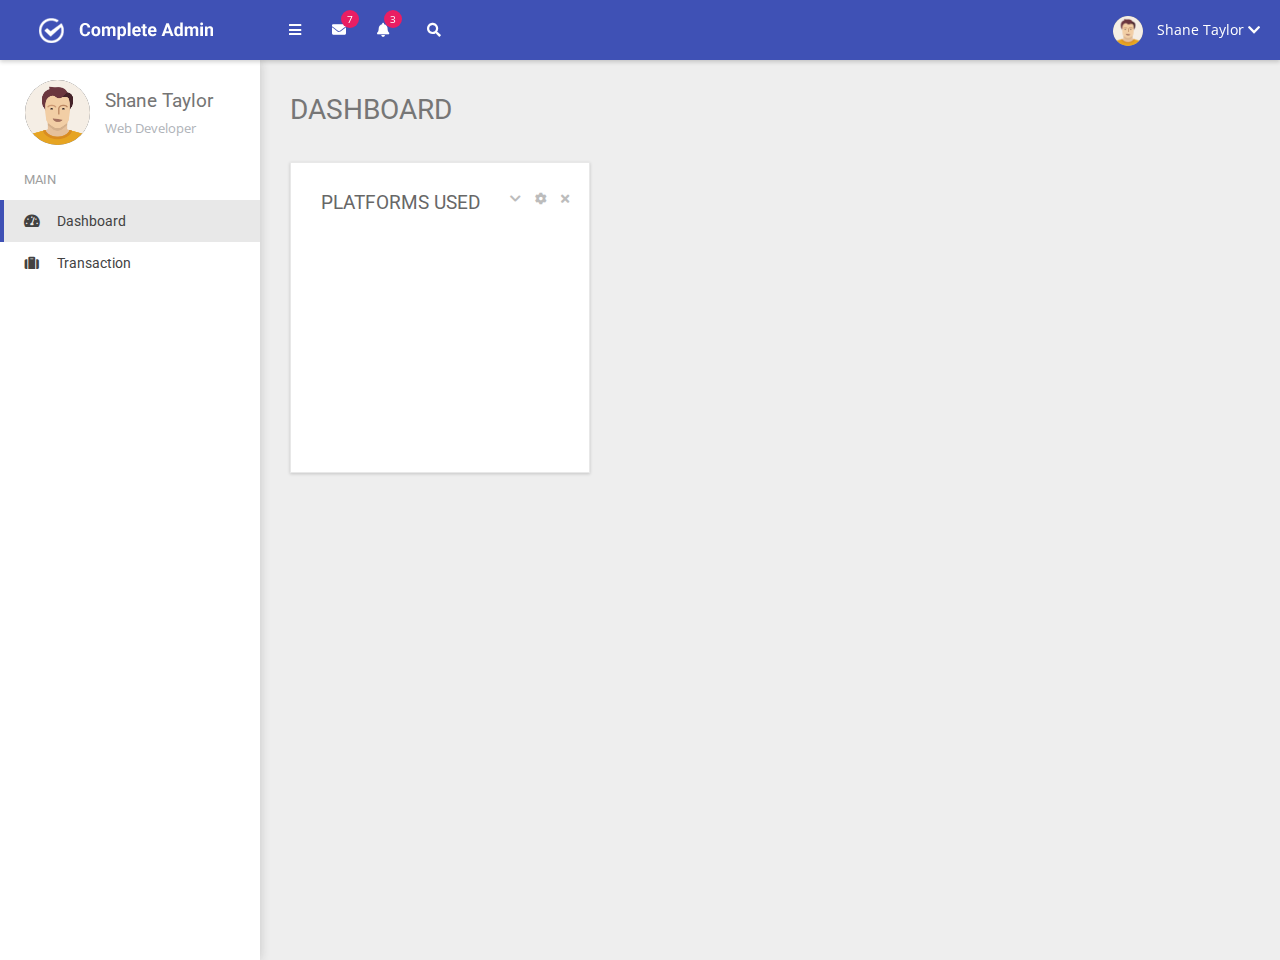
==== commit 2930dad4: "Some Changes" ====
--- a/index.html
+++ b/index.html
@@ -415,7 +415,7 @@
 	               <li class="">
 	                  <a href="javascript:;">
 		                  <i class="fa fa-suitcase"></i>
-		                  <span class="title">Multi Purpose</span>
+		                  <span class="title">Transaction</span>
               		  </a>
 	               </li>
 	            </ul>
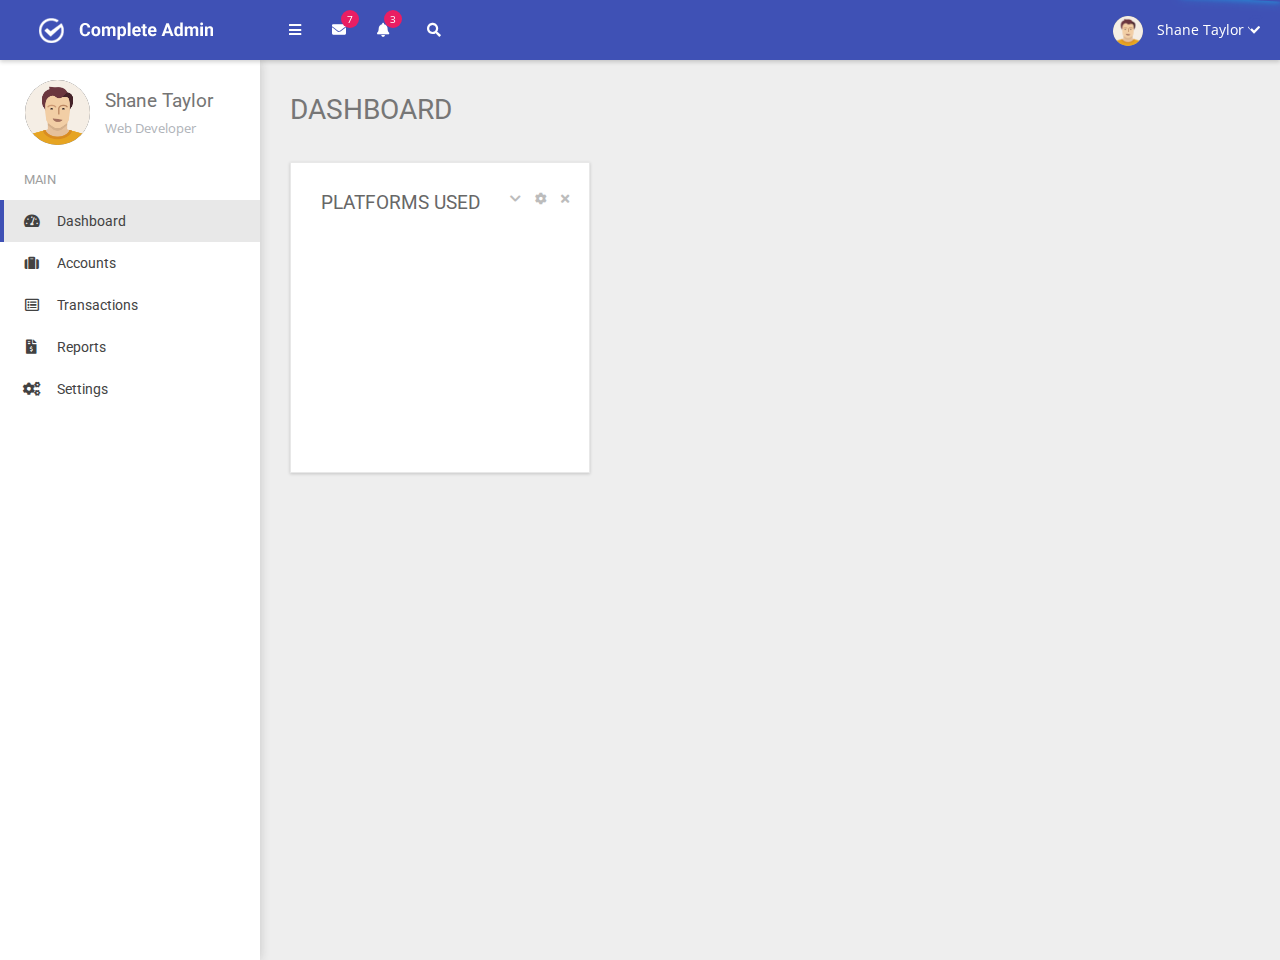
==== commit 8332946f: "Add menu listener" ====
--- a/index.html
+++ b/index.html
@@ -23,6 +23,8 @@
         <!-- CORE CSS TEMPLATE - START -->
         <link href="resources/css/style.css" rel="stylesheet" type="text/css">
         <link href="resources/css/responsive.css" rel="stylesheet" type="text/css">
+
+        <script src="resources/js/customScripts.js" type="text/javascript"></script> 
 	</head>
 	<body class="   pace-done" onload="loadDocument()">
 	   <div class="pace  pace-inactive">
@@ -404,7 +406,7 @@
 	               </div>
 	            </div>
 	            <!-- USER INFO - END -->
-	            <ul class="wraplist" style="height: auto;">
+	            <ul class="wraplist" style="height: auto;" id="page-container.page-sidebar.menu-list">
 	               <li class="menusection">Main</li>
 	               <li class="open"> 
 	                  <a href="index.html">
@@ -415,7 +417,25 @@
 	               <li class="">
 	                  <a href="javascript:;">
 		                  <i class="fa fa-suitcase"></i>
-		                  <span class="title">Transaction</span>
+		                  <span class="title">Accounts</span>
+              		  </a>
+	               </li>
+	               <li class="">
+	                  <a href="javascript:;">
+	                  	  <i class="far fa-list-alt"></i>
+		                  <span class="title">Transactions</span>
+              		  </a>
+	               </li>
+	               <li class="">
+	                  <a href="javascript:;">
+		                  <i class="fas fa-file-invoice-dollar"></i>
+		                  <span class="title">Reports</span>
+              		  </a>
+	               </li>
+	               <li class="">
+	                  <a href="javascript:;">
+		                  <i class="fas fa-cogs"></i>
+		                  <span class="title">Settings</span>
               		  </a>
 	               </li>
 	            </ul>
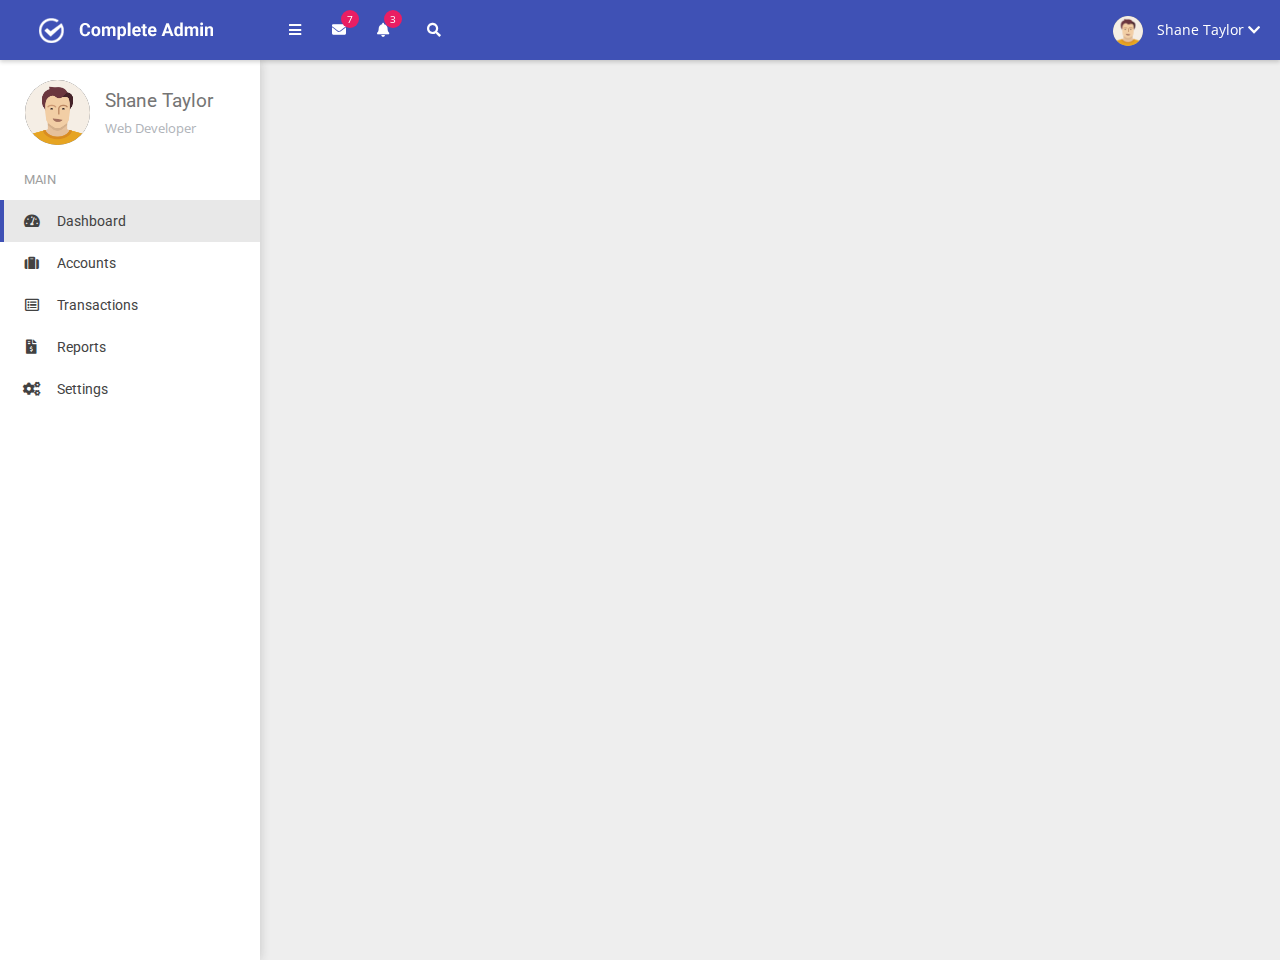
==== commit b6c7ae83: "Adding aditional pages" ====
--- a/index.html
+++ b/index.html
@@ -409,31 +409,31 @@
 	            <ul class="wraplist" style="height: auto;" id="page-container.page-sidebar.menu-list">
 	               <li class="menusection">Main</li>
 	               <li class="open"> 
-	                  <a href="index.html">
+	                  <a href="javascript:;" load-page="pages/dashboard.html">
 		                  <i class="fa fa-tachometer-alt"></i>
 		                  <span class="title">Dashboard</span>
 	                  </a>
 	               </li>
 	               <li class="">
-	                  <a href="javascript:;">
+	                  <a href="javascript:;" load-page="pages/accounts.html">
 		                  <i class="fa fa-suitcase"></i>
 		                  <span class="title">Accounts</span>
               		  </a>
 	               </li>
 	               <li class="">
-	                  <a href="javascript:;">
+	                  <a href="javascript:;" load-page="pages/transactions.html">
 	                  	  <i class="far fa-list-alt"></i>
 		                  <span class="title">Transactions</span>
               		  </a>
 	               </li>
 	               <li class="">
-	                  <a href="javascript:;">
+	                  <a href="javascript:;" load-page="pages/reports.html">
 		                  <i class="fas fa-file-invoice-dollar"></i>
 		                  <span class="title">Reports</span>
               		  </a>
 	               </li>
 	               <li class="">
-	                  <a href="javascript:;">
+	                  <a href="javascript:;" load-page="pages/settings.html">
 		                  <i class="fas fa-cogs"></i>
 		                  <span class="title">Settings</span>
               		  </a>
@@ -445,49 +445,7 @@
 	      <!--  SIDEBAR - END -->
 	      <!-- START CONTENT -->
 	      <section id="main-content" class="">
-	         <section class="wrapper main-wrapper row" style="">
-	            <div class="col-xs-12">
-	               <div class="page-title">
-	                  <div class="pull-left">
-	                     <!-- PAGE HEADING TAG - START -->
-	                     <h1 class="title">Dashboard</h1>
-	                     <!-- PAGE HEADING TAG - END -->                            
-	                  </div>
-	               </div>
-	            </div>
-	            <div class="clearfix"></div>
-	            <!-- MAIN CONTENT AREA STARTS -->
-	            <div class="col-xs-12 col-md-6 col-lg-4">
-	               <section class="box ">
-	                  <header class="panel_header">
-	                     <h2 class="title pull-left">Platforms Used</h2>
-	                     <div class="actions panel_actions pull-right">
-	                        <a class="box_toggle fa fa-chevron-down"></a>
-	                        <a class="box_setting fa fa-cog" data-toggle="modal" href="#section-settings"></a>
-	                        <a class="box_close fa fa-times"></a>
-	                     </div>
-	                  </header>
-	                  <div class="content-body">
-	                     <div class="row">
-	                        <div class="col-xs-12">
-	                           <div class="chart-container">
-	                              <div class="" style="height: 200px; -webkit-tap-highlight-color: transparent; user-select: none; cursor: default; background-color: rgba(0, 0, 0, 0);" id="platform_type_dates" _echarts_instance_="1536836684579">
-	                                 <div style="position: relative; overflow: hidden; width: 318px; height: 200px;">
-	                                    <div data-zr-dom-id="bg" class="zr-element" style="position: absolute; left: 0px; top: 0px; width: 318px; height: 200px; user-select: none;"></div>
-	                                    <canvas width="397" height="250" data-zr-dom-id="0" class="zr-element" style="position: absolute; left: 0px; top: 0px; width: 318px; height: 200px; user-select: none; -webkit-tap-highlight-color: rgba(0, 0, 0, 0);"></canvas>
-	                                    <canvas width="397" height="250" data-zr-dom-id="1" class="zr-element" style="position: absolute; left: 0px; top: 0px; width: 318px; height: 200px; user-select: none; -webkit-tap-highlight-color: rgba(0, 0, 0, 0);"></canvas>
-	                                    <canvas width="397" height="250" data-zr-dom-id="_zrender_hover_" class="zr-element" style="position: absolute; left: 0px; top: 0px; width: 318px; height: 200px; user-select: none; -webkit-tap-highlight-color: rgba(0, 0, 0, 0);"></canvas>
-	                                 </div>
-	                              </div>
-	                           </div>
-	                        </div>
-	                     </div>
-	                     <!-- End .row -->
-	                  </div>
-	               </section>
-	            </div>
-	            <!-- MAIN CONTENT AREA ENDS -->
-	         </section>
+	          
 	      </section>
 	      <!-- END CONTENT -->
  	   </div>
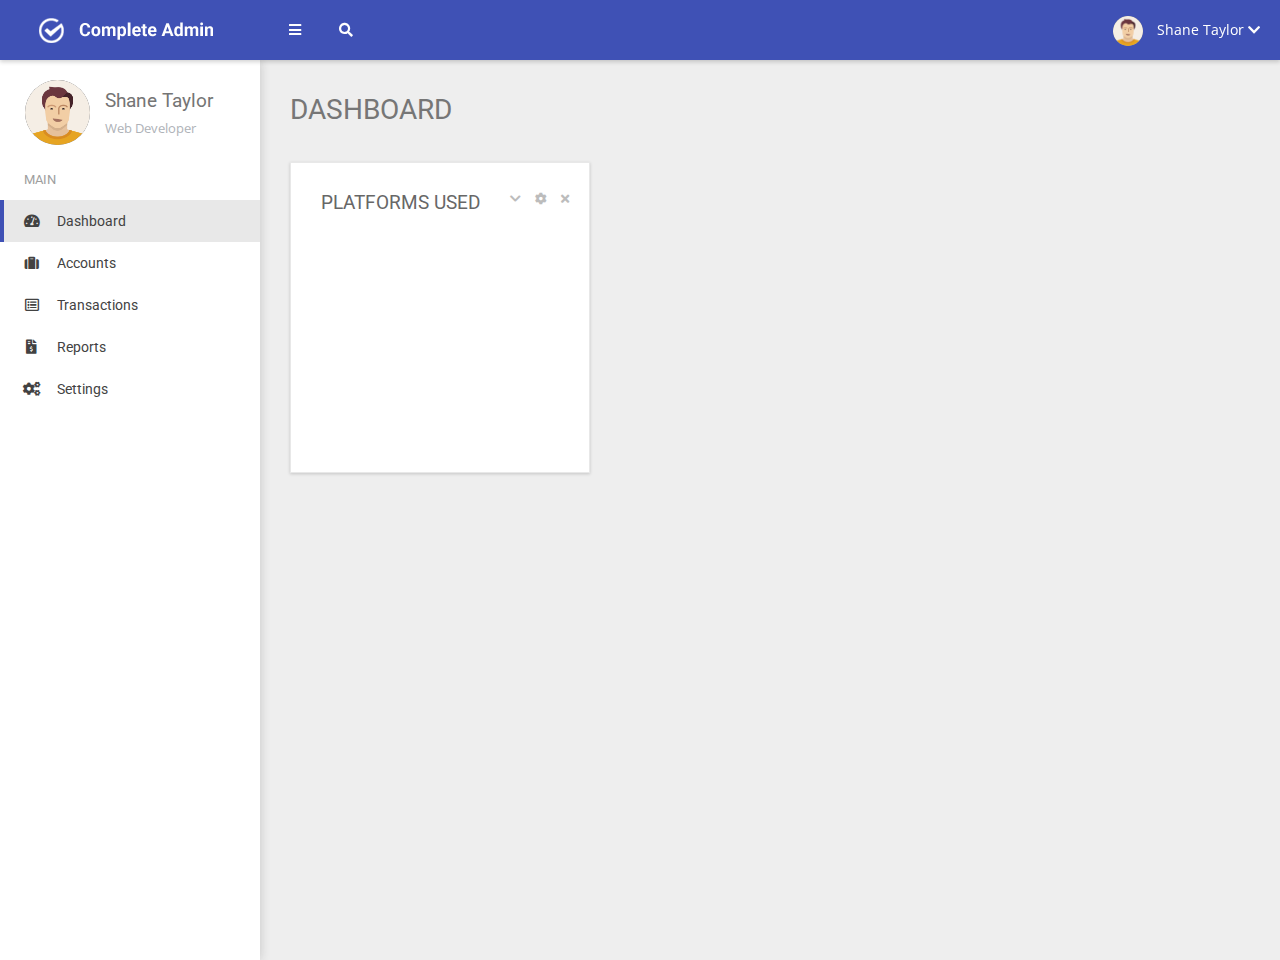
==== commit 9ee719b0: "Add pages folder and start working on account.html" ====
--- a/index.html
+++ b/index.html
@@ -26,7 +26,7 @@
 
         <script src="resources/js/customScripts.js" type="text/javascript"></script> 
 	</head>
-	<body class="   pace-done" onload="loadDocument()">
+	<body class="   pace-done">
 	   <div class="pace  pace-inactive">
 	      <div class="pace-progress" data-progress-text="100%" data-progress="99" style="transform: translate3d(100%, 0px, 0px);">
 	         <div class="pace-progress-inner"></div>
@@ -44,292 +44,6 @@
 	                  <a href="#" data-toggle="sidebar" class="sidebar_toggle">
 	                  <i class="fa fa-bars"></i>
 	                  </a>
-	               </li>
-	               <li class="message-toggle-wrapper showopacity">
-	                  <a href="#" data-toggle="dropdown" class="toggle">
-	                  <i class="fa fa-envelope"></i>
-	                  <span class="badge badge-accent">7</span>
-	                  </a>
-	                  <ul class="dropdown-menu messages animated fadeIn">
-	                     <li class="list ps-container">
-	                        <ul class="dropdown-menu-list list-unstyled ps-scrollbar">
-	                           <li class="unread status-available">
-	                              <a href="javascript:;">
-	                                 <div class="user-img">
-	                                    <img src="resources/images/user.png" alt="user-image" class="img-circle img-inline">
-	                                 </div>
-	                                 <div>
-	                                    <span class="name">
-	                                    <strong>Clarine Vassar</strong>
-	                                    <span class="time small">- 15 mins ago</span>
-	                                    <span class="profile-status available pull-right"></span>
-	                                    </span>
-	                                    <span class="desc small">
-	                                    Sometimes it takes a lifetime to win a battle.
-	                                    </span>
-	                                 </div>
-	                              </a>
-	                           </li>
-	                           <li class=" status-away">
-	                              <a href="javascript:;">
-	                                 <div class="user-img">
-	                                    <img src="resources/images/user.png" alt="user-image" class="img-circle img-inline">
-	                                 </div>
-	                                 <div>
-	                                    <span class="name">
-	                                    <strong>Brooks Latshaw</strong>
-	                                    <span class="time small">- 45 mins ago</span>
-	                                    <span class="profile-status away pull-right"></span>
-	                                    </span>
-	                                    <span class="desc small">
-	                                    Sometimes it takes a lifetime to win a battle.
-	                                    </span>
-	                                 </div>
-	                              </a>
-	                           </li>
-	                           <li class=" status-busy">
-	                              <a href="javascript:;">
-	                                 <div class="user-img">
-	                                    <img src="resources/images/user.png" alt="user-image" class="img-circle img-inline">
-	                                 </div>
-	                                 <div>
-	                                    <span class="name">
-	                                    <strong>Clementina Brodeur</strong>
-	                                    <span class="time small">- 1 hour ago</span>
-	                                    <span class="profile-status busy pull-right"></span>
-	                                    </span>
-	                                    <span class="desc small">
-	                                    Sometimes it takes a lifetime to win a battle.
-	                                    </span>
-	                                 </div>
-	                              </a>
-	                           </li>
-	                           <li class=" status-offline">
-	                              <a href="javascript:;">
-	                                 <div class="user-img">
-	                                    <img src="resources/images/user.png" alt="user-image" class="img-circle img-inline">
-	                                 </div>
-	                                 <div>
-	                                    <span class="name">
-	                                    <strong>Carri Busey</strong>
-	                                    <span class="time small">- 5 hours ago</span>
-	                                    <span class="profile-status offline pull-right"></span>
-	                                    </span>
-	                                    <span class="desc small">
-	                                    Sometimes it takes a lifetime to win a battle.
-	                                    </span>
-	                                 </div>
-	                              </a>
-	                           </li>
-	                           <li class=" status-offline">
-	                              <a href="javascript:;">
-	                                 <div class="user-img">
-	                                    <img src="resources/images/user.png" alt="user-image" class="img-circle img-inline">
-	                                 </div>
-	                                 <div>
-	                                    <span class="name">
-	                                    <strong>Melissa Dock</strong>
-	                                    <span class="time small">- Yesterday</span>
-	                                    <span class="profile-status offline pull-right"></span>
-	                                    </span>
-	                                    <span class="desc small">
-	                                    Sometimes it takes a lifetime to win a battle.
-	                                    </span>
-	                                 </div>
-	                              </a>
-	                           </li>
-	                           <li class=" status-available">
-	                              <a href="javascript:;">
-	                                 <div class="user-img">
-	                                    <img src="resources/images/user.png" alt="user-image" class="img-circle img-inline">
-	                                 </div>
-	                                 <div>
-	                                    <span class="name">
-	                                    <strong>Verdell Rea</strong>
-	                                    <span class="time small">- 14th Mar</span>
-	                                    <span class="profile-status available pull-right"></span>
-	                                    </span>
-	                                    <span class="desc small">
-	                                    Sometimes it takes a lifetime to win a battle.
-	                                    </span>
-	                                 </div>
-	                              </a>
-	                           </li>
-	                           <li class=" status-busy">
-	                              <a href="javascript:;">
-	                                 <div class="user-img">
-	                                    <img src="resources/images/user.png" alt="user-image" class="img-circle img-inline">
-	                                 </div>
-	                                 <div>
-	                                    <span class="name">
-	                                    <strong>Linette Lheureux</strong>
-	                                    <span class="time small">- 16th Mar</span>
-	                                    <span class="profile-status busy pull-right"></span>
-	                                    </span>
-	                                    <span class="desc small">
-	                                    Sometimes it takes a lifetime to win a battle.
-	                                    </span>
-	                                 </div>
-	                              </a>
-	                           </li>
-	                           <li class=" status-away">
-	                              <a href="javascript:;">
-	                                 <div class="user-img">
-	                                    <img src="resources/images/user.png" alt="user-image" class="img-circle img-inline">
-	                                 </div>
-	                                 <div>
-	                                    <span class="name">
-	                                    <strong>Araceli Boatright</strong>
-	                                    <span class="time small">- 16th Mar</span>
-	                                    <span class="profile-status away pull-right"></span>
-	                                    </span>
-	                                    <span class="desc small">
-	                                    Sometimes it takes a lifetime to win a battle.
-	                                    </span>
-	                                 </div>
-	                              </a>
-	                           </li>
-	                        </ul>
-	                        <div class="ps-scrollbar-x-rail" style="left: 0px; bottom: 3px;">
-	                           <div class="ps-scrollbar-x" style="left: 0px; width: 0px;"></div>
-	                        </div>
-	                        <div class="ps-scrollbar-y-rail" style="top: 0px; right: 3px;">
-	                           <div class="ps-scrollbar-y" style="top: 0px; height: 0px;"></div>
-	                        </div>
-	                     </li>
-	                     <li class="external">
-	                        <a href="javascript:;">
-	                        <span>Read All Messages</span>
-	                        </a>
-	                     </li>
-	                  </ul>
-	               </li>
-	               <li class="notify-toggle-wrapper showopacity">
-	                  <a href="#" data-toggle="dropdown" class="toggle">
-	                  <i class="fa fa-bell"></i>
-	                  <span class="badge badge-accent">3</span>
-	                  </a>
-	                  <ul class="dropdown-menu notifications animated fadeIn">
-	                     <li class="total">
-	                        <span class="small">
-	                        You have <strong>3</strong> new notifications.
-	                        <a href="javascript:;" class="pull-right">Mark all as Read</a>
-	                        </span>
-	                     </li>
-	                     <li class="list ps-container">
-	                        <ul class="dropdown-menu-list list-unstyled ps-scrollbar">
-	                           <li class="unread available">
-	                              <!-- available: success, warning, info, error -->
-	                              <a href="javascript:;">
-	                                 <div class="notice-icon">
-	                                    <i class="fa fa-check"></i>
-	                                 </div>
-	                                 <div>
-	                                    <span class="name">
-	                                    <strong>Server needs to reboot</strong>
-	                                    <span class="time small">15 mins ago</span>
-	                                    </span>
-	                                 </div>
-	                              </a>
-	                           </li>
-	                           <li class="unread away">
-	                              <!-- available: success, warning, info, error -->
-	                              <a href="javascript:;">
-	                                 <div class="notice-icon">
-	                                    <i class="fa fa-envelope"></i>
-	                                 </div>
-	                                 <div>
-	                                    <span class="name">
-	                                    <strong>45 new messages</strong>
-	                                    <span class="time small">45 mins ago</span>
-	                                    </span>
-	                                 </div>
-	                              </a>
-	                           </li>
-	                           <li class=" busy">
-	                              <!-- available: success, warning, info, error -->
-	                              <a href="javascript:;">
-	                                 <div class="notice-icon">
-	                                    <i class="fa fa-times"></i>
-	                                 </div>
-	                                 <div>
-	                                    <span class="name">
-	                                    <strong>Server IP Blocked</strong>
-	                                    <span class="time small">1 hour ago</span>
-	                                    </span>
-	                                 </div>
-	                              </a>
-	                           </li>
-	                           <li class=" offline">
-	                              <!-- available: success, warning, info, error -->
-	                              <a href="javascript:;">
-	                                 <div class="notice-icon">
-	                                    <i class="fa fa-user"></i>
-	                                 </div>
-	                                 <div>
-	                                    <span class="name">
-	                                    <strong>10 Orders Shipped</strong>
-	                                    <span class="time small">5 hours ago</span>
-	                                    </span>
-	                                 </div>
-	                              </a>
-	                           </li>
-	                           <li class=" offline">
-	                              <!-- available: success, warning, info, error -->
-	                              <a href="javascript:;">
-	                                 <div class="notice-icon">
-	                                    <i class="fa fa-user"></i>
-	                                 </div>
-	                                 <div>
-	                                    <span class="name">
-	                                    <strong>New Comment on blog</strong>
-	                                    <span class="time small">Yesterday</span>
-	                                    </span>
-	                                 </div>
-	                              </a>
-	                           </li>
-	                           <li class=" available">
-	                              <!-- available: success, warning, info, error -->
-	                              <a href="javascript:;">
-	                                 <div class="notice-icon">
-	                                    <i class="fa fa-check"></i>
-	                                 </div>
-	                                 <div>
-	                                    <span class="name">
-	                                    <strong>Great Speed Notify</strong>
-	                                    <span class="time small">14th Mar</span>
-	                                    </span>
-	                                 </div>
-	                              </a>
-	                           </li>
-	                           <li class=" busy">
-	                              <!-- available: success, warning, info, error -->
-	                              <a href="javascript:;">
-	                                 <div class="notice-icon">
-	                                    <i class="fa fa-times"></i>
-	                                 </div>
-	                                 <div>
-	                                    <span class="name">
-	                                    <strong>Team Meeting at 6PM</strong>
-	                                    <span class="time small">16th Mar</span>
-	                                    </span>
-	                                 </div>
-	                              </a>
-	                           </li>
-	                        </ul>
-	                        <div class="ps-scrollbar-x-rail" style="left: 0px; bottom: 3px;">
-	                           <div class="ps-scrollbar-x" style="left: 0px; width: 0px;"></div>
-	                        </div>
-	                        <div class="ps-scrollbar-y-rail" style="top: 0px; right: 3px;">
-	                           <div class="ps-scrollbar-y" style="top: 0px; height: 0px;"></div>
-	                        </div>
-	                     </li>
-	                     <li class="external">
-	                        <a href="javascript:;">
-	                        <span>Read All Notifications</span>
-	                        </a>
-	                     </li>
-	                  </ul>
 	               </li>
 	               <li class="hidden-sm hidden-xs searchform showopacity">
 	                  <form action="ui-search.html" method="post">
@@ -409,31 +123,31 @@
 	            <ul class="wraplist" style="height: auto;" id="page-container.page-sidebar.menu-list">
 	               <li class="menusection">Main</li>
 	               <li class="open"> 
-	                  <a href="javascript:;" load-page="pages/dashboard.html">
+	                  <a href="index.html">
 		                  <i class="fa fa-tachometer-alt"></i>
 		                  <span class="title">Dashboard</span>
 	                  </a>
 	               </li>
 	               <li class="">
-	                  <a href="javascript:;" load-page="pages/accounts.html">
+	                  <a href="pages/accounts.html">
 		                  <i class="fa fa-suitcase"></i>
 		                  <span class="title">Accounts</span>
               		  </a>
 	               </li>
 	               <li class="">
-	                  <a href="javascript:;" load-page="pages/transactions.html">
+	                  <a href="pages/transactions.html">
 	                  	  <i class="far fa-list-alt"></i>
 		                  <span class="title">Transactions</span>
               		  </a>
 	               </li>
 	               <li class="">
-	                  <a href="javascript:;" load-page="pages/reports.html">
+	                  <a href="pages/reports.html">
 		                  <i class="fas fa-file-invoice-dollar"></i>
 		                  <span class="title">Reports</span>
               		  </a>
 	               </li>
 	               <li class="">
-	                  <a href="javascript:;" load-page="pages/settings.html">
+	                  <a href="pages/settings.html">
 		                  <i class="fas fa-cogs"></i>
 		                  <span class="title">Settings</span>
               		  </a>
@@ -445,7 +159,49 @@
 	      <!--  SIDEBAR - END -->
 	      <!-- START CONTENT -->
 	      <section id="main-content" class="">
-	          
+	          <section class="wrapper main-wrapper row" style="">
+				<div class="col-xs-12">
+				   <div class="page-title">
+				      <div class="pull-left">
+				         <!-- PAGE HEADING TAG - START -->
+				         <h1 class="title">Dashboard</h1>
+				         <!-- PAGE HEADING TAG - END -->                            
+				      </div>
+				   </div>
+				</div>
+				<div class="clearfix"></div>
+				<!-- MAIN CONTENT AREA STARTS -->
+				<div class="col-xs-12 col-md-6 col-lg-4">
+				   <section class="box ">
+				      <header class="panel_header">
+				         <h2 class="title pull-left">Platforms Used</h2>
+				         <div class="actions panel_actions pull-right">
+				            <a class="box_toggle fa fa-chevron-down"></a>
+				            <a class="box_setting fa fa-cog" data-toggle="modal" href="#section-settings"></a>
+				            <a class="box_close fa fa-times"></a>
+				         </div>
+				      </header>
+				      <div class="content-body">
+				         <div class="row">
+				            <div class="col-xs-12">
+				               <div class="chart-container">
+				                  <div class="" style="height: 200px; -webkit-tap-highlight-color: transparent; user-select: none; cursor: default; background-color: rgba(0, 0, 0, 0);" id="platform_type_dates" _echarts_instance_="1536836684579">
+				                     <div style="position: relative; overflow: hidden; width: 318px; height: 200px;">
+				                        <div data-zr-dom-id="bg" class="zr-element" style="position: absolute; left: 0px; top: 0px; width: 318px; height: 200px; user-select: none;"></div>
+				                        <canvas width="397" height="250" data-zr-dom-id="0" class="zr-element" style="position: absolute; left: 0px; top: 0px; width: 318px; height: 200px; user-select: none; -webkit-tap-highlight-color: rgba(0, 0, 0, 0);"></canvas>
+				                        <canvas width="397" height="250" data-zr-dom-id="1" class="zr-element" style="position: absolute; left: 0px; top: 0px; width: 318px; height: 200px; user-select: none; -webkit-tap-highlight-color: rgba(0, 0, 0, 0);"></canvas>
+				                        <canvas width="397" height="250" data-zr-dom-id="_zrender_hover_" class="zr-element" style="position: absolute; left: 0px; top: 0px; width: 318px; height: 200px; user-select: none; -webkit-tap-highlight-color: rgba(0, 0, 0, 0);"></canvas>
+				                     </div>
+				                  </div>
+				               </div>
+				            </div>
+				         </div>
+				         <!-- End .row -->
+				      </div>
+				   </section>
+				</div>
+			<!-- MAIN CONTENT AREA ENDS -->
+			</section>
 	      </section>
 	      <!-- END CONTENT -->
  	   </div>
